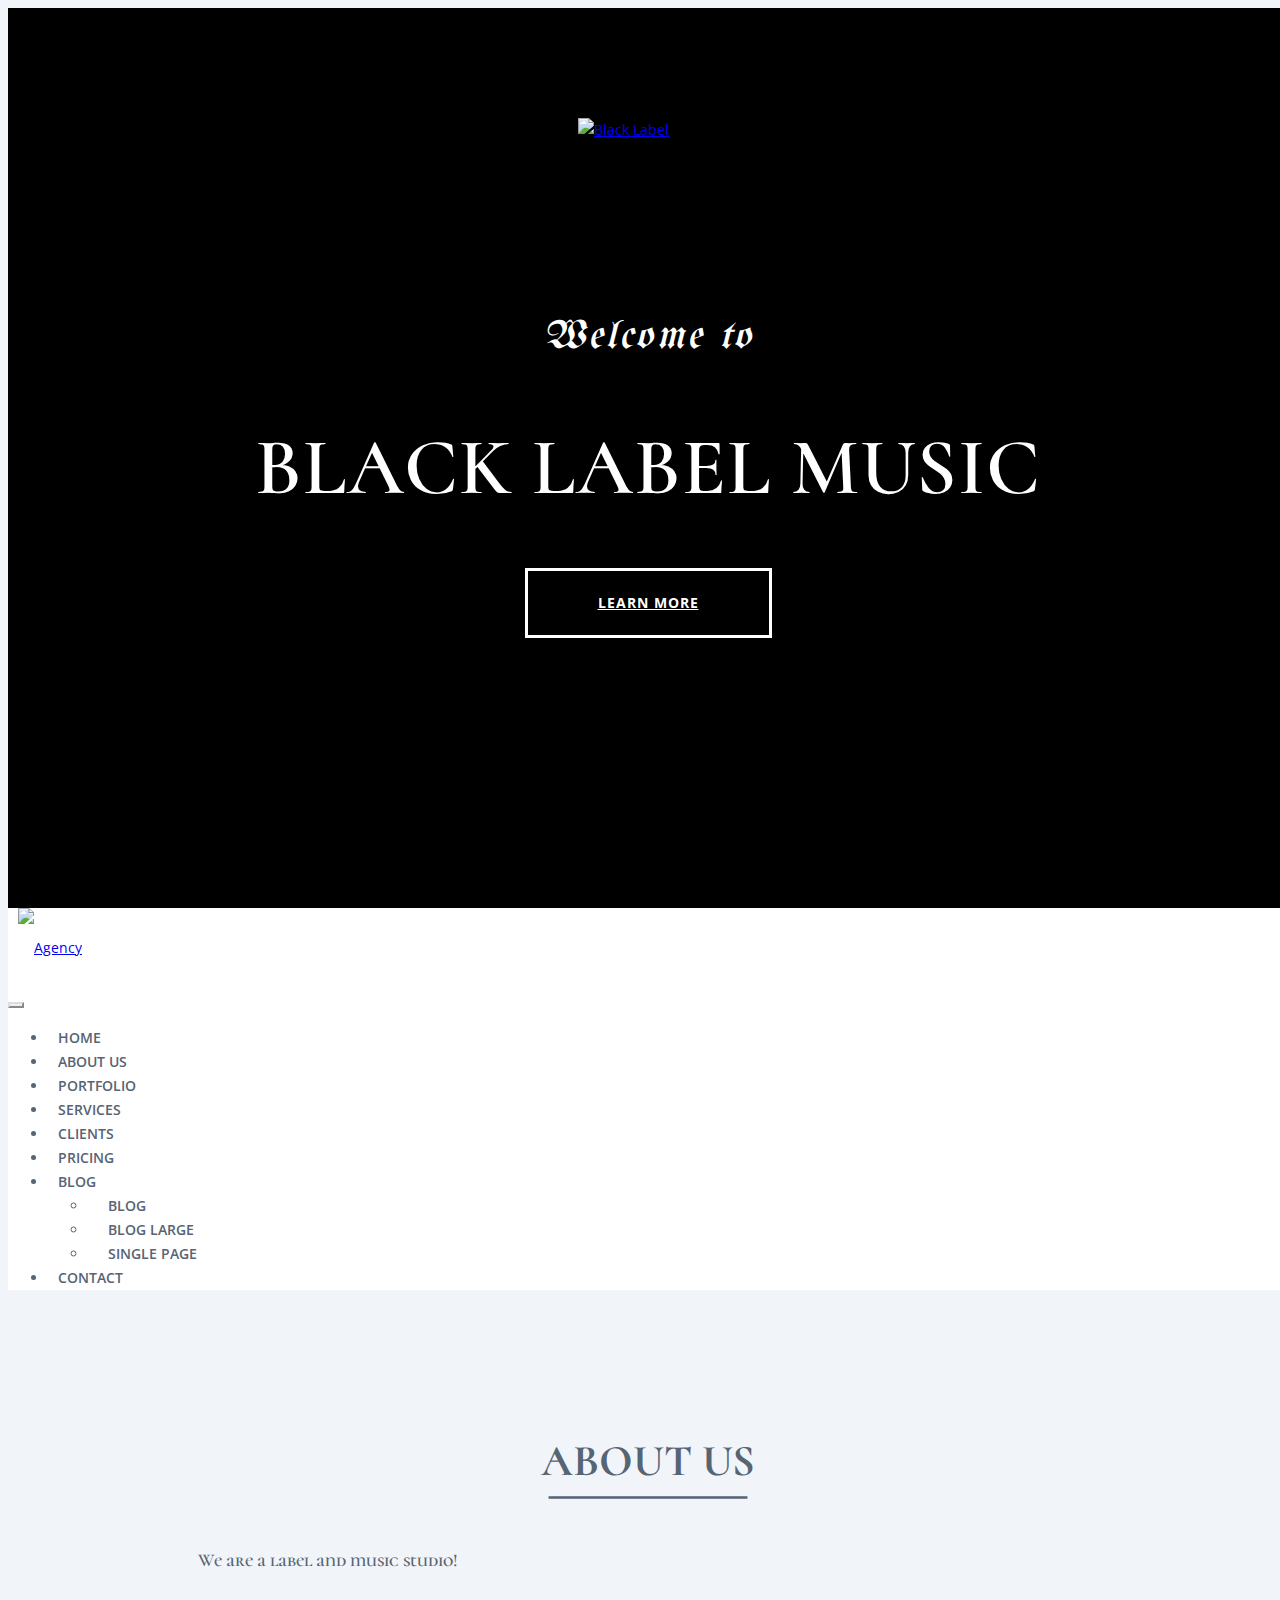
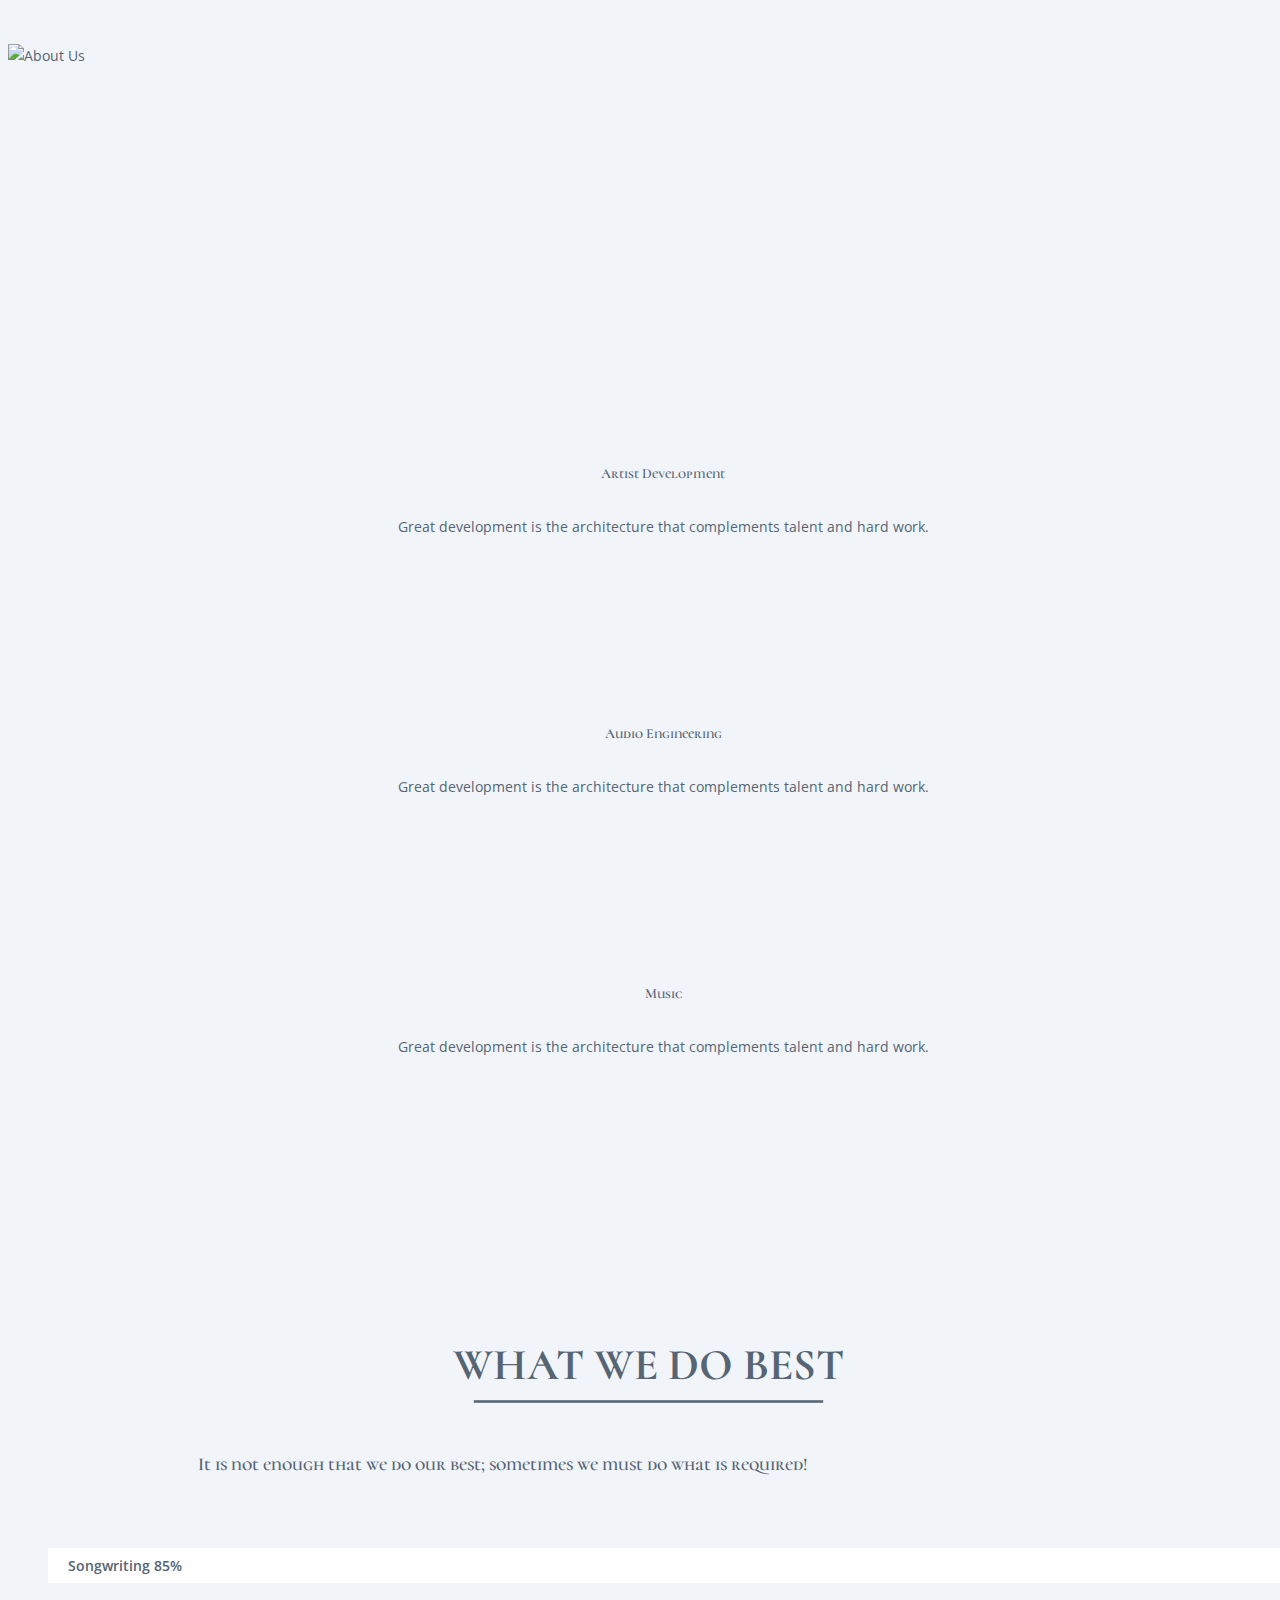
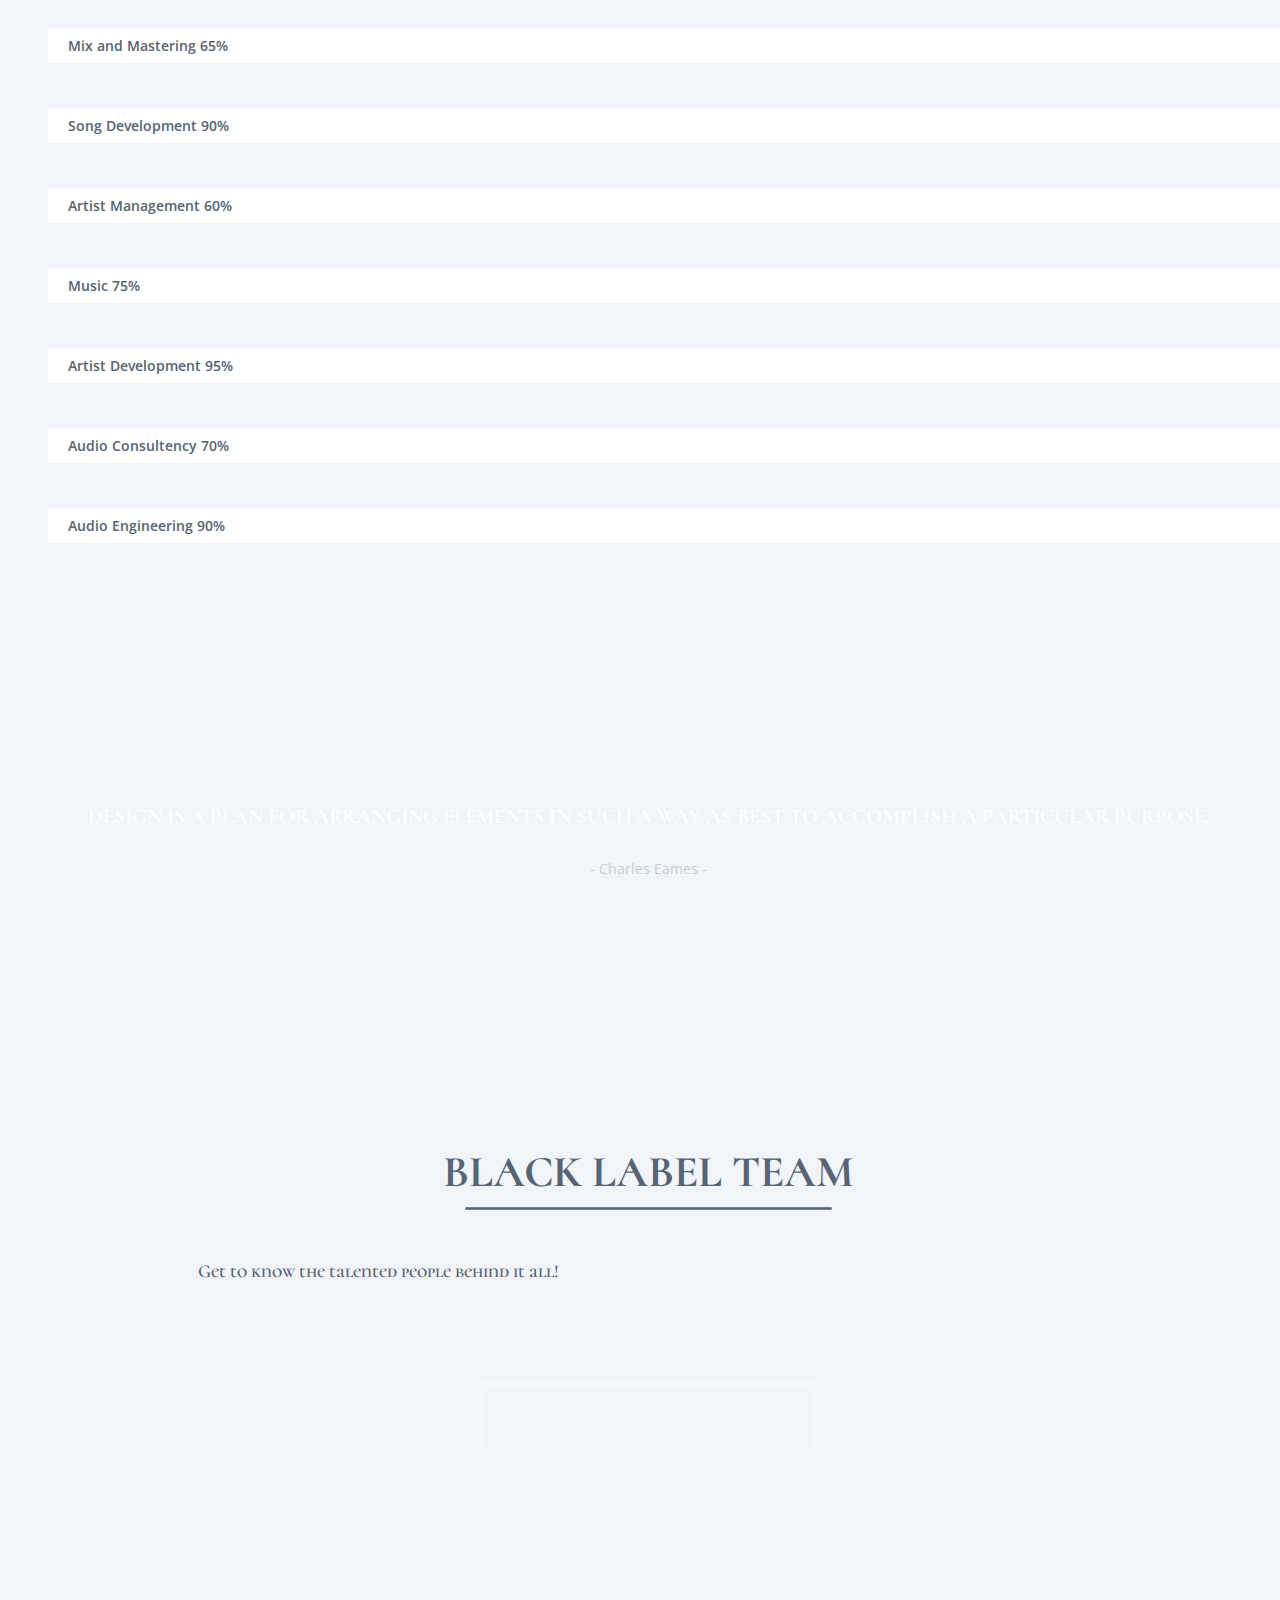
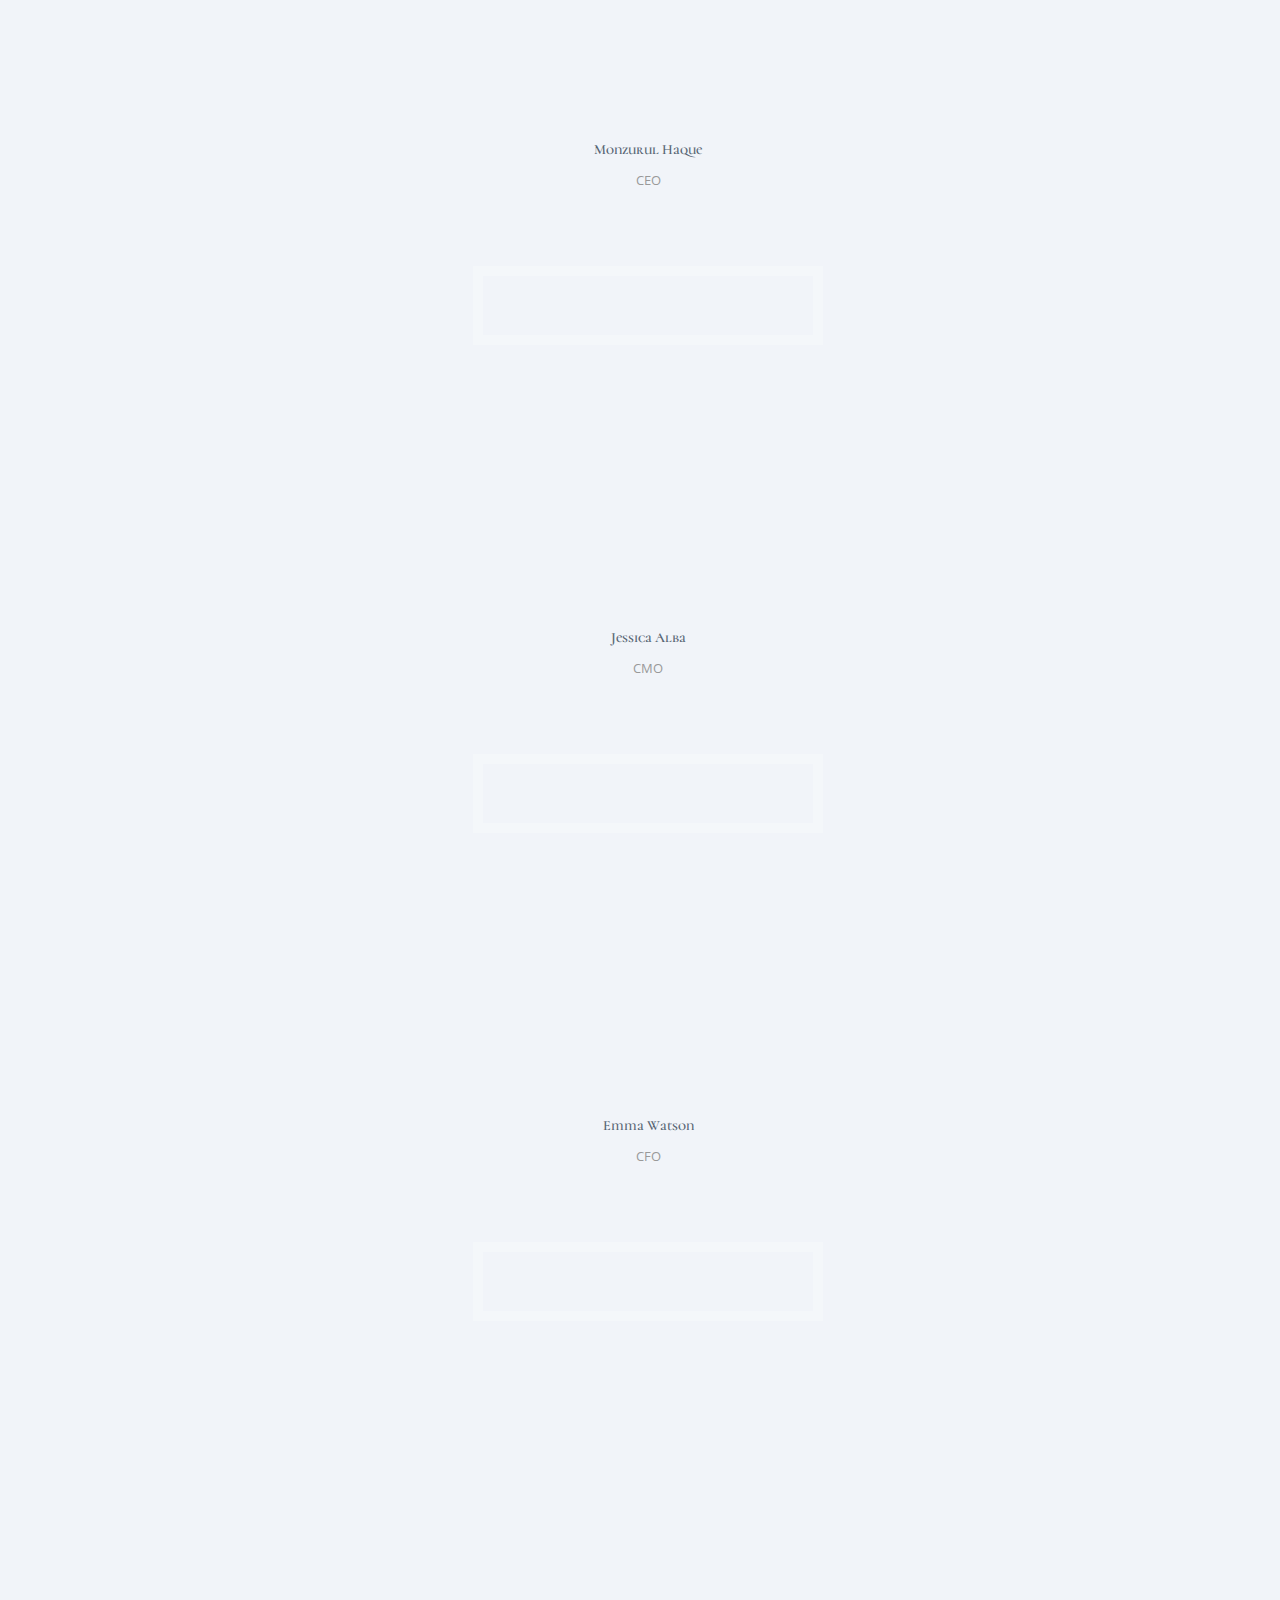
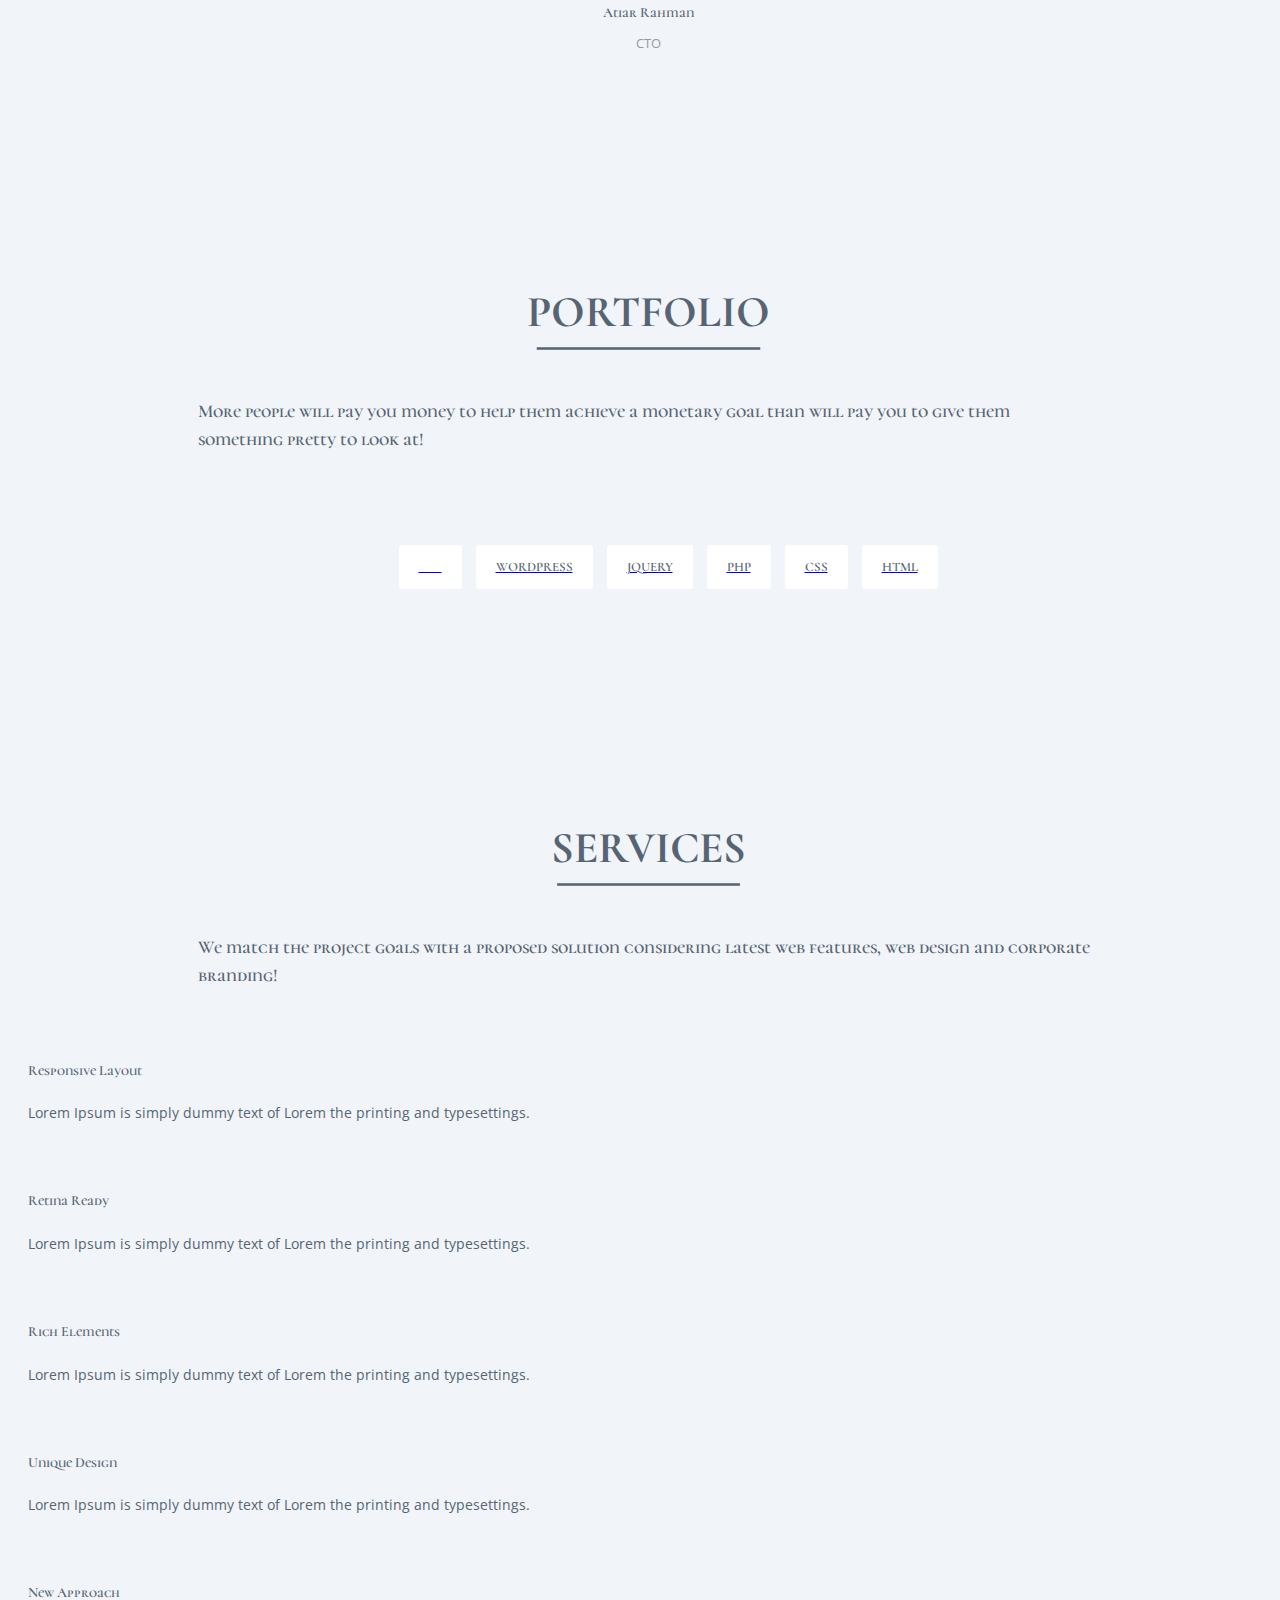
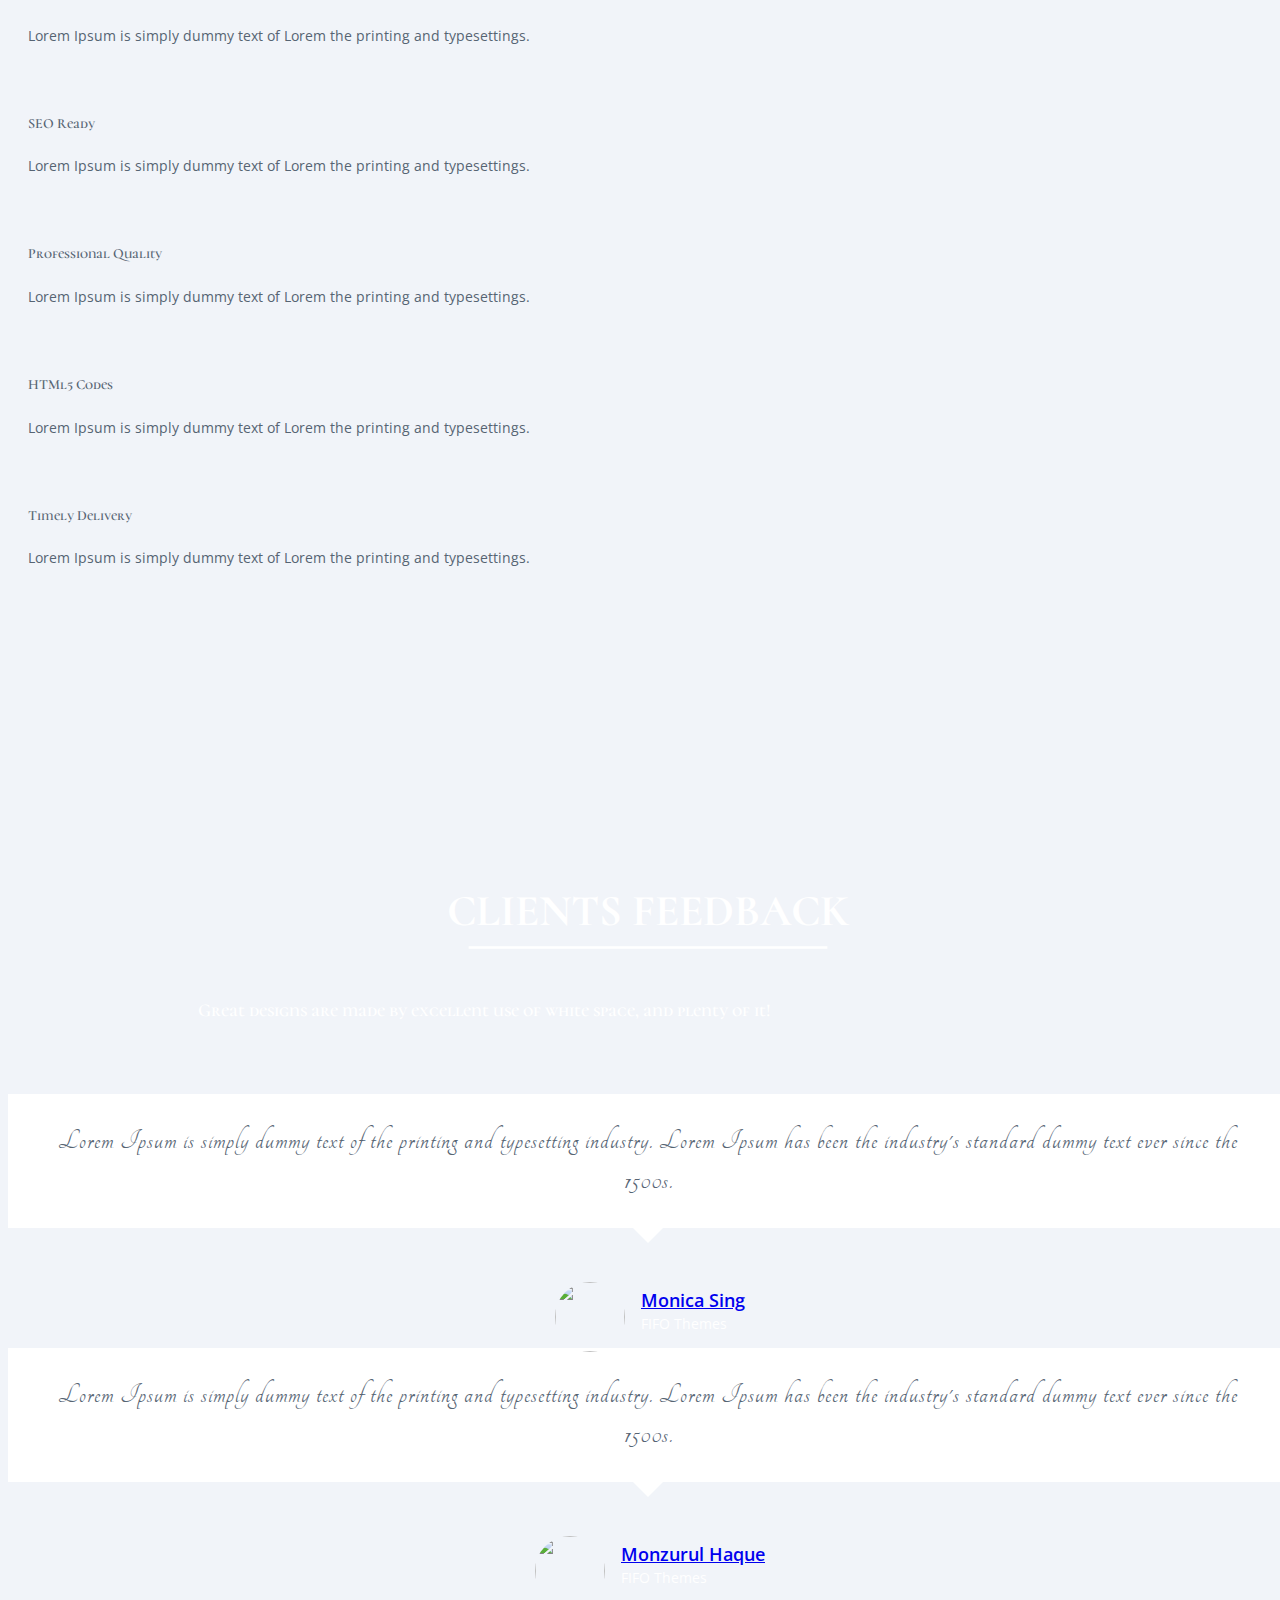
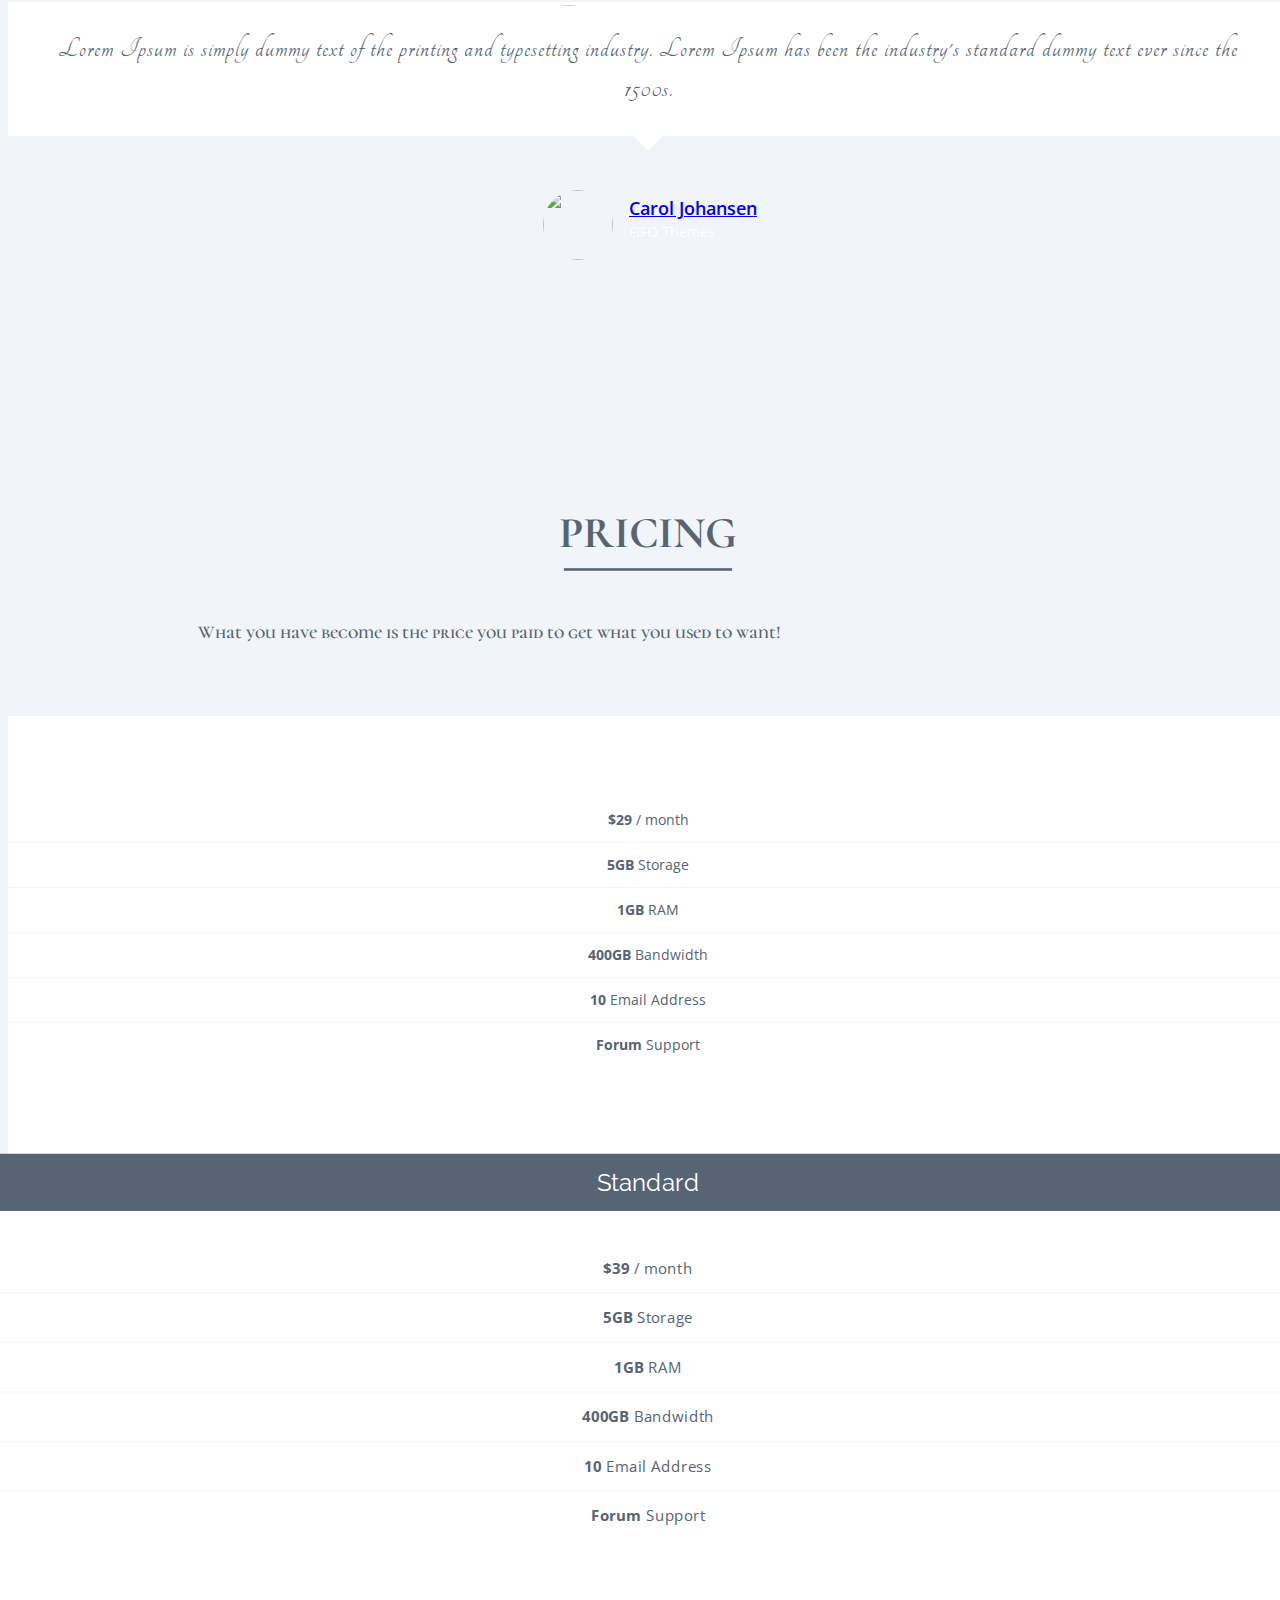
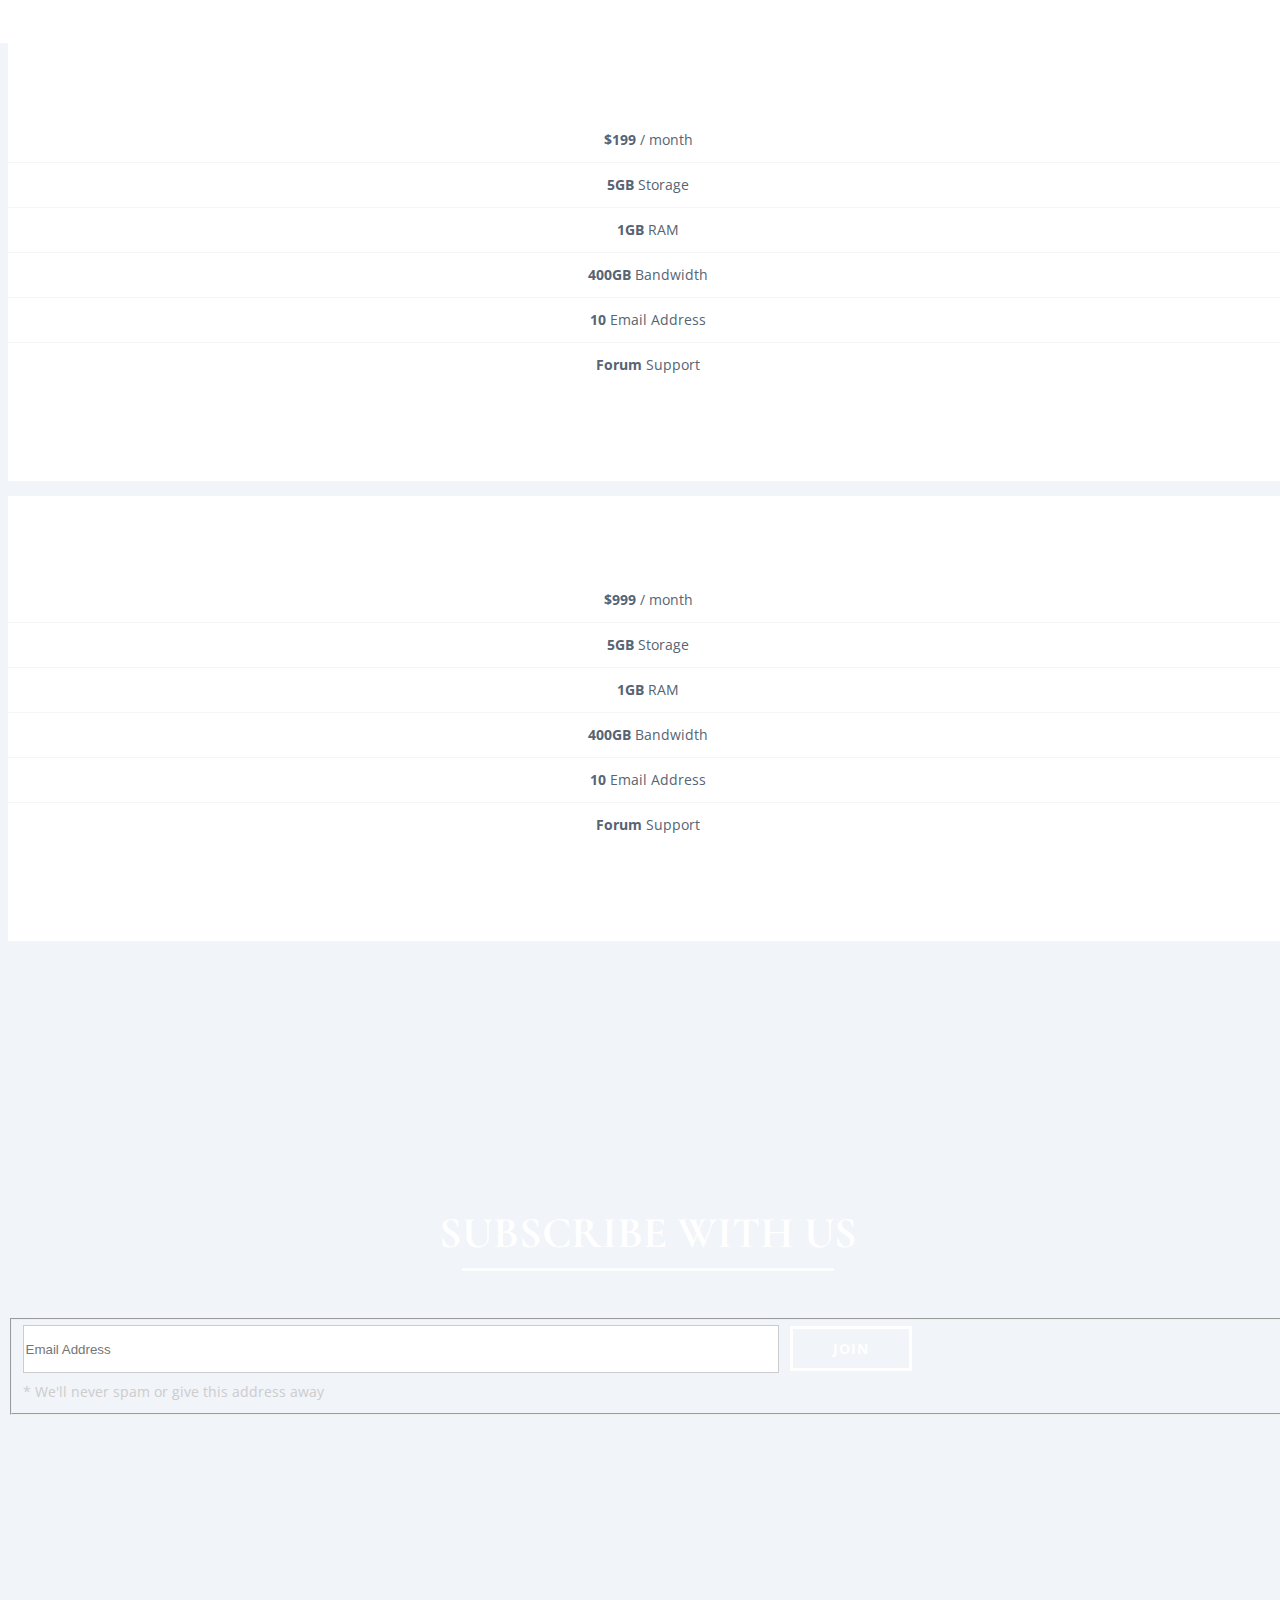
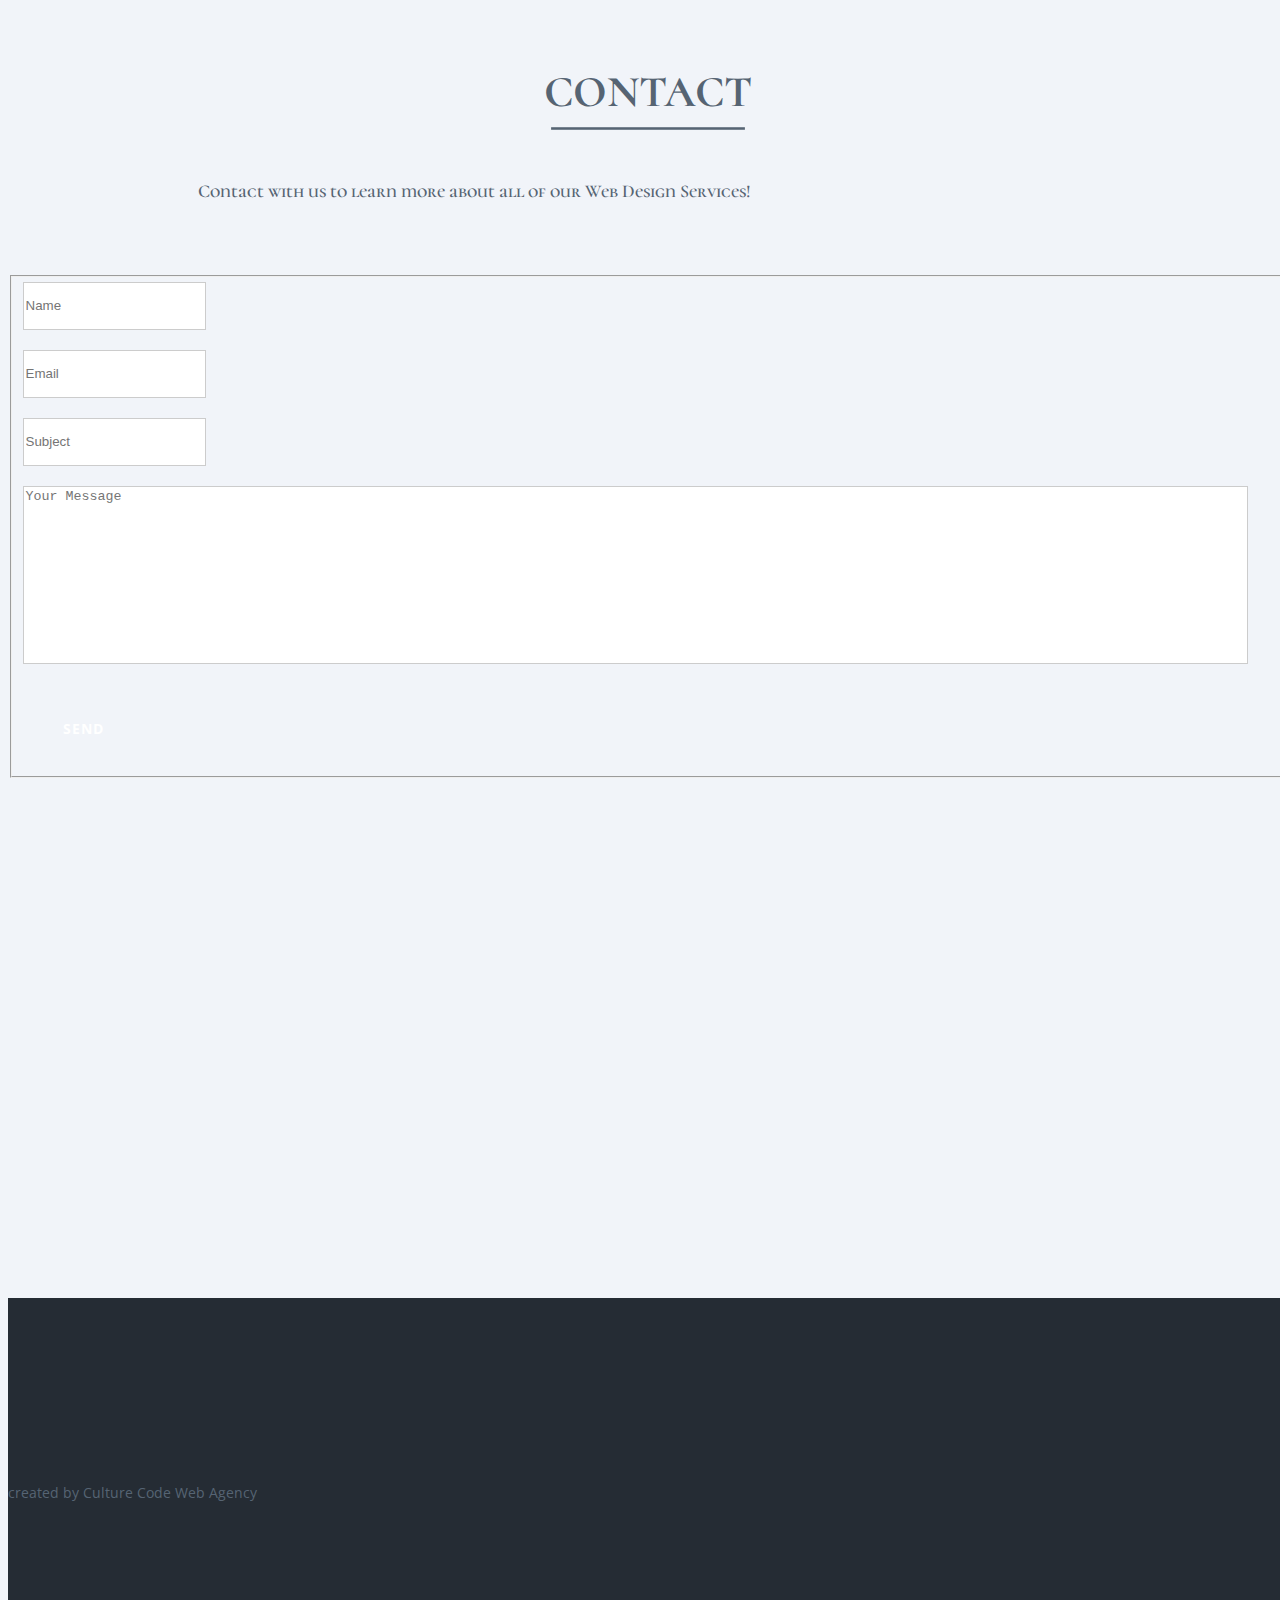
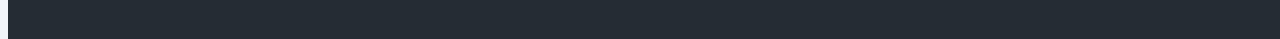
==== HTML/index-video-bg.html @ bd3c9318 "updated the video, and took away black label large logo" ====
<!DOCTYPE html>
<!--[if IE 8]>			<html class="ie ie8"> <![endif]-->
<!--[if IE 9]>			<html class="ie ie9"> <![endif]-->
<!--[if gt IE 9]><!-->	<html> <!--<![endif]-->
<head>
      <meta charset="utf-8">
      <title>Black Label Music | Culture Code Web Agency</title>
      <meta name="description" content="Black Label Music created by Culture Code Web Agency">
      <meta name="author" content="FIFOTHEMES.COM">
      <!-- Mobile Metas -->
      <meta name="viewport" content="width=device-width, initial-scale=1.0">
      <!-- Google Fonts -->
      <link href='http://fonts.googleapis.com/css?family=Open+Sans:400,300,600,700' rel='stylesheet' type='text/css'>
      <link href='http://fonts.googleapis.com/css?family=Raleway:400,500,600,700' rel='stylesheet' type='text/css'>
      <link href='http://fonts.googleapis.com/css?family=Pacifico' rel='stylesheet' type='text/css'>
      <link rel="stylesheet" type="text/css" href="http://fonts.googleapis.com/css?family=Tangerine" />
      <link href="https://fonts.googleapis.com/css?family=UnifrakturMaguntia" rel="stylesheet">
      <link href="https://fonts.googleapis.com/css?family=Cormorant+Unicase" rel="stylesheet">
      <!-- Library CSS -->
      <link rel="stylesheet" href="css/bootstrap.min.css">
      <link rel="stylesheet" href="css/bootstrap-theme.min.css">
      <link rel="stylesheet" href="css/team-member.css" media="screen">
      <link rel="stylesheet" href="css/fonts/font-awesome/css/font-awesome.css">
      <link rel="stylesheet" href="css/animations.css" media="screen">
      <link rel="stylesheet" href="css/prettyPhoto.css" media="screen">
      <link rel="stylesheet" href="css/jquery.bxslider.css" media="screen">
      <link rel="stylesheet" href="css/YTPlayer.css" media="screen">
      <!-- Theme CSS -->
      <link rel="stylesheet" href="css/style.css">
      <link rel="stylesheet" href="css/global.css">
      <!-- Skin -->
      <link rel="stylesheet" href="css/colors/golden.css" class="colors">


      <!-- Favicons -->
      <link rel="shortcut icon" href="img/ico/favicon.ico">
      <link rel="apple-touch-icon" href="img/ico/apple-touch-icon.png">
      <link rel="apple-touch-icon" sizes="72x72" href="img/ico/apple-touch-icon-72.png">
      <link rel="apple-touch-icon" sizes="114x114" href="img/ico/apple-touch-icon-114.png">
      <link rel="apple-touch-icon" sizes="144x144" href="img/ico/apple-touch-icon-144.png">
      <!-- The HTML5 shim, for IE6-8 support of HTML5 elements -->
      <!--[if lt IE 9]>
      <script src="//html5shim.googlecode.com/svn/trunk/html5.js"></script>
      <script src="js/respond.min.js"></script>
      <![endif]-->
      <!--[if IE]>
      <link rel="stylesheet" href="css/ie.css">
      <![endif]-->
</head>
<body data-spy="scroll" data-target="#navigation" data-offset="150">
      <!-- Page Preloader -->
       <div class="page-mask">
            <div class="page-loader">

                <div class="spinner"></div>
            </div>
      </div>
      <!-- /Page Preloader -->

      <!-- Warpper -->
      <div class="wrap">
              <!--Video Section-->
              <section id="section" class="content-section video-section">
                     <div class="video-overlay">
                            <div id="P1" class="player" style="display:block; margin: auto; background: rgba(0,0,0,0.5)" data-property="{videoURL:'https://www.youtube.com/watch?time_continue=2&v=if_h72zJk7s',containment:'.video-section',startAt:0,mute:false,autoPlay:true,loop:true,opacity:1}"></div>
                            <div class="container">
                                   <div class="row">
                                          <div class="col-lg-12 light">
                                                 <!-- Top Logo -->
                                                 <div class="top-logo">
                                                        <div class="scrollNormal">
                                                               <a href="#section2">
                                                                     <img width="140" height="140" alt="Black Label" src="img/blacklabel.png">
                                                               </a>
                                                        </div>
                                                        <div class="scrollDown">
                                                               <a href="#section2">
                                                                     <img width="140" height="140" alt="Agency" src="img/logo2_welcome.png">
                                                               </a>
                                                        </div>
                                                 </div>
                                                 <!-- /Top Logo -->

                                                 <p class="welcome">Welcome to</p>
                                                 <h1>Black Label Music</h1>
                                                 <a href="#section2" class="btn btn-1 img-btn">Learn More</a>
                                          </div>
                                   </div>
                            </div>
                     </div>
            </section>
            <!--Video Section Ends Here-->


            <!-- Header -->
            <header id="section1" class="parallax-slider">



                  <!-- Navigation -->
                  <div id="navigation">
                        <nav class="navbar navbar-custom cl-effect-21" role="navigation">
                              <div class="container">
                                    <div class="row">
                                          <div class="col-md-2 mob-logo">
                                                <div class="row">
                                                      <div class="site-logo">
                                                            <a href="index-image-slider.html"><img src="img/logo.png" alt="Agency"></a>
                                                      </div>
                                                </div>
                                          </div>


                                          <div class="col-md-10 mob-menu">
                                                <div class="row">
                                                      <!-- Brand and toggle get grouped for better mobile display -->
                                          <div class="navbar-header">
                                                <button type="button" class="navbar-toggle" data-toggle="collapse" data-target="#menu">
                                                <i class="fa fa-bars"></i>
                                                </button>
                                          </div>
                                                      <!-- Collect the nav links, forms, and other content for toggling -->
                                                      <div class="collapse navbar-collapse" id="menu">
                                                            <ul class="nav navbar-nav navbar-right">
                                                                  <li class="active"><a href="#section">Home</a></li>
                                                                  <li><a href="#section2">About Us</a></li>
                                                                  <li><a href="#section3">Portfolio</a></li>
                                                                  <li><a href="#section4">Services</a></li>
                                                                  <li><a href="#section5">Clients</a></li>
                                                                  <li><a href="#section6">Pricing</a></li>
                                                                  <li class="dropdown nav-toggle">
                                                                        <a href="#" class="dropdown-toggle" data-toggle="dropdown">Blog<b class="caret"></b></a>
                                                                        <ul class="dropdown-menu">
                                                                              <li><a class="external" href="blog.html">Blog</a></li>
                                                                              <li><a class="external" href="blog-big.html">Blog Large</a></li>
                                                                              <li><a class="external" href="single-post.html">Single Page</a></li>
                                                                        </ul>
                                                                  </li>
                                                                  <li><a href="#section7">Contact</a></li>
                                                            </ul>
                                                      </div>
                                                      <!-- /.Navbar-collapse -->
                                                </div>
                                          </div>
                                    </div>
                              </div>
                              <!-- /.container -->
                        </nav>
                  </div>
                  <!-- /Navigation -->
            </header>
            <!-- /Header -->

            <!-- Section 2 -->
            <section id="section2" class="about">
                  <div class="container">
                        <!-- Title row -->
                        <div class="row">
                              <div class="col-md-12 big-title wow bounceIn">
                                    <h2>About Us</h2>
                              </div>

                              <div class="clearfix"></div>

                              <div class="col-md-12 sub-title text-center wow slideInRight">
                                    <h3>We are a label and music studio!</h3>
                              </div>
                        </div>
                        <!-- /Title row -->

                        <div class="row">
                              <div class="col-md-12">
                                    <img src="img/blacklabel.png" alt="About Us" class="img-responsive">
                              </div>
                        </div>


                  </div>

                  <!-- Service wrap -->
                  <div class="about-wrap">
                        <div class="parallax-layer">
                              <div class="icons"></div>
                        </div>
                        <div class="parallax-layer">
                              <div class="texture"></div>
                        </div>
                        <div class="container">
                              <!-- Content row -->
                              <div class="row">
                                    <!-- Content box 1 -->
                                    <div class="col-lg-4 col-md-4 col-sm-4 col-xs-12">
                                          <div class="content-box big ch-item wow fadeInLeft">
                                                <div class="ch-info-wrap">
                                                      <div class="ch-info">
                                                            <div class="ch-info-front ch-img-1">
                                                                  <i class="fa fa-arrows-alt"></i>
                                                            </div>
                                                      </div>
                                                </div>
                                                <div class="content-box-info">
                                                      <h4>Artist Development</h4>
                                                      <p>
                                                         Great development is the architecture that complements talent and hard work.
                                                      </p>
                                                </div>
                                          </div>
                                    </div>
                                    <!-- /Content box 1 -->

                                    <!-- Content box 2 -->
                                    <div class="col-lg-4 col-md-4 col-sm-4 col-xs-12">
                                          <div class="content-box big ch-item wow fadeInDown">
                                                <div class="ch-info-wrap">
                                                      <div class="ch-info">
                                                            <div class="ch-info-front ch-img-1">
                                                                  <i class="fa fa-eye"></i>
                                                            </div>
                                                      </div>
                                                </div>
                                                <div class="content-box-info">
                                                      <h4>Audio Engineering</h4>
                                                      <p>
                                                         Great development is the architecture that complements talent and hard work.
                                                      </p>
                                                </div>
                                          </div>
                                    </div>
                                    <!-- /Content box 2 -->

                                    <!-- Content box 3 -->
                                    <div class="col-lg-4 col-md-4 col-sm-4 col-xs-12">
                                          <div class="content-box big ch-item wow fadeInRight">
                                                <div class="ch-info-wrap">
                                                      <div class="ch-info">
                                                            <div class="ch-info-front ch-img-1">
                                                                  <i class="fa fa-rocket"></i>
                                                            </div>
                                                      </div>
                                                </div>
                                                <div class="content-box-info">
                                                      <h4>Music</h4>
                                                      <p>
                                                         Great development is the architecture that complements talent and hard work.
                                                      </p>
                                                </div>
                                          </div>
                                    </div>
                                    <!-- /Content box 3 -->
                              </div>
                              <!-- /Content row -->
                        </div>
                  </div>
                  <!-- /Service wrap -->

                  <!-- What we do best -->
                  <div class="skills-wrap">
                        <div class="container">
                              <!-- Title row -->
                              <div class="row">
                                    <div class="col-md-12 big-title wow bounceIn">
                                          <h2>What we do best</h2>
                                    </div>

                                    <div class="clearfix"></div>

                                    <div class="col-md-12 sub-title text-center wow slideInRight">
                                          <h3>It is not enough that we do our best; sometimes we must do what is required!</h3>
                                    </div>
                              </div>
                              <!-- /Title row -->

                              <!-- Expertise progress bars -->
                              <div class="skills">
                                    <ul class="col-md-6 col-sm-12 col-xs-12 wow fadeInLeft">
                                          <li class="progress">
                                                <div class="progress-bar" data-width="85">
                                                      Songwriting 85%
                                                </div>
                                          </li>
                                          <li class="progress">
                                                <div class="progress-bar" data-width="65">
                                                      Mix and Mastering 65%
                                                </div>
                                          </li>
                                          <li class="progress">
                                                <div class="progress-bar" data-width="90">
                                                      Song Development 90%
                                                </div>
                                          </li>
                                          <li class="progress">
                                                <div class="progress-bar" data-width="60">
                                                      Artist Management 60%
                                                </div>
                                          </li>
                                    </ul>
                                    <ul class="col-md-6 col-sm-12 col-xs-12 wow fadeInRight">
                                          <li class="progress">
                                                <div class="progress-bar" data-width="75">
                                                      Music 75%
                                                </div>
                                          </li>
                                          <li class="progress">
                                                <div class="progress-bar" data-width="95">
                                                      Artist Development 95%
                                                </div>
                                          </li>
                                          <li class="progress">
                                                <div class="progress-bar" data-width="70">
                                                      Audio Consultency 70%
                                                </div>
                                          </li>
                                          <li class="progress">
                                                <div class="progress-bar" data-width="90">
                                                      Audio Engineering 90%
                                                </div>
                                          </li>
                                    </ul>
                              </div>
                              <!-- /Expertise progress bars -->
                        </div>
                  </div>
                  <!-- /What we do best -->


                  <!-- Quote of the day -->
                  <div class="quote-wrap light">
                        <div class="texture-layer">
                              <div class="container">
                                    <h2>
                                          <i class="fa fa-quote-left wow fadeInLeft"></i>
                                          <span class="wow bounceIn">
                                                Design is a plan for arranging elements in such a way as best to accomplish a particular purpose.
                                          </span>
                                          <i class="fa fa-quote-right wow" data-animate="fadeInRight"></i>
                                    </h2>
                                    <p class="animated wow" data-animate="fadeInUp">- Charles Eames -</p>
                              </div>
                        </div>
                  </div>
                  <!-- /Quote of the day -->

                  <!-- Agency team -->
                  <div class="team-wrap">
                        <div class="container">
                              <!-- Title row -->
                              <div class="row">
                                    <div class="col-md-12 big-title wow bounceIn">
                                          <h2>Black Label Team</h2>
                                    </div>

                                    <div class="clearfix"></div>

                                    <div class="col-md-12 sub-title text-center wow slideInRight">
                                          <h3>Get to know the talented people behind it all!</h3>
                                    </div>
                              </div>
                              <!-- /Title row -->

                              <!-- Team members row 1-->
                              <div class="row">
                                    <!-- item 1 -->
                                    <div class="col-lg-3 col-md-3 col-sm-6 col-xs-12 item wow fadeInLeft">
                                          <div class="team-member">
                                                <div class="team-member-holder">
                                                      <div class="team-member-image">
                                                            <img alt="" src="img/team/team-member-1.jpg">
                                                            <div class="team-member-links">
                                                                  <div class="team-member-links-list">
                                                                        <a target="_blank" class="facebook team-member-links-item" href="#"><i class="fa fa-facebook"></i></a>
                                                                        <a target="_blank" class="twitter team-member-links-item" href="#"><i class="fa fa-twitter"></i></a>
                                                                        <a target="_blank" class="linkedin team-member-links-item" href="#"><i class="fa fa-linkedin"></i></a>
                                                                        <p>
                                                                              Lorem ipsum dolor sit amet, quis adipiscing elit.
                                                                        </p>
                                                                  </div>
                                                            </div>
                                                      </div>
                                                      <div class="team-member-meta">
                                                            <h4 class="team-member-name">Monzurul Haque</h4>
                                                            <div class="team-member-role">
                                                                  CEO
                                                            </div>
                                                      </div>
                                                </div>
                                          </div>
                                    </div>
                                    <!-- End -->
                                    <!-- item 2 -->
                                    <div class="col-lg-3 col-md-3 col-sm-6 col-xs-12 item wow fadeInDown">
                                          <div class="team-member">
                                                <div class="team-member-holder">
                                                      <div class="team-member-image">
                                                            <img alt="" src="img/team/team-member-2.jpg">
                                                            <div class="team-member-links">
                                                                  <div class="team-member-links-list">
                                                                        <a target="_blank" class="facebook team-member-links-item" href="#"><i class="fa fa-facebook"></i></a>
                                                                        <a target="_blank" class="twitter team-member-links-item" href="#"><i class="fa fa-twitter"></i></a>
                                                                        <a target="_blank" class="linkedin team-member-links-item" href="#"><i class="fa fa-linkedin"></i></a>
                                                                        <p>
                                                                              Lorem ipsum dolor sit amet, quis adipiscing elit.
                                                                        </p>
                                                                  </div>
                                                            </div>
                                                      </div>
                                                      <div class="team-member-meta">
                                                            <h4 class="team-member-name">Jessica Alba</h4>
                                                            <div class="team-member-role">
                                                                  CMO
                                                            </div>
                                                      </div>
                                                </div>
                                          </div>
                                    </div>
                                    <!-- End -->
                                    <!-- item 3 -->
                                    <div class="col-lg-3 col-md-3 col-sm-6 col-xs-12 item wow fadeInDown">
                                          <div class="team-member">
                                                <div class="team-member-holder">
                                                      <div class="team-member-image">
                                                            <img alt="" src="img/team/team-member-3.jpg">
                                                            <div class="team-member-links">
                                                                  <div class="team-member-links-list">
                                                                        <a target="_blank" class="facebook team-member-links-item" href="#"><i class="fa fa-facebook"></i></a>
                                                                        <a target="_blank" class="twitter team-member-links-item" href="#"><i class="fa fa-twitter"></i></a>
                                                                        <a target="_blank" class="linkedin team-member-links-item" href="#"><i class="fa fa-linkedin"></i></a>
                                                                        <p>
                                                                              Lorem ipsum dolor sit amet, quis adipiscing elit.
                                                                        </p>
                                                                  </div>
                                                            </div>
                                                      </div>
                                                      <div class="team-member-meta">
                                                            <h4 class="team-member-name">Emma Watson</h4>
                                                            <div class="team-member-role">
                                                                  CFO
                                                            </div>
                                                      </div>
                                                </div>
                                          </div>
                                    </div>
                                    <!-- End -->
                                    <!-- item 4 -->
                                    <div class="col-lg-3 col-md-3 col-sm-6 col-xs-12 item wow fadeInRight">
                                          <div class="team-member">
                                                <div class="team-member-holder">
                                                      <div class="team-member-image">
                                                            <img alt="" src="img/team/team-member-4.jpg">
                                                            <div class="team-member-links">
                                                                  <div class="team-member-links-list">
                                                                        <a target="_blank" class="facebook team-member-links-item" href="#"><i class="fa fa-facebook"></i></a>
                                                                        <a target="_blank" class="twitter team-member-links-item" href="#"><i class="fa fa-twitter"></i></a>
                                                                        <a target="_blank" class="linkedin team-member-links-item" href="#"><i class="fa fa-linkedin"></i></a>
                                                                        <p>
                                                                              Lorem ipsum dolor sit amet, quis adipiscing elit.
                                                                        </p>
                                                                  </div>
                                                            </div>
                                                      </div>
                                                      <div class="team-member-meta">
                                                            <h4 class="team-member-name">Atiar Rahman</h4>
                                                            <div class="team-member-role">
                                                                  CTO
                                                            </div>
                                                      </div>
                                                </div>
                                          </div>
                                    </div>
                                    <!-- End -->
                              </div>
                              <!-- /Team members row 1-->
                        </div>
                  </div>
                  <!-- /Agency team -->

                  <!-- Fun Facts -->
                  <!-- <div class="fun-wrap">
                        <div class="texture-layer">
                              <div class="container">
                                     <!-- Title row -->
                                    <!-- <div class="row">
                                          <div class="col-md-12 big-title light wow bounceIn">
                                                <h2>Some Fun Facts</h2>
                                          </div>
                                    </div> -->
                                    <!-- /Title row -->
<!--
                                    <div class="row">
                                          <div class="col-md-3 wow fadeInLeft">
                                                <div class="fun-box">
                                                      <i class="fa fa-clock-o"></i>
                                                      <span class="fun" data-from="0" data-to="4555" data-speed="5000" data-refresh-interval="50"></span>
                                                      <p>Hours of work</p>
                                                </div>
                                          </div>

                                          <div class="col-md-3 wow fadeInDown">
                                                <div class="fun-box">
                                                      <i class="fa fa-users"></i>
                                                      <span class="fun" data-from="0" data-to="101" data-speed="5000" data-refresh-interval="50"></span>
                                                      <p>Satisfied client</p>
                                                </div>
                                          </div>

                                          <div class="col-md-3 wow fadeInDown">
                                                <div class="fun-box">
                                                      <i class="fa fa-check"></i>
                                                      <span class="fun" data-from="0" data-to="222" data-speed="5000" data-refresh-interval="50"></span>
                                                      <p>Projects Completed</p>
                                                </div>
                                          </div>

                                          <div class="col-md-3 wow fadeInRight">
                                                <div class="fun-box">
                                                      <i class="fa fa-trophy"></i>
                                                      <span class="fun" data-from="0" data-to="49" data-speed="5000" data-refresh-interval="50"></span>
                                                      <p>Awards Won</p>
                                                </div>
                                          </div>
                                    </div>
                              </div>
                        </div>
                  </div> -->
                  <!-- /Fun Facts -->
            </section>
            <!-- /Section 2 -->

            <!-- Section 3 -->
            <section id="section3" class="portfolio">
                  <!-- Title row -->
                        <div class="row">
                              <div class="col-md-12 big-title wow bounceIn">
                                    <h2>Portfolio</h2>
                              </div>

                              <div class="clearfix"></div>

                              <div class="col-md-12 sub-title text-center wow slideInRight">
                                    <h3>More people will pay you money to help them achieve a monetary goal than will pay you to give them something pretty to look at!</h3>
                              </div>
                        </div>
                  <!-- /Title row -->

                  <!-- Portfolio Filters -->
                  <div id="filters" class="wow fadeInLeft">

                      <ul class="clearfix">
                        <li><a id="all" href="#" data-filter="*" class="active"><h5>All</h5></a></li>
                        <li><a href="#" data-filter=".wordpress"><h5>Wordpress</h5></a></li>
                        <li><a href="#" data-filter=".jquery"><h5>jQuery</h5></a></li>
                        <li><a href="#" data-filter=".php"><h5>PHP</h5></a></li>
                        <li><a href="#" data-filter=".css"><h5>CSS</h5></a></li>
                        <li><a href="#" data-filter=".html"><h5>HTML</h5></a></li>
                      </ul>
                  </div>
                  <!-- /Portfolio Filters -->

                  <!-- Portfolio Wrap -->
                    <div id="portfolio-wrap">

                        <!-- Portfolio Item With PrettyPhoto  -->
                        <div class="portfolio-item one-four wordpress html css">
                              <div class="img-holder">
                                    <img class="img-responsive" src="img/portfolio/portfolio2.jpg" alt="">
                                    <div class="img-overlay"></div>
                                    <div class="overlay-effect">
                                        <span class="RoundBg"><a data-gal="prettyPhoto[galname]" href="img/portfolio/portfolio2.jpg"><i class="fa fa-search"></i></a>
                                        </span>
                                        <span class="RoundBg"><a href=""><i class="fa fa-link"></i></a>
                                        </span>
                                    </div>
                                </div>
                        </div>
                        <!-- /Portfolio Item With PrettyPhoto  -->

                        <!-- Portfolio Item With PrettyPhoto  -->
                        <div class="portfolio-item one-four php jquery">
                              <div class="img-holder">
                                    <img class="img-responsive" src="img/portfolio/portfolio3.jpg" alt="">
                                    <div class="img-overlay"></div>
                                    <div class="overlay-effect">
                                        <span class="RoundBg"><a data-gal="prettyPhoto[galname]" href="img/portfolio/portfolio3.jpg"><i class="fa fa-search"></i></a>
                                        </span>
                                        <span class="RoundBg"><a href=""><i class="fa fa-link"></i></a>
                                        </span>
                                    </div>
                                </div>
                        </div>
                        <!-- /Portfolio Item With PrettyPhoto  -->

                        <!-- Portfolio Item With PrettyPhoto  -->
                        <div class="portfolio-item one-four wordpress css html">
                              <div class="img-holder">
                                    <img class="img-responsive" src="img/portfolio/portfolio4.jpg" alt="">
                                    <div class="img-overlay"></div>
                                    <div class="overlay-effect">
                                        <span class="RoundBg"><a data-gal="prettyPhoto[galname]" href="img/portfolio/portfolio4.jpg"><i class="fa fa-search"></i></a>
                                        </span>
                                        <span class="RoundBg"><a href=""><i class="fa fa-link"></i></a>
                                        </span>
                                    </div>
                                </div>
                        </div>
                        <!-- /Portfolio Item With PrettyPhoto  -->

                        <!-- Portfolio Item With PrettyPhoto  -->
                        <div class="portfolio-item one-four branding jquery">
                              <div class="img-holder">
                                    <img class="img-responsive" src="img/portfolio/portfolio5.jpg" alt="">
                                    <div class="img-overlay"></div>
                                    <div class="overlay-effect">
                                        <span class="RoundBg"><a data-gal="prettyPhoto[galname]" href="img/portfolio/portfolio5.jpg"><i class="fa fa-search"></i></a>
                                        </span>
                                        <span class="RoundBg"><a href=""><i class="fa fa-link"></i></a>
                                        </span>
                                    </div>
                                </div>
                        </div>
                        <!-- /Portfolio Item With PrettyPhoto  -->


                        <!-- Portfolio Item With PrettyPhoto  -->
                        <div class="portfolio-item one-four php html css">
                              <div class="img-holder">
                                    <img class="img-responsive" src="img/portfolio/portfolio6.jpg" alt="">
                                    <div class="img-overlay"></div>
                                    <div class="overlay-effect">
                                        <span class="RoundBg"><a data-gal="prettyPhoto[galname]" href="img/portfolio/portfolio6.jpg"><i class="fa fa-search"></i></a>
                                        </span>
                                        <span class="RoundBg"><a href=""><i class="fa fa-link"></i></a>
                                        </span>
                                    </div>
                                </div>
                        </div>
                        <!-- /Portfolio Item With PrettyPhoto  -->

                        <!-- Portfolio Item With PrettyPhoto  -->
                        <div class="portfolio-item one-four wordpress jquery">
                              <div class="img-holder">
                                    <img class="img-responsive" src="img/portfolio/portfolio7.jpg" alt="">
                                    <div class="img-overlay"></div>
                                    <div class="overlay-effect">
                                        <span class="RoundBg"><a data-gal="prettyPhoto[galname]" href="img/portfolio/portfolio7.jpg"><i class="fa fa-search"></i></a>
                                        </span>
                                        <span class="RoundBg"><a href=""><i class="fa fa-link"></i></a>
                                        </span>
                                    </div>
                                </div>
                        </div>
                        <!-- /Portfolio Item With PrettyPhoto  -->

                        <!-- Portfolio Item With PrettyPhoto  -->
                        <div class="portfolio-item one-four css php html jquery">
                              <div class="img-holder">
                                    <img class="img-responsive" src="img/portfolio/portfolio8.jpg" alt="">
                                    <div class="img-overlay"></div>
                                    <div class="overlay-effect">
                                        <span class="RoundBg"><a data-gal="prettyPhoto[galname]" href="img/portfolio/portfolio8.jpg"><i class="fa fa-search"></i></a>
                                        </span>
                                        <span class="RoundBg"><a href=""><i class="fa fa-link"></i></a>
                                        </span>
                                    </div>
                                </div>
                        </div>
                        <!-- /Portfolio Item With PrettyPhoto  -->

                        <!-- Portfolio Item With PrettyPhoto  -->
                        <div class="portfolio-item one-four wordpress php css">
                              <div class="img-holder">
                                    <img class="img-responsive" src="img/portfolio/portfolio1.jpg" alt="">
                                    <div class="img-overlay"></div>
                                    <div class="overlay-effect">
                                        <span class="RoundBg"><a data-gal="prettyPhoto[galname]" href="img/portfolio/portfolio1.jpg"><i class="fa fa-search"></i></a>
                                        </span>
                                        <span class="RoundBg"><a href=""><i class="fa fa-link"></i></a>
                                        </span>
                                    </div>
                                </div>
                        </div>
                        <!-- /Portfolio Item With PrettyPhoto  -->





                   </div>
                  <!-- /Portfolio Wrap -->
            </section>
            <!-- /Section 3 -->

            <!-- Section 4 -->
            <section id="section4" class="services">
                  <div class="service-wrap">
                        <div class="container">
                              <!-- Title row -->
                              <div class="row">
                                    <div class="col-md-12 big-title wow bounceIn">
                                          <h2>Services</h2>
                                    </div>

                                    <div class="clearfix"></div>

                                    <div class="col-md-12 sub-title text-center wow slideInRight">
                                          <h3>We match the project goals with a proposed solution considering latest web features, web design and corporate branding!</h3>
                                    </div>
                              </div>
                              <!-- /Title row -->

                              <!-- Service row 1 -->
                              <div class="row">
                                    <div class="col-lg-4 col-md-4 col-sm-4 col-xs-12 wow fadeIn">
                                          <div class="service-box">
                                                <div class="service-icon">
                                                      <i class="fa fa-arrows-alt"></i>
                                                </div>
                                                <div class="service-box-content">
                                                      <h4>Responsive Layout</h4>
                                                      <p>
                                                            Lorem Ipsum is simply dummy text of Lorem the printing and typesettings.
                                                      </p>
                                                </div>
                                          </div>
                                    </div>
                                    <div class="col-lg-4 col-md-4 col-sm-4 col-xs-12 wow fadeIn">
                                          <div class="service-box">
                                                <div class="service-icon">
                                                      <i class="fa fa-eye"></i>
                                                </div>
                                                <div class="service-box-content">
                                                      <h4>Retina Ready</h4>
                                                      <p>
                                                            Lorem Ipsum is simply dummy text of Lorem the printing and typesettings.
                                                      </p>
                                                </div>
                                          </div>
                                    </div>
                                    <div class="col-lg-4 col-md-4 col-sm-4 col-xs-12 wow fadeIn">
                                          <div class="service-box">
                                                <div class="service-icon">
                                                      <i class="fa fa-edit"></i>
                                                </div>
                                                <div class="service-box-content">
                                                      <h4>Rich Elements</h4>
                                                      <p>
                                                            Lorem Ipsum is simply dummy text of Lorem the printing and typesettings.
                                                      </p>
                                                </div>
                                          </div>
                                    </div>
                              </div>
                              <!-- Service row 1 -->

                              <!-- Service row 2 -->
                              <div class="row">
                                    <div class="col-lg-4 col-md-4 col-sm-4 col-xs-12 wow fadeIn">
                                          <div class="service-box">
                                                <div class="service-icon">
                                                      <i class="fa fa-leaf"></i>
                                                </div>
                                                <div class="service-box-content">
                                                      <h4>Unique Design</h4>
                                                      <p>
                                                            Lorem Ipsum is simply dummy text of Lorem the printing and typesettings.
                                                      </p>
                                                </div>
                                          </div>
                                    </div>
                                    <div class="col-lg-4 col-md-4 col-sm-4 col-xs-12 wow fadeIn">
                                          <div class="service-box">
                                                <div class="service-icon">
                                                      <i class="fa fa-cog"></i>
                                                </div>
                                                <div class="service-box-content">
                                                      <h4>New Approach</h4>
                                                      <p>
                                                            Lorem Ipsum is simply dummy text of Lorem the printing and typesettings.
                                                      </p>
                                                </div>
                                          </div>
                                    </div>
                                    <div class="col-lg-4 col-md-4 col-sm-4 col-xs-12 wow fadeIn">
                                          <div class="service-box">
                                                <div class="service-icon">
                                                      <i class="fa fa-search"></i>
                                                </div>
                                                <div class="service-box-content">
                                                      <h4>SEO Ready</h4>
                                                      <p>
                                                            Lorem Ipsum is simply dummy text of Lorem the printing and typesettings.
                                                      </p>
                                                </div>
                                          </div>
                                    </div>
                              </div>
                              <!-- Service row 2 -->

                              <!-- Service row 3 -->
                              <div class="row">
                                    <div class="col-lg-4 col-md-4 col-sm-4 col-xs-12 wow fadeIn">
                                          <div class="service-box">
                                                <div class="service-icon">
                                                      <i class="fa fa-rocket"></i>
                                                </div>
                                                <div class="service-box-content">
                                                      <h4>Professional Quality</h4>
                                                      <p>
                                                            Lorem Ipsum is simply dummy text of Lorem the printing and typesettings.
                                                      </p>
                                                </div>
                                          </div>
                                    </div>
                                    <div class="col-lg-4 col-md-4 col-sm-4 col-xs-12 wow fadeIn">
                                          <div class="service-box">
                                                <div class="service-icon">
                                                      <i class="fa fa-code"></i>
                                                </div>
                                                <div class="service-box-content">
                                                      <h4>HTMl5 Codes</h4>
                                                      <p>
                                                            Lorem Ipsum is simply dummy text of Lorem the printing and typesettings.
                                                      </p>
                                                </div>
                                          </div>
                                    </div>
                                    <div class="col-lg-4 col-md-4 col-sm-4 col-xs-12 wow fadeIn">
                                          <div class="service-box">
                                                <div class="service-icon">
                                                      <i class="fa fa-clock-o"></i>
                                                </div>
                                                <div class="service-box-content">
                                                      <h4>Timely Delivery</h4>
                                                      <p>
                                                            Lorem Ipsum is simply dummy text of Lorem the printing and typesettings.
                                                      </p>
                                                </div>
                                          </div>
                                    </div>
                              </div>
                              <!-- Service row 3 -->
                        </div>
                  </div>
            </section>
            <!-- /Section 4 -->

            <!-- Section 5 -->
            <section id="section5" class="clients">
                  <div class="testimonial-wrap">
                        <div class="texture-layer">
                              <div class="container">
                                    <!-- Title row -->
                                    <div class="row">
                                          <div class="col-md-12 big-title light wow bounceIn">
                                                <h2>Clients Feedback</h2>
                                          </div>

                                          <div class="clearfix"></div>

                                          <div class="col-md-12 sub-title text-center light wow slideInRight">
                                                <h3>Great designs are made by excellent use of white space, and plenty of it!</h3>
                                          </div>
                                    </div>
                                    <!-- /Title row -->

                                    <!-- Testimonial row-->
                                    <div class="row">
                                          <div class="testimonials">
                                                <div class="col-md-1">
                                                      <div class="carousel-controls">
                                                            <a class="prev" href="#testimonials-carousel" data-slide="prev">
                                                                  <i class="fa fa-angle-left"></i>
                                                            </a>

                                                      </div>
                                                </div>
                                                <div class="col-md-10">
                                                <div id="testimonials-carousel" class="testimonials-carousel carousel slide">
                                                      <div class="carousel-inner">
                                                            <div class="item active">
                                                                  <div class="col-lg-12 col-md-12 col-sm-12 col-xs-12">
                                                                        <div class="testimonial item">
                                                                              <p>
                                                                                     Lorem Ipsum is simply dummy text of the printing and typesetting industry. Lorem Ipsum has been the industry's standard dummy text ever since the 1500s.
                                                                              </p>
                                                                              <div class="testimonials-arrow"></div>
                                                                              <div class="author">
                                                                                    <div class="testimonial-image ">
                                                                                          <img alt="" src="img/testimonial/team-member-1.jpg">
                                                                                    </div>
                                                                                    <div class="testimonial-author-info">
                                                                                          <a href="#"><span class="color">Monica Sing</span></a> FIFO Themes
                                                                                    </div>
                                                                              </div>
                                                                        </div>
                                                                  </div>
                                                            </div>
                                                            <div class="item">
                                                                  <div class="col-lg-12 col-md-12 col-sm-12 col-xs-12">
                                                                        <div class="testimonial item">
                                                                              <p>
                                                                                     Lorem Ipsum is simply dummy text of the printing and typesetting industry. Lorem Ipsum has been the industry's standard dummy text ever since the 1500s.
                                                                              </p>
                                                                              <div class="testimonials-arrow"></div>
                                                                              <div class="author">
                                                                                    <div class="testimonial-image ">
                                                                                          <img alt="" src="img/testimonial/team-member-2.jpg">
                                                                                    </div>
                                                                                    <div class="testimonial-author-info">
                                                                                          <a href="#"><span class="color">Monzurul Haque</span></a> FIFO Themes
                                                                                    </div>
                                                                              </div>
                                                                        </div>
                                                                  </div>
                                                            </div>
                                                            <div class="item">
                                                                  <div class="col-lg-12 col-md-12 col-sm-12 col-xs-12">
                                                                        <div class="testimonial item">
                                                                              <p>
                                                                                     Lorem Ipsum is simply dummy text of the printing and typesetting industry. Lorem Ipsum has been the industry's standard dummy text ever since the 1500s.
                                                                              </p>
                                                                              <div class="testimonials-arrow"></div>
                                                                              <div class="author">
                                                                                    <div class="testimonial-image ">
                                                                                          <img alt="" src="img/testimonial/team-member-3.jpg">
                                                                                    </div>
                                                                                    <div class="testimonial-author-info">
                                                                                          <a href="#"><span class="color">Carol Johansen</span></a> FIFO Themes
                                                                                    </div>
                                                                              </div>
                                                                        </div>
                                                                  </div>
                                                            </div>
                                                      </div>
                                                </div>
                                          </div>
                                          <div class="col-md-1">
                                                      <div class="carousel-controls pull-right">
                                                            <a class="next" href="#testimonials-carousel" data-slide="next">
                                                                  <i class="fa fa-angle-right"></i>
                                                            </a>

                                                      </div>
                                                </div>
                                          </div>
                                    </div>
                                    <!-- /Testimonial row-->
                              </div>
                        </div>
                  </div>





            </section>
            <!-- /Section 5 -->

            <!-- Section 6 -->
            <section id="section6" class="pricing">
                  <div class="container">
                        <div class="row flat">
                              <!-- Title row -->
                              <div class="row">
                                    <div class="col-md-12 big-title wow bounceIn">
                                          <h2>Pricing</h2>
                                    </div>

                                    <div class="clearfix"></div>

                                    <div class="col-md-12 sub-title text-center wow slideInRight">
                                          <h3>What you have become is the price you paid to get what you used to want!</h3>
                                    </div>
                              </div>
                              <!-- /Title row -->

                              <div class="row">
                                    <div class="col-lg-3 col-md-3 col-sm-6 col-xs-12 wow fadeInLeft">
                                          <ul class="plan plan1">
                                                <li class="plan-name">
                                                      Basic
                                                </li>
                                                <li class="plan-price">
                                                      <strong>$29</strong> / month
                                                </li>
                                                <li>
                                                      <strong>5GB</strong> Storage
                                                </li>
                                                <li>
                                                      <strong>1GB</strong> RAM
                                                </li>
                                                <li>
                                                      <strong>400GB</strong> Bandwidth
                                                </li>
                                                <li>
                                                      <strong>10</strong> Email Address
                                                </li>
                                                <li>
                                                      <strong>Forum</strong> Support
                                                </li>
                                                <li class="plan-action">
                                                      <a href="#" class="btn btn-2 btn-2c">Signup</a>
                                                </li>
                                          </ul>
                                    </div>

                                    <div class="col-lg-3 col-md-3 col-sm-6 col-xs-12">
                                          <ul class="plan plan2 featured">
                                                <li class="plan-name">
                                                      Standard
                                                </li>
                                                <li class="plan-price">
                                                      <strong>$39</strong> / month
                                                </li>
                                                <li>
                                                      <strong>5GB</strong> Storage
                                                </li>
                                                <li>
                                                      <strong>1GB</strong> RAM
                                                </li>
                                                <li>
                                                      <strong>400GB</strong> Bandwidth
                                                </li>
                                                <li>
                                                      <strong>10</strong> Email Address
                                                </li>
                                                <li>
                                                      <strong>Forum</strong> Support
                                                </li>
                                                <li class="plan-action">
                                                      <a href="#" class="btn btn-2 btn-2c">Signup</a>
                                                </li>
                                          </ul>
                                    </div>

                                    <div class="col-lg-3 col-md-3 col-sm-6 col-xs-12 wow fadeInDown">
                                          <ul class="plan plan3">
                                                <li class="plan-name">
                                                      Advanced
                                                </li>
                                                <li class="plan-price">
                                                      <strong>$199</strong> / month
                                                </li>
                                                <li>
                                                      <strong>5GB</strong> Storage
                                                </li>
                                                <li>
                                                      <strong>1GB</strong> RAM
                                                </li>
                                                <li>
                                                      <strong>400GB</strong> Bandwidth
                                                </li>
                                                <li>
                                                      <strong>10</strong> Email Address
                                                </li>
                                                <li>
                                                      <strong>Forum</strong> Support
                                                </li>
                                                <li class="plan-action">
                                                      <a href="#" class="btn btn-2 btn-2c">Signup</a>
                                                </li>
                                          </ul>
                                    </div>

                                    <div class="col-lg-3 col-md-3 col-sm-6 col-xs-12 wow fadeInRight">
                                          <ul class="plan plan4">
                                                <li class="plan-name">
                                                      Mighty
                                                </li>
                                                <li class="plan-price">
                                                      <strong>$999</strong> / month
                                                </li>
                                                <li>
                                                      <strong>5GB</strong> Storage
                                                </li>
                                                <li>
                                                      <strong>1GB</strong> RAM
                                                </li>
                                                <li>
                                                      <strong>400GB</strong> Bandwidth
                                                </li>
                                                <li>
                                                      <strong>10</strong> Email Address
                                                </li>
                                                <li>
                                                      <strong>Forum</strong> Support
                                                </li>
                                                <li class="plan-action">
                                                      <a href="#" class="btn btn-2 btn-2c">Signup</a>
                                                </li>
                                          </ul>
                                    </div>
                              </div>
                        </div>
                  </div>
            </section>
            <!-- /Section 6 -->

            <!-- Section 7 -->
            <section id="section7" class="contacts">
                  <!-- Subscription Wrap -->
                  <div class="subscription-wrap light">
                        <div class="texture-layer">
                              <div class="container">
                                    <!-- Title row -->
                                    <div class="row">
                                          <div class="col-md-12 big-title light wow bounceIn">
                                                <h2>Subscribe with us</h2>
                                          </div>
                                    </div>
                                    <!-- /Title row -->

                                    <!-- Subscription form -->
                                    <div class="row text-center">
                                          <div class="col-md-2"></div>

                                          <div class="col-md-8">
                                                <form method="post" action="#" id="signup">
                                                      <fieldset>
                                                            <span id="response"></span>

                                                            <input class="form-control subEmail wow fadeInLeft" type="text" placeholder="Email Address" id="subEmail" name="subEmail">
                                                            <button class="btn btn-1 wow fadeInRight">Join</button>

                                                            <div id="no-spam" class="wow fadeInUp">* We'll never spam or give this address away</div>
                                                      </fieldset>
                                                </form>
                                          </div>

                                          <div class="col-md-2"></div>
                                    </div>
                                    <!-- /Subscription form -->
                              </div>
                        </div>
                  </div>
                  <!-- /Subscription Wrap -->

                  <!-- Contact form -->
                  <div class="contact-form">
                        <div class="container">
                              <!-- Title row -->
                              <div class="row">
                                    <div class="col-md-12 big-title wow bounceIn">
                                          <h2>Contact</h2>
                                    </div>

                                    <div class="clearfix"></div>

                                    <div class="col-md-12 sub-title text-center wow slideInRight">
                                          <h3>Contact with us to learn more about all of our Web Design Services!</h3>
                                    </div>
                              </div>
                              <!-- /Title row -->

                              <!-- Form element row -->
                              <div class="row text-center">
                                    <div class="col-md-2"></div>

                                    <div class="col-md-8">
                                          <form method="post" class="reply" id="contact">
                                                <fieldset>
                                                      <div class="row">
                                                            <div class="col-lg-6 col-md-6 col-sm-6 col-xs-12 wow fadeInLeft">
                                                                  <div class="row">
                                                                        <div class="col-md-12">
                                                                              <input class="form-control" id="name" name="name" type="text" placeholder="Name" value="" required>
                                                                        </div>
                                                                        <div class="col-md-12">
                                                                              <input class="form-control" type="email" id="email" name="email" placeholder="Email" value="" required>
                                                                        </div>
                                                                        <div class="col-md-12">
                                                                              <input class="form-control" type="text" id="subject" name="subject" placeholder="Subject" value="" required>
                                                                        </div>
                                                                  </div>
                                                            </div>

                                                            <div class="col-lg-6 col-md-6 col-sm-6 col-xs-12 wow fadeInRight">
                                                                  <div class="row">
                                                                        <div class="col-md-12">
                                                                              <textarea class="form-control" id="text" name="text" rows="3" cols="40" placeholder="Your Message" required></textarea>
                                                                        </div>
                                                                  </div>
                                                            </div>
                                                      </div>
                                                      <div class="row">
                                                            <div class="col-md-12 wow fadeInUp">
                                                                  <button type="submit" class="btn btn-2 btn-2c">Send</button>
                                                                  <div class="success alert-success alert" style="display:none">Your message has been sent successfully.</div>
                                                                  <div class="error alert-danger alert" style="display:none">E-mail must be valid and message must be longer than 100 characters.</div>
                                                            </div>
                                                      </div>
                                                </fieldset>
                                          </form>
                                    </div>

                                    <div class="col-md-2"></div>
                              </div>
                              <!-- /Form element row -->
                        </div>
                  </div>
                  <!-- /Contact form -->

                  <!-- Google Map -->
                  <div class="map-wrap">
                        <div class="wow fadeInUp">
                              <div id="maps" class="google-maps">
                              </div>
                        </div>
                  </div>
                  <!-- /Google Map -->

                  <footer class="footer-wrap text-center">
                        <div class="container">
                              <ul class="social social-icons-footer-bottom wow fadeInDown">
                                    <li class="facebook"><a href="#" data-toggle="tooltip" title="Facebook"><i class="fa fa-facebook"></i></a></li>
                                    <li class="twitter"><a href="#" data-toggle="tooltip" title="Twitter"><i class="fa fa-twitter"></i></a></li>
                                    <li class="dribbble"><a href="#" data-toggle="tooltip" title="Dribble"><i class="fa fa-dribbble"></i></a></li>
                                    <li class="linkedin"><a href="#" data-toggle="tooltip" title="LinkedIn"><i class="fa fa-linkedin"></i></a></li>
                                     <li class="rss"><a href="#" data-toggle="tooltip" title="Rss"><i class="fa fa-rss"></i></a></li>
                              </ul>

                              <p class="site-info wow fadeInUp"> created by Culture Code Web Agency</p>
                        </div>
                  </footer>
            </section>
            <!-- /Section 7 -->

            <!-- Scroll To Top -->
            <a href="#" class="scrollup"><i class="fa fa-angle-up"></i></a>
      </div>
      <!-- /Warpper -->



      <!-- The Scripts -->
      <script src="js/jquery.min.js"></script>
      <script src="js/jquery-migrate-1.0.0.js"></script>
      <script src="js/jquery-ui.js"></script>
      <script src="js/bootstrap.min.js"></script>
      <script src="js/jquery.parallax.js"></script>
      <script src="js/jquery.hparallax.js"></script>
      <script src="js/jquery.wait.js"></script>
      <script src="js/appear.js"></script>
      <script src="js/fappear.js"></script>
      <script src="js/modernizr-2.6.2.min.js"></script>
      <script src="js/jquery.bxslider.min.js"></script>
      <script src="js/jquery.maximage.js"></script>
      <script src="js/jquery.cycle.all.js"></script>
      <script src="js/jquery.prettyPhoto.js"></script>
      <script src="js/jquery.sticky.js"></script>
      <script src="js/jquery.isotope.js"></script>
      <script src="js/imagesloaded.pkgd.min.js"></script>
      <script src="js/jquery.countTo.js"></script>
      <script src="js/skrollr.min.js"></script>
      <script src="js/jquery.scrollTo.min.js"></script>
      <script src="js/jquery.nav.js"></script>
      <script src="js/wow.js"></script>
      <script src="http://maps.google.com/maps/api/js?sensor=false"></script>
      <script src="js/jquery.gmap.min.js"></script>
      <script src="js/jquery.mb.YTPlayer.js"></script>
      <script src="js/tytabs.js"></script>
      <script src="js/custom.js"></script>

</body>
</html>
---- HTML/css/style.css ----
/*-------------------------------------------------

 =  Table of Css

 1.General code
 2.Form code
 3.Logo
 4.Slider
 5.Button
 6.Header
 7.Title code
 8.Section code
 9.About section
 10.Service section
 11.Parallax Section
 12.Pricing Section
 13.Portfolio Section
 14.Accordion Tab
 15.Testimonial section
 16.Team section
 17.Progress bar section
 18.Fun facts section
 19.Quote section
 20.Subscription section
 21.Contact form section
 22.Footer section
 23.Blog page
 24.Responsive Media Quaries
-------------------------------------------------*/

/*-------------------------------------------------------*/
/* 1. General code
/*-------------------------------------------------------*/

html,
body {
        height:100%;
        width:100%;
        color: #566473;
        background:#F1F4F9;
        font-family: "Open Sans",Helvetica,Arial,sans-serif;
        font-size: 14px;
        line-height: 24px;
}

body {
    overflow-x:hidden
}

h1, h2, h3, h4, h5, h6 {
    color: #566473;
    font-family: 'Raleway',sans-serif;
    /* font-family: 'UnifrakturMaguntia', cursive; */
    font-family: 'Cormorant Unicase', serif;
    font-weight: 600;
}

h1 {
    font-size:36px;
    letter-spacing:1px;
    text-transform:uppercase;
    margin-bottom: 15px;
}


.wrap {
    height: 100%;
    width: 100%;
}


.divider {
    padding: 0 0 100px;
}

.divider-xs {
    padding: 50px 0;
}

.light, .light h2, .light h3 {
    color:#fff!important;
}


/* List styles */
ul.why {

    list-style:none;
    padding:0;
    margin:0;
}

ul.why li {
    margin: 15px 0;
}

ul.why li:before {
    content: "\f00c";
    font-family: FontAwesome;
    position: relative;
    color: #fff;
    background: #777777;
    border-radius: 100%;
    margin: 0 7px 0 0;
    padding: 3px;
}



/*-------------------------------------------------------*/
/* 2. Form code
/*-------------------------------------------------------*/

input.form-control, textarea.form-control {
    border: solid 1px #CCC;
    background: #fff !important;
    box-shadow: none !important;
}

.form-control {
    height: 44px;
}


input:hover, textarea:hover,
input:focus, textarea:focus {
    border-color: #C9C9C9;
}



/*-------------------------------------------------------*/
/* 3. Logo
/*-------------------------------------------------------*/

.top-logo {
    height: 140px;
    margin: 0 auto;
    position: relative;
    width: 140px;
    z-index: 9999;
    outline: 0;

    -webkit-transition:all .5s ease-in-out;
    -moz-transition:all .5s ease-in-out;
    -o-transition:all .5s ease-in-out;
    transition:all .5s ease-in-out;
}

.top-logo a {
    outline: 0;
}

.top-logo .scrollNormal {
    opacity:1;
    filter:alpha(opacity=100);
    position:absolute;
    top:0;
    left:50%;
    margin-left:-70px;
    -webkit-transition:all .5s ease-in-out;
    -moz-transition:all .5s ease-in-out;
    -o-transition:all .5s ease-in-out;
    transition:all .5s ease-in-out
}

.top-logo .scrollDown {
    opacity:0;
    filter:alpha(opacity=0);
    position:absolute;
    top:0;
    left:50%;
    margin-left:-70px;
    -webkit-transition:all .5s ease-in-out;
    -moz-transition:all .5s ease-in-out;
    -o-transition:all .5s ease-in-out;
    transition:all .5s ease-in-out
}

.top-logo:hover .scrollNormal {
    opacity:0;
    filter:alpha(opacity=0);
    -webkit-transform:rotate(360deg);
    -moz-transform:rotate(360deg);
    -ms-transform:rotate(360deg);
    -o-transform:rotate(360deg);
    transform:rotate(360deg)
}

.top-logo:hover .scrollDown {
    opacity:1;
    filter:alpha(opacity=100);
    -webkit-transform:rotate(-360deg);
    -moz-transform:rotate(-360deg);
    -ms-transform:rotate(-360deg);
    -o-transform:rotate(-360deg);
    transform:rotate(-360deg)
}

/* Logo */

.site-logo {
    display: inline-block;
    line-height: 80px;
}

#navigation .site-logo a, #navigation .site-logo a:hover, #navigation .site-logo a:focus, #navigation .site-logo a:before, #navigation .site-logo a:after {
    background: transparent !important;
}


/*-------------------------------------------------------*/
/* 4. Slider
/*-------------------------------------------------------*/

/* Home Fullwidth Parallax Slider */

ul.fullwidth-slider {
    position: relative;
    display: block;
    width: 100%;
    margin: 0;
    padding: 0;
    background-color: #222222;
    z-index: 0;
    -webkit-backface-visibility: visible;
    background-position: center center;
    background-repeat: no-repeat;
}

ul.fullwidth-slider li.slide {
    position: relative;
    display: none;
    overflow: hidden;
    float: left;
    width: 100%;
    height: 100%;
    z-index: 0;
    background-attachment:absolute ;
    background-size: cover;
    background-repeat: no-repeat;
    background-position: center;
    -webkit-backface-visibility: visible;
}

ul.fullwidth-slider li.slide .caption {
    position: relative;
    height: 100%;
    width:100%;
}

ul.fullwidth-slider li.slide .caption .caption-inside {
    position: absolute;
    top: 0px;
    width:100%;
}

ul.fullwidth-slider li.slide .caption .slide-caption {
    height: 100%;
    z-index: 0;
    display: table;
    position: relative;
    top: 0;
    width:80%;
    margin-left:10%;
    margin-right:10%;
}

ul.fullwidth-slider li.slide .caption .slide-caption .vertical-align-middle{
    display: table-cell;
    vertical-align: middle;
    text-align:center;
}

.vertical-align-middle p {
    margin:20px 0;
    color:#fff;
}

.vertical-align-middle.dark p, .vertical-align-middle.dark h1 {
    color:#222;
}

ul.fullwidth-slider, ul.fullwidth-slider .caption-inside {
    height: 700px;
}

.parallax-slider .bx-wrapper .bx-next {
    right:50px;
}

.parallax-slider .bx-wrapper .bx-prev {
    left:50px;
}

.video-section {
    min-width: 100%;
    min-height: 100%;
    top:0;
    left:0;
    background-color:black;
    text-align: center;
}

.video-section .container {
    padding-top: 0;
}

.video-section .top-logo {
    margin-bottom: 50px;
}

.video-section .video-overlay {
    background: url(../img/texture_layer.png) repeat;
    background-color: rgba(0, 0, 0, 0.5);
    padding: 110px 0 32px;
    height: 100%;
    /* Incase of overlay problems just increase the min-height*/
}


.video-section .buttonBar {
    display:none;
}

.player {
    font-size: 1px;
}



/* Home Full Screen Slider */

.slider-container {
    width: 100%;
    height: 100%;
    position: relative;
}

#slider_left i, #slider_right i, .bx-prev i, .bx-next i {
    font-size: 80px;
    color: #fff;
}

#slider_left {
    top:50%;
    height:60px;
    position:absolute;
    left:50px;
    width:32px;
    z-index:1000;
    margin-top:-40px;
    cursor:pointer;
}

#slider_right {
    top:50%;
    height:60px;
    position:absolute;
    right:50px;
    width:32px;
    z-index:1000;
    margin-top:-40px;
    cursor:pointer;
}


div.mc-image {
    -webkit-transition: opacity 1s ease-in-out;
    -moz-transition: opacity 1s ease-in-out;
    -o-transition: opacity 1s ease-in-out;
    transition: opacity 1s ease-in-out;
    -webkit-background-size: cover;
    -moz-background-size: cover;
    -o-background-size: cover;
    background-size: cover;
    background-position:center center;
    background-repeat:no-repeat;
    height:100%;
    overflow:hidden;
    width:100%;
}

#slider_left:hover, #slider_right:hover {
    margin-top:-38px;
}
#slider_left:active, #slider_right:active {
    margin-top:-38px;
}

.slide-content {
    height: 100%;
    display: table;
    margin: 0 auto;
    position: relative;
    text-align: center;
}

.slide-content h1, .slide-caption h1, .video-section h1 {
    color:inherit;
    font-size:80px;
    font-weight: 600;
    line-height:80px;
    margin:10px 0 30px;
    letter-spacing:1px;
    text-transform: uppercase;
}

ul.text-slide {
    padding-left: 0;
    margin: 10px 0 30px;
}

.text-slide li {
    color:inherit;
    font-size:80px;
    font-weight: 600;
    line-height:180px;
    letter-spacing:1px;
    text-transform: uppercase;
}

.text-slide li span.text-color {
    background: #FFFFFF;
    padding-right: 25px;
    padding-left: 25px;
    -webkit-border-radius: 5px;
    -moz-border-radius: 5px;
    border-radius: 5px;
}

.img-btn {
    margin-top: 30px;
}

.welcome {
    /* font-family: "Pacifico","Times New Roman",Times,serif; */

    font-family: 'UnifrakturMaguntia', cursive;
    font-size: 40px;
    line-height:40px;
    font-style: italic;
    padding:10px 0 30px;
    letter-spacing:3px;
}

.slide-content p {
    margin:10px 0;
}

.slide-content a {
    margin:10px 0;
}

.align-center {
    display: table-cell;
    text-align: center;
    vertical-align: middle;
}

.bg-overlay {
    width:100%;
    height:100%;
    z-index: 100;
}

.bx-wrapper .bx-viewport {
    border: none;
    box-shadow: none;
    left: 0;
    background: transparent;
}

.bx-wrapper .bx-controls-direction a {
    text-indent: 1px;
}



/*-------------------------------------------------------*/
/* 5. Button
/*-------------------------------------------------------*/

/* General button style (reset) */

.btn {
    border: none;
    font-family: inherit;
    font-size: inherit;
    color: inherit;
    background: none;
    cursor: pointer;
    padding: 20px 70px;
    display: inline-block;
    text-transform: uppercase;
    letter-spacing: 1px;
    font-weight: 700;
    outline: none;
    position: relative;
    -webkit-transition: all 0.3s;
    -moz-transition: all 0.3s;
    transition: all 0.3s;
    z-index: 101;
}

.btn:after {
    content: '';
    position: absolute;
    z-index: -1;
    -webkit-transition: all 0.3s;
    -moz-transition: all 0.3s;
    transition: all 0.3s;
}

.btn:focus {
    outline: none;
    color: white;
}

/* Button 1 */
.btn-1 {
    border: 3px solid #fff;
    color: #fff;
    outline: none;
}


/* Button 1b */
.btn-1:after {
    width: 100%;
    height: 0;
    top: 0;
    left: 0;
    background: #fff;
}

.btn-1:hover:after,
.btn-1:active:after {
    height: 100%;
}


/* Button 2 */
.btn-2 {
    color: #fff;
    -webkit-transition: none;
    -moz-transition: none;
    transition: none;
}

/* Button 2c */
.btn-2 {
    border-radius: 5px;
}

.btn-2:hover {
    color: #fff;
    top: 2px;
}

.btn-2:active {
    color: #fff;
    top: 6px;
}

.subscribe-btn {
    background-image: none;
    border: medium none;
    color: #FFFFFF;
    font-size: 16px;
    height: 44px;
    padding: 6px 16px;
    text-shadow: none !important;
}



/*-------------------------------------------------------*/
/* 6. Header
/*-------------------------------------------------------*/
/* Navbar */

.navbar-custom .navbar-toggle {
    border-color: #DDDDDD;
}

.is-sticky .navbar-custom {
    background-color: white;
}

.navbar-custom {
    background-color: #fff;
    width: 100%;
    min-height: 80px;
    position: relative;
    border-radius: 0;
    margin-bottom: 0;
    z-index: 9999;
}

.navbar-custom .navbar-nav > li > a {
    color: #566473;
    font-size: 14px;
    font-weight: 600;
    margin: 15px 0;
    outline: none;
    text-decoration: none;
    text-transform: uppercase;

}

.dropdown-menu > li > a {
    color: #566473 !important;
    font-size: 14px;
    font-weight: 600;
    padding: 10px 20px;
    outline: none;
    text-decoration: none;
    text-transform: uppercase;

}

.nav .open > a, .nav .open > a:hover, .nav .open > a:focus {
    background-color: transparent;
}

.dropdown-menu {
    box-shadow: none;
    border: none;
    border-radius: 0;
}



.caret {
    margin-left: 5px;
}

.dropdown-menu > li > a:hover,
.dropdown-menu > li > a:focus,
.dropdown-menu > .active > a,
.dropdown-menu > .active > a:hover,
.dropdown-menu > .active > a:focus {
    background-color: #E0E1E7;
    background-image: none;
    background-repeat: no-repeat;

}

.navbar-nav > li > a:hover, .navbar-nav > li > a:focus, .navbar-nav > li.active > a {
    background-color: transparent;
}

ul.navbar-right {
    padding-right: 0;
}

#navigation {
    width: 100%;
    z-index: 9999;
}
#navigation-sticky-wrapper {
    height: 80px;
}


nav a:hover,
nav a:focus {
    outline: none;
}



/*-------------------------------------------------------*/
/* 7. Title code
/*-------------------------------------------------------*/

/* Big title second border slides up */

.big-title {
    text-align: center;
}

.big-title h2 {
    padding: 12px 10px 10px;
    color: #566473;
    font-size: 44px;
    line-height: 50px;
    margin: 0 auto 50px;
    text-align: center;
    text-transform: uppercase;
    text-shadow: none;
    font-weight: 700;
    position: relative;
    display: inline-block;
}

.big-title h2::before,
.big-title h2::after {
    position: absolute;
    top: 100%;
    left: 0;
    width: 100%;
    height: 3px;
    background: #566473;
    content: '';
    -webkit-transition: -webkit-transform 0.3s;
    -moz-transition: -moz-transform 0.3s;
    transition: transform 0.3s;
    -webkit-transform: scale(0.85);
    -moz-transform: scale(0.85);
    transform: scale(0.85);
}

.big-title h2::after {
    opacity: 0;
    -webkit-transition: top 0.3s, opacity 0.3s, -webkit-transform 0.3s;
    -moz-transition: top 0.3s, opacity 0.3s, -moz-transform 0.3s;
    transition: top 0.3s, opacity 0.3s, transform 0.3s;
}

.big-title h2:hover::before,
.big-title h2:hover::after,
.big-title h2:focus::before,
.big-title h2:focus::after {
    -webkit-transform: scale(1);
    -moz-transform: scale(1);
    transform: scale(1);
}

.big-title h2:hover::after,
.big-title h2:focus::after {
    top: 0%;
    opacity: 1;
}


/* big title light */

.big-title.light h2::before,
.big-title.light h2::after {
    background: white;
}


/* Sub title */

.sub-title h3 {
    font-size: 18px;
    line-height: 28px;
    margin: 0 auto 70px;
    max-width: 900px;
    text-transform: none;
}

/* Effect 21: borders slight translate */
.cl-effect-21 a {
    padding: 10px;
    text-shadow: none;
    -webkit-transition: color 0.3s;
    -moz-transition: color 0.3s;
    transition: color 0.3s;
}

.cl-effect-21 a::before,
.cl-effect-21 a::after,
.cl-effect-21 .active a::before,
.cl-effect-21 .active a::after  {
    position: absolute;
    left: 0;
    width: 100%;
    height: 2px;
    content: '';
    opacity: 0;
    -webkit-transition: opacity 0.3s, -webkit-transform 0.3s;
    -moz-transition: opacity 0.3s, -moz-transform 0.3s;
    transition: opacity 0.3s, transform 0.3s;
    -webkit-transform: translateY(-10px);
    -moz-transform: translateY(-10px);
    transform: translateY(-10px);
}

.cl-effect-21 a::before,
.cl-effect-21 .active a::before {
    top: 0;
    -webkit-transform: translateY(-10px);
    -moz-transform: translateY(-10px);
    transform: translateY(-10px);
}

.cl-effect-21 a::after,
.cl-effect-21 .active a::after {
    bottom: 0;
    -webkit-transform: translateY(10px);
    -moz-transform: translateY(10px);
    transform: translateY(10px);
}

.cl-effect-21 a:hover::before,
.cl-effect-21 a:focus::before,
.cl-effect-21 a:hover::after,
.cl-effect-21 a:focus::after,
.cl-effect-21 .active a::before,
.cl-effect-21 .active a:focus::before,
.cl-effect-21 .active a::after,
.cl-effect-21 .active a:focus::after {
    opacity: 1;
    -webkit-transform: translateY(0px);
    -moz-transform: translateY(0px);
    transform: translateY(0px);
}


/*-------------------------------------------------------*/
/* 8. Section code
/*-------------------------------------------------------*/

section {
    margin: 0 auto;
    position: relative;
}

section.page-title {
    padding: 70px 0 30px;
}

section.blog-small .container, section.blog .container {
    padding-top: 30px;
    padding-bottom: 120px;
}

section .container, footer .container {
    padding-top: 120px;
    padding-bottom: 120px;
}

section.portfolio {
    padding: 120px 0 0;
}



/*-------------------------------------------------------*/
/* 9. About section
/*-------------------------------------------------------*/

div.content-box {
    clear: both;
}

div.content-box h4 {
    line-height: 32px;
    margin: 0 0 5px;
    font-weight: 600;
}

div.content-box div.content-box-info {
    padding-left: 135px;
}

div.content-box.big {
    padding:15px;
    margin-top: 52px;
    -webkit-transition: background .5s ease-in-out;
    -moz-transition: background .5s ease-in-out;
    -o-transition: background .5s ease-in-out;
    -ms-transition: background .5s ease-in-out;
    transition: background .5s ease-in-out;
}


div.content-box.big .ch-info-wrap {
    margin: -52px auto 35px;
    position:relative;
    left:auto;
    top:auto;
}

div.content-box.big:hover {
}

div.content-box.big div.content-box-info {
    padding-left: 0;
    text-align:center;
    margin:25px 0 0;
}

div.content-box.big div.content-box-info p {
    text-align:center;
    margin-top: 25px;
}



/*-------------------------------------------------------*/
/* 10. Service section
/*-------------------------------------------------------*/


.service-reasons div.content-box.big {
    transition:none;
    margin-top: 30px;
    border: 1px solid #fff;
}

.services p,.content p {
    text-align: left;
}

.service-box {
    display: table;
    margin-bottom: 50px;
}

.service-icon, .service-box-content {
    display: table-cell;
    vertical-align: top;
}

.service-icon {
    text-align: center;
}

.service-icon i {
    color: white;
    line-height: 60px;
    font-size: 26px;
    height: 60px;
    width: 60px;
    border-radius: 50%;
    margin-right: 20px;

    -webkit-transition: background .5s ease-in-out;
    -moz-transition: background .5s ease-in-out;
    -o-transition: background .5s ease-in-out;
    -ms-transition: background .5s ease-in-out;
    transition: background .5s ease-in-out;
}

.service-box-content h4 {
    margin-top: 0;
}


.service-box:hover .service-icon i {
    background: #566473;
}


/* Circle items */
.ch-item {
    width: 100%;
    height: 100%;
    position: relative;
    cursor: default;
}

.ch-info-wrap i {
    color: #FFFFFF;
    font-size: 40px;
    line-height: 100px;
    position: relative;
    z-index: 5;
}

.ch-info-wrap {
    position: absolute;
    width: 100px;
    height: 100px;
    border-radius: 50%;

    top: 10px;
    left: 10px;
}

.ch-info {
    position: absolute;
    width: 100px;
    height: 100px;
    border-radius: 50%;
    text-align:center;
}

.ch-info-front {

    -webkit-transition: all 0.4s ease-in-out;
    -moz-transition: all 0.4s ease-in-out;
    -o-transition: all 0.4s ease-in-out;
    -ms-transition: all 0.4s ease-in-out;
    transition: all 0.4s ease-in-out;
}

.ch-info > div {
    display: block;
    position: absolute;
    width: 100%;
    height: 100%;
    border-radius: 50%;
    background-position: center center;

    -webkit-backface-visibility: hidden; /*Just for webkit to have a smooth font*/
}

.ch-item:hover .ch-info-front {
    background: #566473 !important
}


/*-------------------------------------------------------*/
/* 11. Parallax Section
/*-------------------------------------------------------*/


.clients, .contacts, .about {
    position: static;
}

.parallax-layer {
    height: 500px;
    width: 1600px;
    position: absolute;
}

.icons {
  background: url(../img/bg_icons.png) no-repeat;
  height: 552px;
  width: 1600px;
  position: absolute;
  top: 0;
  left: 50%;
  margin: 0 0 0 -800px;
}

.texture {
  background: url(../img/bg_pattern.png) no-repeat;
  height: 352px;
  width: 1600px;
  position: absolute;
  top: 0;
  left: 50%;
  margin: 0 0 0 -800px;
}

.texture-layer, .bg-overlay {
    background: url(../img/texture_layer.png) repeat;
}

.featuresss, .image-parallax  {
    background-position: center center;
    background-repeat: no-repeat;
    background-size: cover;
    background-attachment: fixed !important;
}

.image-parallax {
    height: 100%;
    width: 100%;
    position: relative;
}

.image-parallax .slide-content {
    width: 90%;
    margin-right:5%;
    margin-left: 5%;
}

.about-wrap {
   position: relative;
   overflow: hidden;
}


.testimonial-wrap {
    background: url('../img/plx2.jpg') 50% 0 no-repeat fixed;

}

.quote-wrap {
    background: url('../img/plx5.jpg') 50% 0 no-repeat fixed;
}

.subscription-wrap {
    background: url('../img/plx4.jpg') 50% 0 no-repeat fixed;
}

.fun-wrap {
    background: url('../img/plx3.jpg') 50% 0 no-repeat fixed;
}


.parallax-overlay {
    /* background: rgba(22, 26, 72, 0.6); */
    background: rgba(37, 39, 88, 0.9);
    width:100%;
    height:100%;
    z-index: 100;
}



/*-------------------------------------------------------*/
/* 12. Pricing Section
/*-------------------------------------------------------*/

.flat .plan {
  list-style: none;
  padding: 0 0 20px;
  margin: 0 0 15px;
  background: #fff;
  text-align: center;
}
.flat .plan li {
  padding: 10px 15px;
  color: #566473;
  border-top: 1px solid #f5f5f5;
  -webkit-transition: 300ms;
  transition: 300ms;
}
.flat .plan li.plan-price {
  border-top: 0;
}
.flat .plan li.plan-name {
  padding: 15px;
  font-size: 22px;
  line-height: 22px;
  color: #fff;
  margin-bottom: 30px;
  border-top: 0;
  font-family: "Raleway", Helvetica, Arial;
}

.flat .plan li.plan-action {
  margin-top: 10px;
  border-top: 0;
}

.flat .plan li.plan-action .btn {
    margin: 0;
    padding: 10px 30px;
}

.flat .plan.featured {
  -webkit-transform: scale(1.1);
  -ms-transform: scale(1.1);
  transform: scale(1.1);
}
.flat .plan.featured li.plan-name {
  background: #566473;
}

.flat .plan:hover li.plan-name {
  background: #566473;
}


/*-------------------------------------------------------*/
/* 13. Portfolio Section
/*-------------------------------------------------------*/

/* Portfolio Filters */

#filters {
    margin-top: 10px;
    margin-bottom: 40px;
    text-align: center;
    display: block;
    float: none;
    z-index: 2;
    position: relative;
}


#filters ul li {
    display: inline-block;
    margin:0 5px;
}

#filters ul li a {
    display: block;
}

#filters ul li a h5 {
    padding: 10px 20px;
    text-transform:uppercase;
    background-color:#fff;
    border-radius:3px;
    font-size:13px;
    transition:all 0.3s ease 0s;
    -moz-transition:all 0.3s ease 0s;
    -webkit-transition:all 0.3s ease 0s;
    -o-transition:all 0.3s ease 0s;
}

#filters ul li a:hover h5, #filters ul li a.active h5 {
    color: #fff;
}

#filters ul li a:hover {
    text-decoration: none;
}



/* Portfolio Items */

    #portfolio-wrap {
        position: relative;
        padding: 0;
        width: 100%;
        margin: 0 auto;
        display: block;
    }

    #portfolio-wrap .one-four {
        margin: 0!important;
        line-height:0;
        width: 25%;
        padding: 0;
        position:relative;
    }

    .portfolio-item {
        padding: 0;
        position: relative;
        overflow: hidden;
    }

.portfolio-item .img-holder {
    display:block;
    overflow:hidden;
    position: relative;
}

.img-holder img {
    -webkit-transition: all .5s ease-in-out;
    -moz-transition: all .5s ease-in-out;
    -o-transition: all .5s ease-in-out;
    -ms-transition: all .5s ease-in-out;
    transition: all .5s ease-in-out;
}

.img-holder:hover img {
    -webkit-transform:rotate(7deg) scale(1.2);
    -moz-transform:rotate(7deg) scale(1.2);
    -ms-transform:rotate(7deg) scale(1.2);
    -o-transform:rotate(7deg) scale(1.2);
    transform:rotate(7deg) scale(1.2);
}


.img-holder .img-overlay {
    background:none repeat scroll 0 0 rgba(0,0,0,0.5);
    bottom:0;
    display:block;
    height:100%;
    left:0;
    opacity:0;
    position:absolute;
    right:0;
    top:0;
    -webkit-transition:all 0.2s ease 0s;
    -moz-transition:all 0.2s ease 0s;
    -o-transition:all 0.2s ease 0s;
    transition:all 0.2s ease 0s;
    width:100%;
}

.img-holder:hover .img-overlay {
    opacity: 1;
}

.RoundBg {
    background-color:#ffffff;
    border:medium none;
    display:inline-block !important;
    float:none !important;
    font-size:14px;
    font-weight:normal;
    height:40px;
    line-height:40px;
    margin:0 2px;
    text-align:center;
    width:40px;
    -webkit-border-radius:250px 250px 250px;
    border-radius:250px 250px 250px;
    -webkit-box-shadow:0 0 1px rgba(0,0,0,0.5),inset 0 0 2px rgba(0,0,0,.1);
    box-shadow:0 0 1px rgba(0,0,0,0.5),inset 0 0 2px rgba(0,0,0,.1);
}
.RoundBg > a {
    color:#222222;
    display:block;
    font-weight: normal;
}

.img-holder .overlay-effect {
    visibility:hidden;
    opacity:0;
    position:absolute;
    text-align:center;
    width:100%;
    top:50%;
    margin-top:-20px;
    -webkit-transform:scale(0.2);
    -moz-transform:scale(0.2);
    -ms-transform:scale(0.2);
    -o-transform:scale(0.2);
    transform:scale(0.2);
}
.img-holder:hover .overlay-effect {
    opacity:1;
    visibility:visible;
    -webkit-transform:scale(1);
    -moz-transform:scale(1);
    -ms-transform:scale(1);
    -o-transform:scale(1);
    transform: scale(1);
}

.img-holder .overlay-effect {
    -webkit-transition:all 0.3s ease 0s;
    -moz-transition:all 0.3s ease 0s;
    -o-transition:all 0.3s ease 0s;
    transition: all 0.3s ease 0s;
}

/* Portfolio Isotope Transitions */

    .isotope, .isotope .isotope-item {
        -webkit-transition-duration: 0.8s;
        -moz-transition-duration: 0.8s;
        -ms-transition-duration: 0.8s;
        -o-transition-duration: 0.8s;
        transition-duration: 0.8s;
    }

    .isotope {
        -webkit-transition-property: height, width;
        -moz-transition-property: height, width;
        -ms-transition-property: height, width;
        -o-transition-property: height, width;
        transition-property: height, width;
    }

    .isotope .isotope-item {
        -webkit-transition-property: -webkit-transform, opacity;
        -moz-transition-property: -moz-transform, opacity;
        -ms-transition-property: -ms-transform, opacity;
        -o-transition-property: -o-transform, opacity;
        transition-property: transform, opacity;
    }

    .isotope.no-transition, .isotope.no-transition .isotope-item, .isotope .isotope-item.no-transition {
        -webkit-transition-duration: 0s;
        -moz-transition-duration: 0s;
        -ms-transition-duration: 0s;
        -o-transition-duration: 0s;
        transition-duration: 0s;
    }



/*-------------------------------------------------------*/
/* 14. Accordion Tab
/*-------------------------------------------------------*/

.accordionMod .panel-heading .accordion-toggle {
    position: relative;
    cursor: pointer;
    margin: 0;
    padding: 10px 40px;
}

.accordion-body,.panel-heading {
    background: #fff;
    border-radius: 0;
    padding: 0;
}

.accordionMod .panel-heading .accordion-toggle .icon:before {
    content: "\f067";
    font-family: FontAwesome;
    font-weight: 300;
    display: block;
    width: 14px;
    height: 14px;
    position: absolute;
    left: 15px;
    top: 11px;
}

.accordionMod .panel-heading .accordion-toggle .iconActive:before {
    content: "\f068";
    font-family: FontAwesome;
}

.accordionMod .panel-heading .current {
    color: #fff;
}

.panel-group .panel {
    border-radius: 0;
    box-shadow: none;
    border: none;
}

.panel-group .panel + .panel {
    margin-top: 10px;
}

/* Tabs */
#horizontal-tabs {
    margin-bottom:30px;
}

#horizontal-tabs ul.tabs li {

    cursor: pointer;
    float: left;
    font-size: 15px;
    padding: 12px;
}



#horizontal-tabs ul.tabs li.current {
    background: #fff;
    cursor: default;
}

#horizontal-tabs ul.tabs {
    overflow: hidden;
    background: #E0E1E7;
    list-style:none;
    margin:0;
    padding:0;
}

#horizontal-tabs .contents {
    background: #fff;
}

#horizontal-tabs .tabscontent.no-padding {
    padding-left: 0;
    padding-right: 0;
}

#horizontal-tabs .tabscontent {
    display: none;
    overflow: hidden;
    padding: 20px 20px 0;
}

.tabs ul.posts li {
    margin-bottom: 15px;
    padding-bottom: 10px;
    overflow: hidden;
    border-bottom: 1px solid #f8f8f8;
}

.tabs ul.posts li img {
    height: 68px;
    width: 68px;
    -webkit-transition: all .4s ease-in 0;
    -moz-transition: all .4s ease-in 0;
    -o-transition: all .4s ease-in 0;
    -ms-transition: all .4s ease-in 0;
    transition: all .4s ease-in 0;
    float: left;
}



/*-------------------------------------------------------*/
/* 15. Testimonial section
/*-------------------------------------------------------*/

/* Carousel controls */

.carousel-controls a {
    font-size: 60px;
    font-weight: 600;
    color: #fff;
    outline: 0;
    line-height: 100px
}


/* Testimonials */
.testimonial p {
    background: #fff;
    font-family: "Tangerine", "Open Sans", Arial;
    font-size: 30px;
    letter-spacing:1px;
    line-height: 40px;
    margin: 0;
    padding: 27px 25px;
    text-align: center;
}

.our-clients .testimonial p, .our-clients .testimonials-arrow {
    border: none;
}


.testimonials-arrow {
    display: block;
    content: "";
    margin: -14px auto 40px;
    width: 24px;
    height: 24px;
    background-color: #fff;
    -webkit-transform: rotate(45deg);
    -moz-transform: rotate(45deg);
    -o-transform: rotate(45deg);
    -ms-transform: rotate(45deg);
    transform: rotate(45deg);
    border-top: 0;
}

.testimonial .author {
    margin: 0 auto;
    display: table;
}

.testimonial-image {
    float: left;
    height: 70px;
    position: relative;
    width: 70px;
}

.testimonial-image img {
    border-radius: 50px;
    height: 70px !important;
    width: 70px !important;
    padding:4px;
}


.testimonial-author-info {
    padding: 10px 0 0 90px;
    color: #fff;
}

.widget .testimonial-author-info {
    color: #566473;
}

.testimonial-author-info a {
    display:block;
    font-size: 18px;
    font-weight: 600;
}



/*-------------------------------------------------------*/
/* 16. Team section
/*-------------------------------------------------------*/

/* Team member*/

.team-wrap .container {
    padding-bottom: 50px;
}

.team-member {
    display: block;
    margin: 0 auto 50px;
    width: 100%;
    max-width: 350px;
    padding: 0;
}

.team-member-image {
    float: none;
    overflow: hidden;
    height: 0;
    width: 100%;
    padding-bottom: 100%;
}

.team-member-image img {
    max-width: 100%;
    -webkit-transition: all .5s ease-in-out;
    -moz-transition: all .5s ease-in-out;
    -o-transition: all .5s ease-in-out;
    -ms-transition: all .5s ease-in-out;
    transition: all .5s ease-in-out;
}

.team-member-image:hover img {
    -webkit-transform:rotate(10deg) scale(1.2);
    -moz-transform:rotate(10deg) scale(1.2);
    -ms-transform:rotate(10deg) scale(1.2);
    -o-transform:rotate(10deg) scale(1.2);
    transform:rotate(10deg) scale(1.2);
}

.team-member-links p {
    font-size: 14px;
    line-height: 24px;
    color: #fff;
    padding: 7px;
}

.team-member-links {
    top: 0;
    min-height: 1px;
    box-shadow: 0 0 0 10px rgba(255,255,255,0.25) inset;
    -webkit-transition: all 0.25s ease;
    -o-transition: all 0.25s ease;
    -ms-transition: all 0.25s ease;
    transition: all 0.25s ease;
}

.team-member:hover .team-member-links {
    box-shadow: 0 0 0 175px rgba(50,50,50,0.75) inset;
}

.team-member-links-list {
    filter: progid:DXImageTransform.Microsoft.Alpha(opacity=0);
    opacity: 0;
    -webkit-transition: opacity 0.25s ease;
    -o-transition: opacity 0.25s ease;
    -ms-transition: opacity 0.25s ease;
    transition: opacity 0.25s ease;
}

.team-member:hover .team-member-links-list {
    filter: progid:DXImageTransform.Microsoft.Alpha(opacity=100);
    opacity: 1;
}

.team-member-links-item {
    font-size: 22px;
    line-height: 22px;
    height: 22px;
    width: 22px;
    margin: 5px 5px 20px;
    position: relative;
    color: #fff;
}

.team-member-meta {
    margin-left: 0;
    min-height: 1px;
    padding: 15px 0 0;
    text-align: center;
}

.team-member-name {
    margin-bottom: 6px;
}

.team-member-role {
    font-size: 13px;
    margin-bottom: 10px;
    color: #999;
}

.team-member-description p {
    margin-bottom: 0;
    text-align:center;
}

.member-social.dark a {
    background: #9e9e9e;
    -webkit-transition: background .5s ease-in-out;
    -moz-transition: background .5s ease-in-out;
    -o-transition: background .5s ease-in-out;
    -ms-transition: background .5s ease-in-out;
    transition: background .5s ease-in-out;
}

.team .item .team-member-links a {
    -webkit-transition: all .5s ease-in-out;
    -moz-transition: all .5s ease-in-out;
    -o-transition: all .5s ease-in-out;
    -ms-transition: all .5s ease-in-out;
    transition: all .5s ease-in-out;
}

.member-social a {
    width: 36px;
    float: left;
    text-align: center;
    margin: 0 6px 6px 0;
    padding: 7px 0 6px;
    border-radius: 2px;
}

.member-social a i {
    display: block!important;
    font-size: 20px;
    color: #fff;
    margin: 0 auto!important;
}



/*-------------------------------------------------------*/
/* 17. Progress bar section
/*-------------------------------------------------------*/

.skills-wrap .container {
    padding-bottom: 70px;
}

.progress {
    height: 35px;
    line-height: 35px;
    margin-bottom: 45px;
    background: #fff;
    border-radius: 0;
    box-shadow: none;
    list-style: none;
}

.progress-bar {
    font-weight: 600;
    line-height: 35px;
    padding-left: 20px;
    text-align: left;
}



/*-------------------------------------------------------*/
/* 18. Fun facts section
/*-------------------------------------------------------*/

.fun-box {
    text-align: center;
    padding: 50px 20px;
    margin-top: 50px;
    background: rgba(255, 255, 255, 0.1);
}

.fun-box i {
    display: block;
    font-size: 60px;
    font-weight: 700;
    color: white;
}

.fun-box p {
    color: white;
    font-size: 16px;
    text-transform: uppercase;
    margin-bottom: 0;
}

.fun {
    font-size: 44px;
    font-weight: 700;
    line-height: 70px;
    text-shadow:1px 1px 1px #444;
}



/*-------------------------------------------------------*/
/* 19. Quote section
/*-------------------------------------------------------*/

.quote-wrap {
    text-align: center;
    text-transform: uppercase;
}

.quote-wrap h2 {
    line-height: 44px;
}

.quote-wrap p, .quote-wrap i {
    text-transform: none;
    color: #ccc;
}


/*-------------------------------------------------------*/
/* 20. Subscription section
/*-------------------------------------------------------*/

#signup .subEmail {
    width:60%;
}

#signup input {
    display: inline-block;
    margin-right: 7px;
}

#signup .btn{
    padding: 10px 40px;
}

#no-spam {
    margin-top: 7px;
    color:#ccc;
}



/*-------------------------------------------------------*/
/* 21. Contact form section
/*-------------------------------------------------------*/

#contact input {
    margin-bottom: 20px;
}

#contact textarea {
    height: 172px;
    resize: none;
}

#contact .btn {
    padding: 10px 40px;
    margin-top: 20px;
    margin-bottom:20px;
}



/*-------------------------------------------------------*/
/* 22. Footer section
/*-------------------------------------------------------*/

.footer-wrap {
    background: #252C34;
}

.social-icons-footer-bottom a {
    color: #546374;
}

.social-icons-footer-bottom a:hover {
    text-decoration: none;
}

.social-icons-footer-bottom li {
    display: inline-block;
    margin-right: 20px;
    list-style: none;
    -webkit-transition: all .2s ease-in-out 0;
    -moz-transition: all .2s ease-in-out 0;
    -o-transition: all .2s ease-in-out 0;
    -ms-transition: all .2s ease-in-out 0;
    transition: all .2s ease-in-out 0;
}

.social-icons-footer-bottom li i {
    display: inline-block;
    font-family: FontAwesome;
    font-size: 24px;
    font-style: normal;
    font-variant: normal;
    font-weight: 400;
    line-height: 30px;
    padding-top: 0;
    text-align: center;
    text-decoration: inherit;
    text-transform: none;
}

.site-info {
    margin-top: 25px;
}

.scrollup {
    width: 40px;
    height: 40px;
    -ms-filter: progid:DXImageTransform.Microsoft.Alpha(Opacity=80);
    filter: alpha(opacity=80);
    opacity: 0.8;
    position: fixed;
    bottom: 100px;
    right: 15px;
    display: none;
    text-align: center;
    color: #fafafa;
    font-size: 28px;
    background: #576370;
    z-index: 9999;
    outline: none;
}

.scrollup i {
    line-height: 38px;
}

a.scrollup:hover i,a.scrollup:focus i {
    text-decoration: none;
    color: #fafafa;
    outline: none;
}

.google-maps {
    height: 400px;
}



/*-------------------------------------------------------*/
/* 23. Blog page
/*-------------------------------------------------------*/

.page article.post {
    border-bottom: none;
}

.post-header h3.content-title {
    text-align: left !important;
    margin-bottom: 15px;
    margin-top: 0;
}


.blog-divider {
    margin:50px 0 70px;
    background-color: #D3D4D8;
    height: 1px;
}

.blog-entry-meta {
    font-size: 0;
}

.blog-entry-meta-date {
    display: inline-block;
    margin-right: 25px;
    margin-bottom: 10px;
    font-size: 14px;
    vertical-align: top;
}

.author-content, .comment-des {
    border-style:solid;
    border-width: 1px 1px 3px;
    background: #fff;
    border-color:transparent;
    padding: 20px;
    margin-top: 30px;
}

.blog-entry-meta-author {
    display: none;
    margin-right: 15px;
    margin-bottom: 10px;
    font-size: 14px;
    vertical-align: top;
}

.blog-entry-meta-tags {
    display: none;
    margin-right: 25px;
    margin-bottom: 10px;
    font-size: 14px;
    vertical-align: top;
}

.blog-entry-meta-comments {
    display: none;
    margin-bottom: 10px;
    font-size: 14px;
    vertical-align: top;
}

ol.commentlist, ol.commentlist li {
    list-style: none;
    padding: 0;
}

.comment-wrapper h3 {
    margin-bottom: 30px;
}

.blog-entry-meta i {
    margin-right: 4px;
}



.blog.meta_author .blog-entry-meta-author {
    display: inline-block;
}

.blog.meta_tags .blog-entry-meta-tags {
    display: inline-block;
}

.blog.meta_comments .blog-entry-meta-comments {
    display: inline-block;
}

.blog.meta_authortags .blog-entry-meta-author,.blog.meta_authortags .blog-entry-meta-tags {
    display: inline-block;
}

.blog.meta_authorcomments .blog-entry-meta-author,.blog.meta_authorcomments .blog-entry-meta-comments {
    display: inline-block;
}

.blog.meta_tagscomments .blog-entry-meta-tags,.blog.meta_tagscomments .blog-entry-meta-comments {
    display: inline-block;
}

.blog-entry-meta-author,.blog-entry-meta-tags,.blog-entry-meta-comments {
    display: inline-block;
}

.post-content {
    padding-bottom: 10px;
    padding-top: 5px;
}

.post-image img {
    -webkit-transition: all .5s ease-in-out;
    -moz-transition: all .5s ease-in-out;
    -o-transition: all .5s ease-in-out;
    -ms-transition: all .5s ease-in-out;
    transition: all .5s ease-in-out;
}

.post-image:hover img {
    -webkit-transform:rotate(4deg) scale(1.2);
    -moz-transform:rotate(4deg) scale(1.2);
    -ms-transform:rotate(4deg) scale(1.2);
    -o-transform:rotate(4deg) scale(1.2);
    transform:rotate(4deg) scale(1.2);
}

.blog-small article .post-image {
    float:left;
    width: 43%;
    margin-bottom:25px;
}

.blog-small article .post-content-wrap {
    float:left;
    width: 50%;
    margin:0 0 0 4%;
}

.blog-small article .post-image {
    float: left;
    margin-bottom: 25px;
    width: 43%;
}

.post-image {
    border-radius: 2px;
    margin-bottom: 30px;
    overflow: hidden;
    position: relative;
}

.post-image a {
    display: block;
    position: relative;
}

.post-date a.date {
    background: #fff;
    display: block;
    float: left;
    margin-right: 20px;
    padding: 10px 0 0;
    text-align: center;
    text-decoration: none;
    width: 55px;
}

.post-date a.date strong {
    display: block;
    font-size: 27px;
    font-weight: normal;
    margin-bottom: 10px;
}

.post-date a.date i {
    border-top: 1px solid #F3F3F3;
    color: #FFFFFF;
    display: block;
    font-size: 11px;
    font-style: normal;
}

.post-footer .btn {
    padding: 12px 25px;
}

.blog-small .blog-entry-meta-author, .blog-small .blog-entry-meta-tags, .blog-small .blog-entry-meta-comments {
    font-size:11px;
}

/* Sidebar */
.sidebar ul.slide li {
    padding-left: 0;
    -webkit-transition: all .5s ease-in-out;
    -moz-transition: all .5s ease-in-out;
    -o-transition: all .5s ease-in-out;
    -ms-transition: all .5s ease-in-out;
    transition: all .5s ease-in-out;
}

.sidebar ul.slide li:hover {
    padding-left: 5px;
    -webkit-transition: all .5s ease-in-out;
    -moz-transition: all .5s ease-in-out;
    -o-transition: all .5s ease-in-out;
    -ms-transition: all .5s ease-in-out;
    transition: all .5s ease-in-out;
}

.sidebar p {
    text-align: left !important;
    margin: 0 0 2px;
}

.sidebar .widget, .widget {
    margin-bottom: 50px;
}

.widget ul {
    list-style: none;
    padding: 0;
}

.search-input {
    height: 44px !important;
    width: 218px;
}


.recent-post-img {
    margin: 0 13px 5px 0;
}

.sidebar .testimonials-title h3 {
    margin: 0 0 20px !important;
}

.category ul li:before {
    content: "\f105";
    font-family: FontAwesome;
    font-size: 16px;
    font-style: normal;
    font-weight: 400;
    padding-right: 10px;
}

.widget.category ul li {
    margin-bottom: 7px;
    border-bottom: 1px solid #D3D4D8;
    padding: 3px 0;
}

.widget .ads-img img {
    margin-bottom: 30px;
    max-width: 100%;
}


/* Author Info */
.about-author {
    margin-top: 30px;
}

.author-content {
    padding: 20px;
}

.author-content .avatar {
    float: left;
    margin: 0 20px 0 0;

}

.avatar {
    border-radius: 100%;
}

.avatar img {
    border-radius: 100%;
}

.author-content .data {
    margin: -10px 0 0;
}


/* Comments Section */
.comments-sec {
    float: left;
    width: 100%;
    margin: -5px 0 25px;
}

ol.commentlist li {
    float: left;
    padding: 10px 0 15px;
}

ol.commentlist {
    float: left;
    width: 100%;
    margin: 0;
}

ol li ol.childlist {
    float: right;
    width: 88%;
    margin: 0;
    padding-left:0;
}

ol.commentlist li ol.childlist li:first-child {
    padding: 25px 0 0;
}

ol.commentlist li:first-child {
    margin: 0 0 7px;
    padding: 25px 0 0;
}

.avatar img {
    float: left;
    max-width: 70px;
}

.comment-des p {
    line-height: 23px;
    margin: 0;
}

.comment-des {
    float: left;
    background: #fff;
    color: #888;
    margin: -70px 0 0 100px;
    padding: 19px 22px 22px;
}



.comment:before {
    position: absolute;
    display: block;
    content: "";
    margin-left: 93px;
    margin-top: 25px;
    width: 15px;
    height: 15px;
    background-color: #fff;
    border: none;
    -webkit-transform: rotate(45deg);
    -moz-transform: rotate(45deg);
    -o-transform: rotate(45deg);
    -ms-transform: rotate(45deg);
    transform: rotate(45deg);
    border-right: none;
    border-top: 0;
    z-index: 1;
}

.comment-des strong {
    float: left;
    padding-right: 5px;
    font-size: 14px;
    color: #777777;
}

.comment-des span {
    float: left;
    color: #999;
}

.comment-by {
    float: left;
    width: 100%;
    padding-bottom: 8px;
    padding-top: 5px;
}

.comment-by span.reply {
    float: right;
    display: inline;
}

.comment-by span.reply a {
    float: right;
    height: 17px;
    margin-left: 5px;
    font-weight: 400;
    color: #999;
}

.comment-by span.reply a i {
    color: #bbb;
    -webkit-transition: all .1s ease-in-out;
    -moz-transition: all .1s ease-in-out;
    -o-transition: all .1s ease-in-out;
    -ms-transition: all .1s ease-in-out;
    transition: all .1s ease-in-out;
}

.comment-by span.reply a:hover,.comment-by span.reply a:hover i {
    color: #a0a0a0;
}

.comment-by span.date {
    color: #999;
    float: left;
    font-weight: 300;
    margin: 0 0 0 2px;
    padding: 0 0 0 9px;
}

.reply label {
    margin: 0 0 4px;
}

.reply label span {
    color: #e24747;
}

.reply input {
    margin: 0 0 20px;
}

.reply textarea {
    min-width: 97.5%;
    min-height: 172px;
    -webkit-resize: vertical;
    -moz-resize: vertical;
    -webkit-resize: vertical;
    -moz-resize: vertical;
    resize: vertical;
    margin: 0 0 18px;
}

.pagination-centered {
    text-align: center;
}

.pager li > a, .pager li > span {
    border: none;
    border-radius: 4px;
}

.blog-small .content-title a, .blog .content-title a {
    color: #566473;
}



/*-------------------------------------------------------*/
/* 24. Responsive Media Quaries
/*-------------------------------------------------------*/

@media(max-width: 979px) {
    section .container, .landing-right .container {
        padding-left: 10px;
        padding-right: 10px;
    }

    #slider_left, #slider_right, .bx-prev, .bx-next {
        display: none;

    }


}

@media(max-width: 767px) {
    .carousel-controls, .testimonials .carousel-controls.pull-right {
        text-align: center;
        float: none !important;
        display: table;
        margin: 0 auto;

        -webkit-transform: rotate(90deg);
        -moz-transform:    rotate(90deg);
        -ms-transform:     rotate(90deg);
        -o-transform:      rotate(90deg);
        trasform: rotate(90deg);
    }

    .slide-content h1, .slide-caption h1, .text-slide li {
        font-size: 50px;
    }

    .text-slide li {
        line-height: 60px;
    }

    .video-section .welcome {
        font-size: 28px;
        padding-top: 0;
        margin-bottom: 0;
    }

    .img-btn {
        margin-top: 0;
    }

    .video-section h1 {
        display: none;
    }

    .big-title h2 {
        font-size: 24px;
    }

    #filters ul {
        padding-left: 0;
    }

    .navbar-custom .navbar-header .navbar-toggle {
        padding: 5px 10px;
    }

    div.content-box.big, .contact-box {
        margin-bottom: 20px;
    }


    .mob-logo {
        display: inline-block;
    }

    .mob-menu {
        margin-top: -67px;

    }

    .navbar-header, .navbar-nav {
        float: none !important;
    }

    #signup .subEmail {
        width: 90%;
    }

    #signup input {
        margin-right: 0;
        margin-bottom: 10px;
    }



}


@media (min-width: 768px) and (max-width: 979px)  {

    .carousel-controls, .testimonials .carousel-controls.pull-right {
        text-align: center;
        float: none !important;
        display: table;
        margin: 0 auto;

        -webkit-transform: rotate(90deg);
        -moz-transform:    rotate(90deg);
        -ms-transform:     rotate(90deg);
        -o-transform:      rotate(90deg);
        trasform: rotate(90deg);
    }

    .slide-content h1, .slide-caption h1, .video-section h1, .text-slide li {
        font-size: 50px;
    }

    .text-slide li {
        line-height: 80px;
    }

    .big-title h2 {
        font-size: 24px;
    }

    #filters ul {
        padding-left: 0;
    }

    .navbar-custom .navbar-header .navbar-toggle {
        padding: 5px 10px;
    }

    .navbar-custom .navbar-nav > li > a {
        margin: 5px 0;
    }

    .navbar-nav > li > a {
        padding-top: 10px;
        padding-bottom: 10px;
    }

    .navbar-collapse {
        max-height: 700px;
    }

    div.content-box.big, .contact-box {
        margin-bottom: 20px;
    }


    .mob-logo {
        display: inline-block;
    }

    .mob-menu .navbar-header {
        margin-top: -67px;

    }

    .navbar-toggle {
        position: relative;
        float: none;
        padding: 9px 10px;
        margin-top: 8px;
        margin-bottom: 8px;
        background-color: transparent;
        border: 1px solid #dddddd;
        border-radius: 4px;
        display: block;
    }


    .navbar-nav, .navbar-nav > li {
        float: none !important;
    }

    .navbar-header {
        float: right;
    }

    .navbar-collapse {
        padding-left: 0;
        max-height: 700px;
    }

    .navbar-collapse.collapse {
        display: none !important;
        height: auto !important;
        overflow: visible !important;
        padding-bottom: 0;
    }

    .navbar-collapse.collapse.in {
        display: block !important;
    }
}


@media (max-width: 767px) {

    .posts-block {
        margin-bottom: 50px;
    }

    .blog-small article .post-image {
        width: 99.7%;
    }

    .blog-small article .post-content-wrap {
        float: left;
        margin: 0;
        padding: 0;
        width: 95%;
    }

}

@media (min-width: 980px) {
    .posts-block {
        padding-right: 30px !important;
    }
}
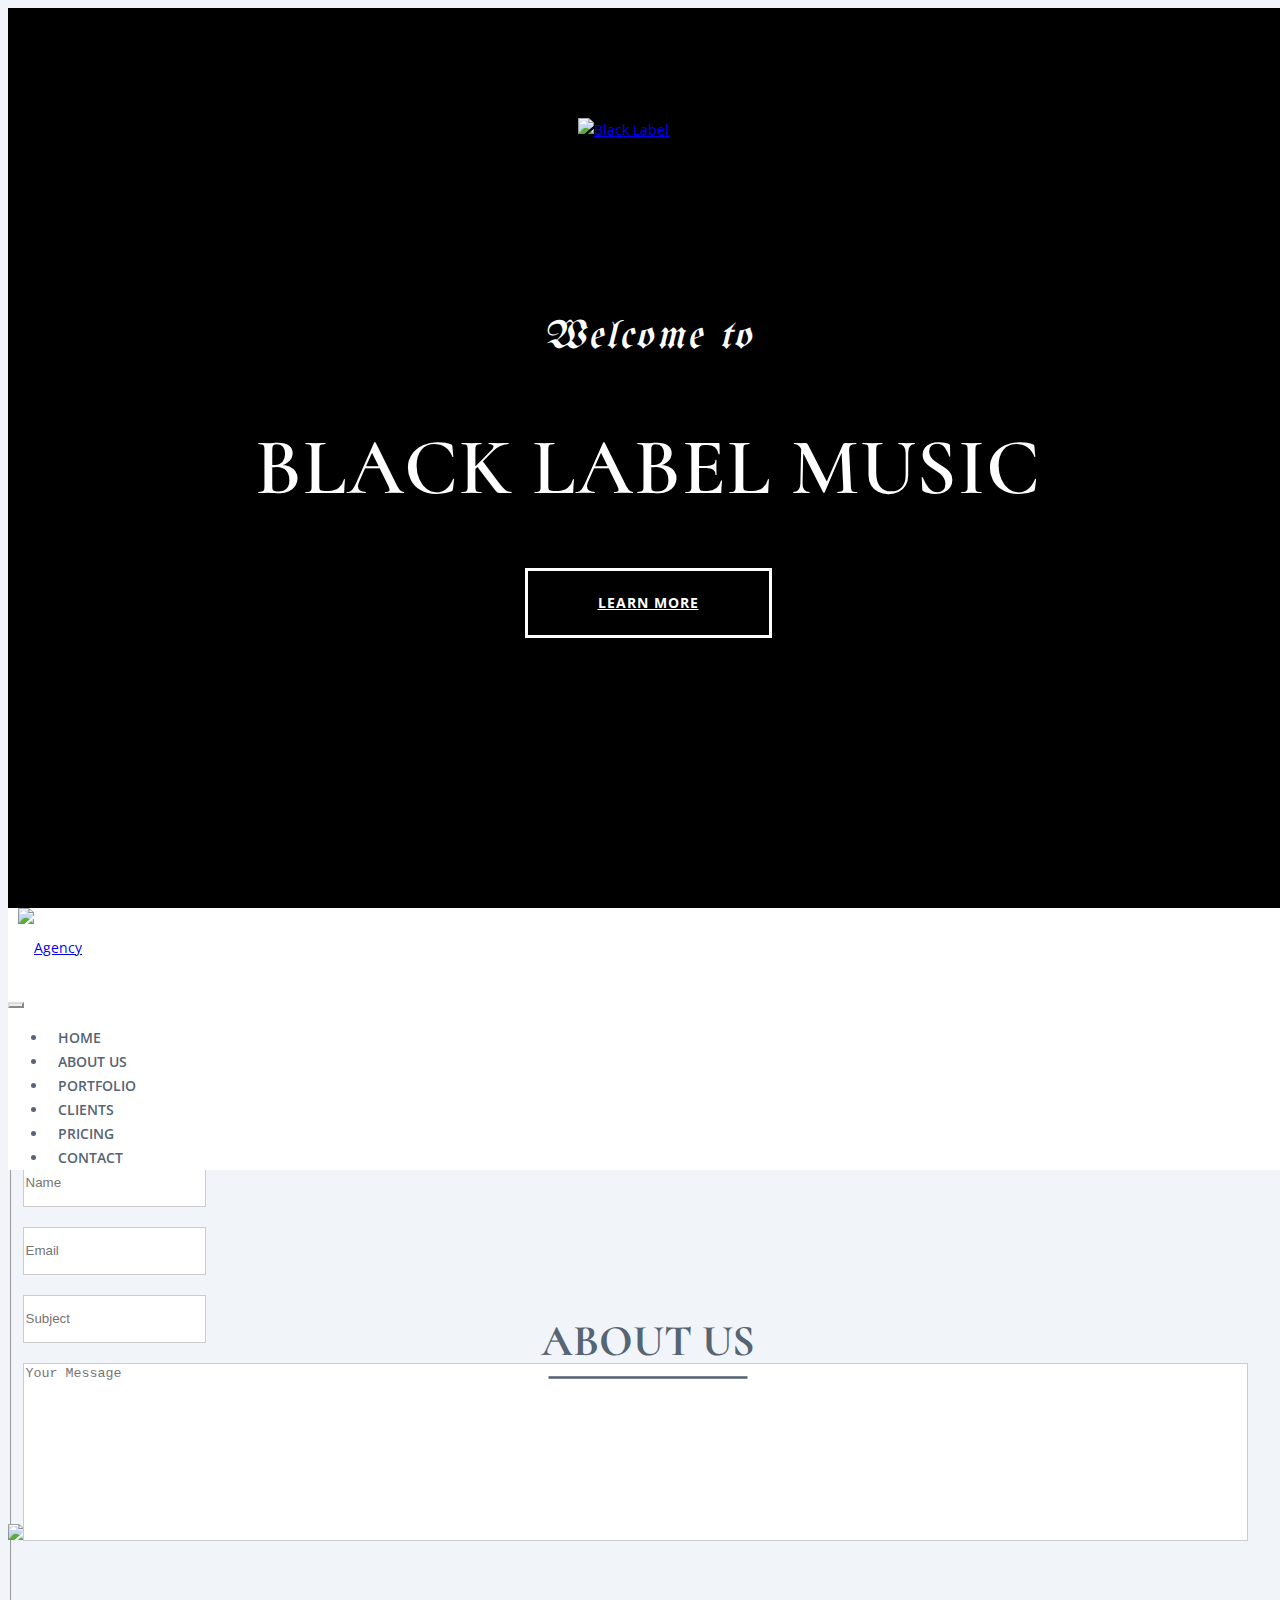
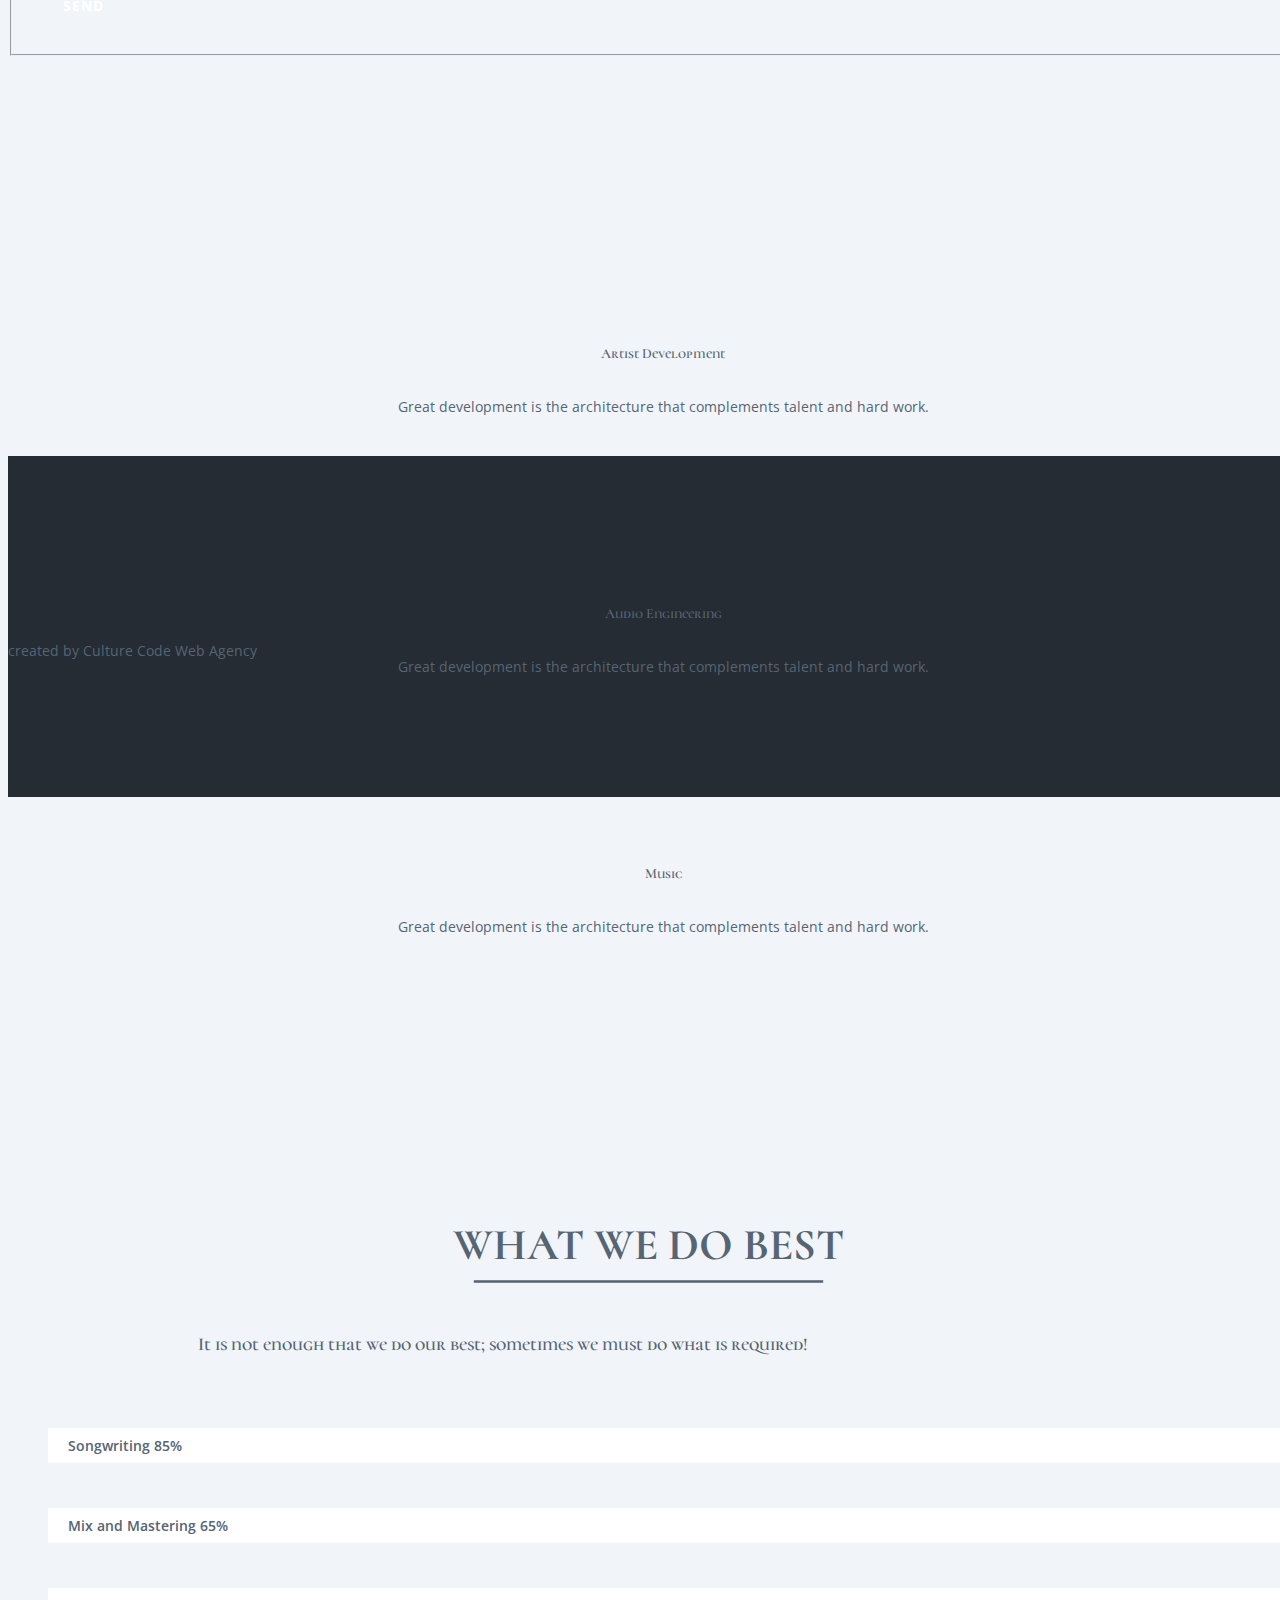
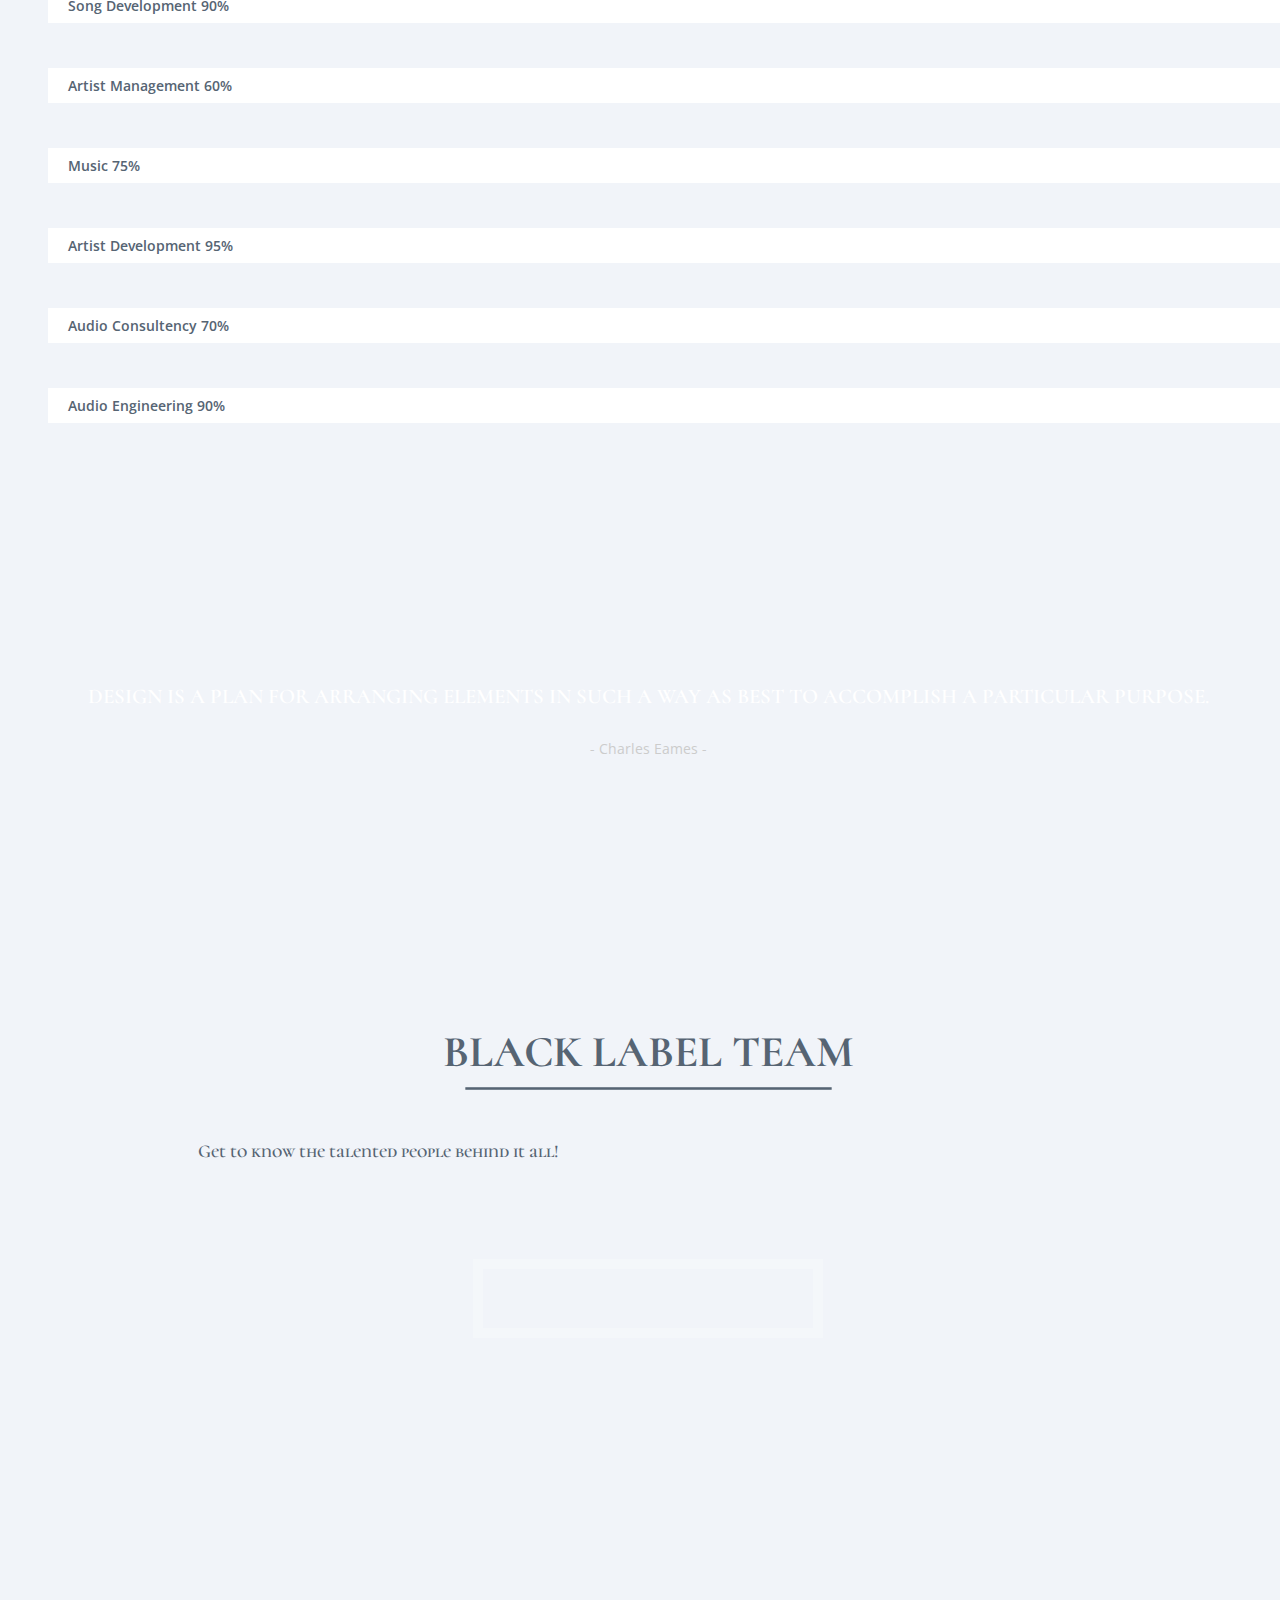
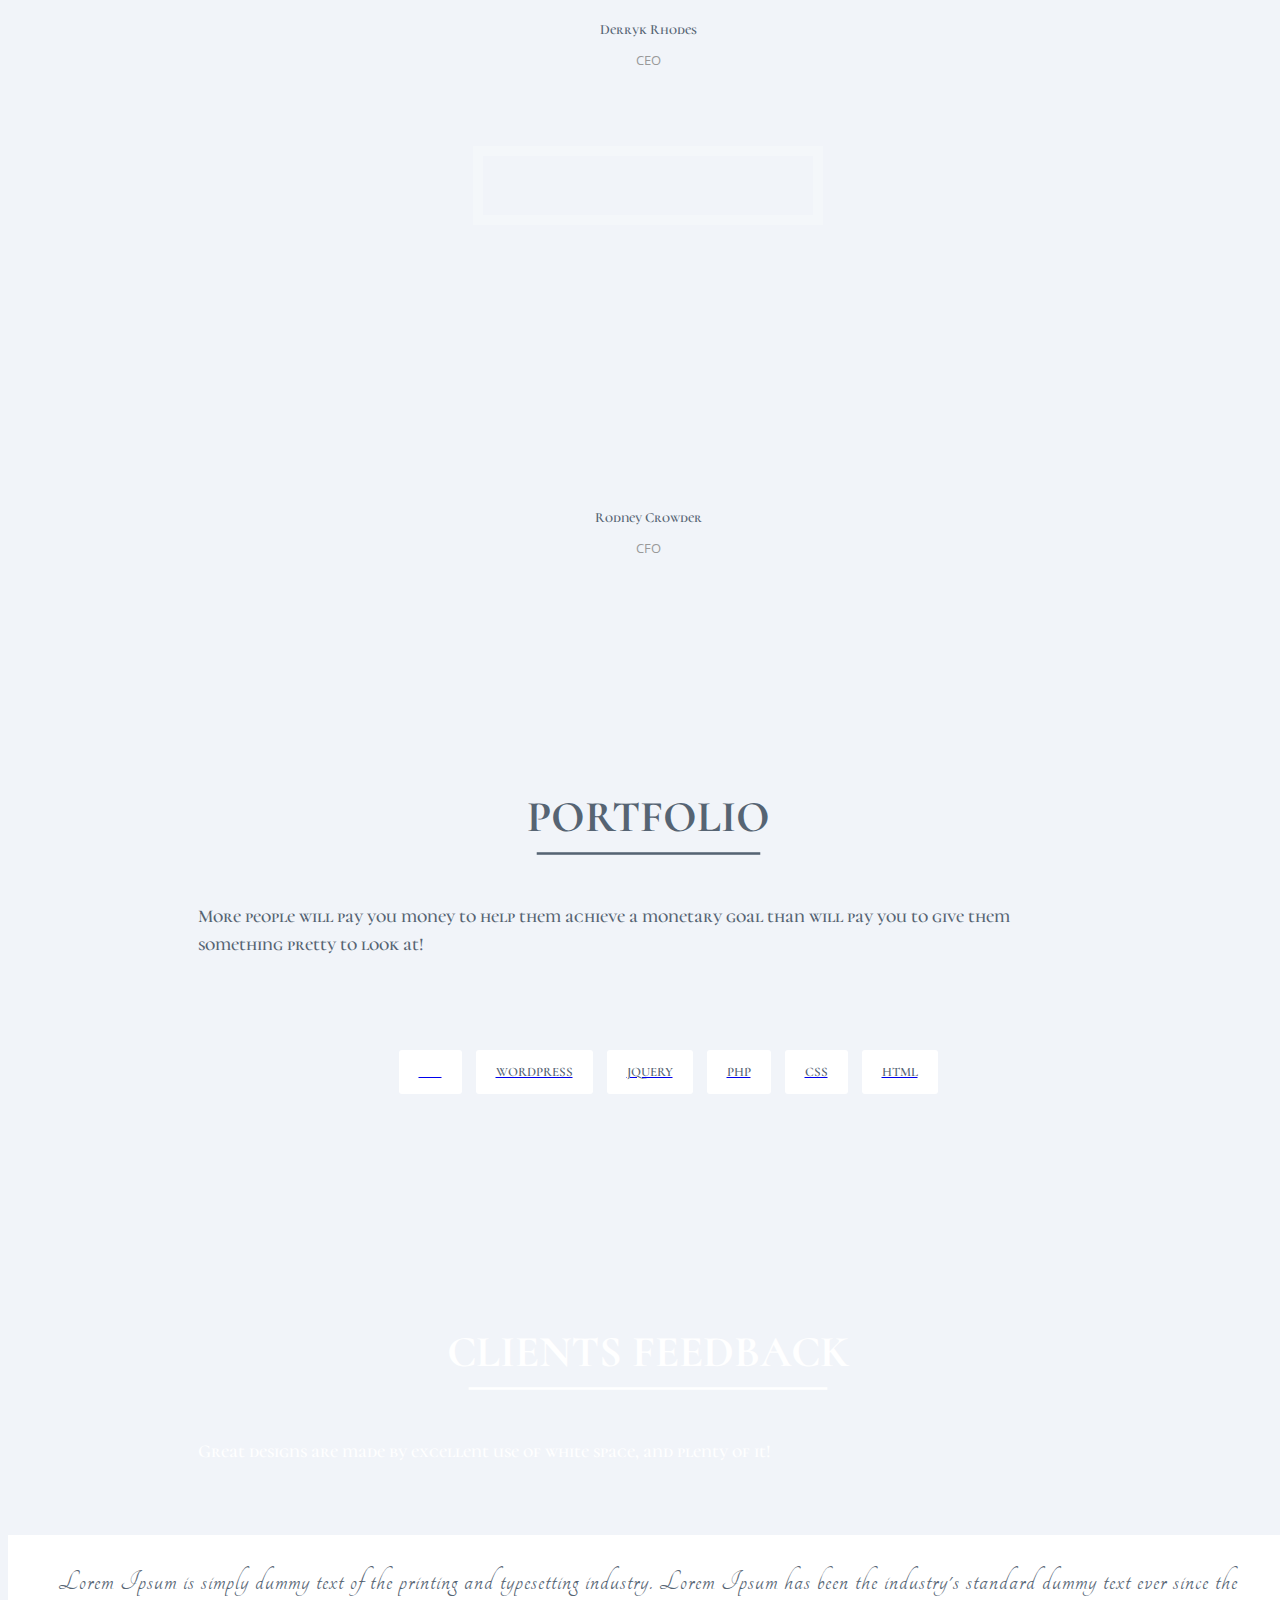
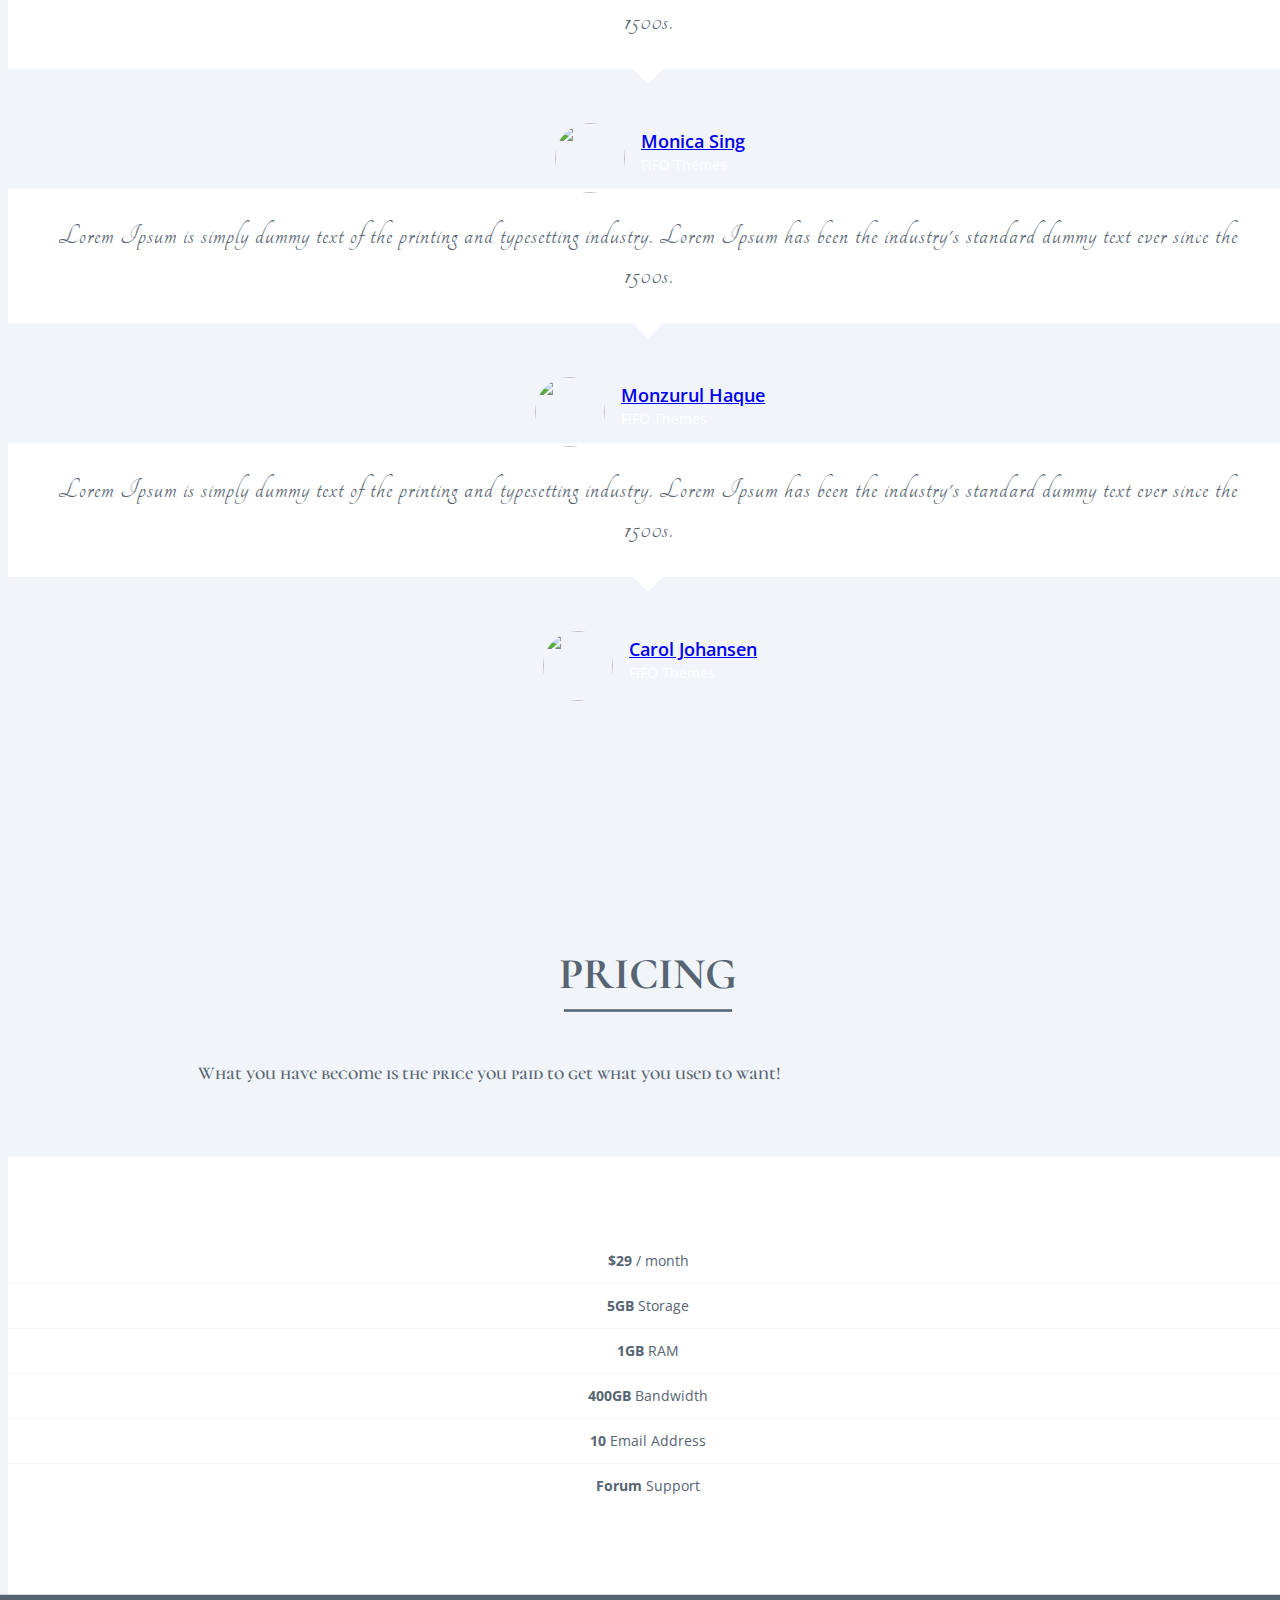
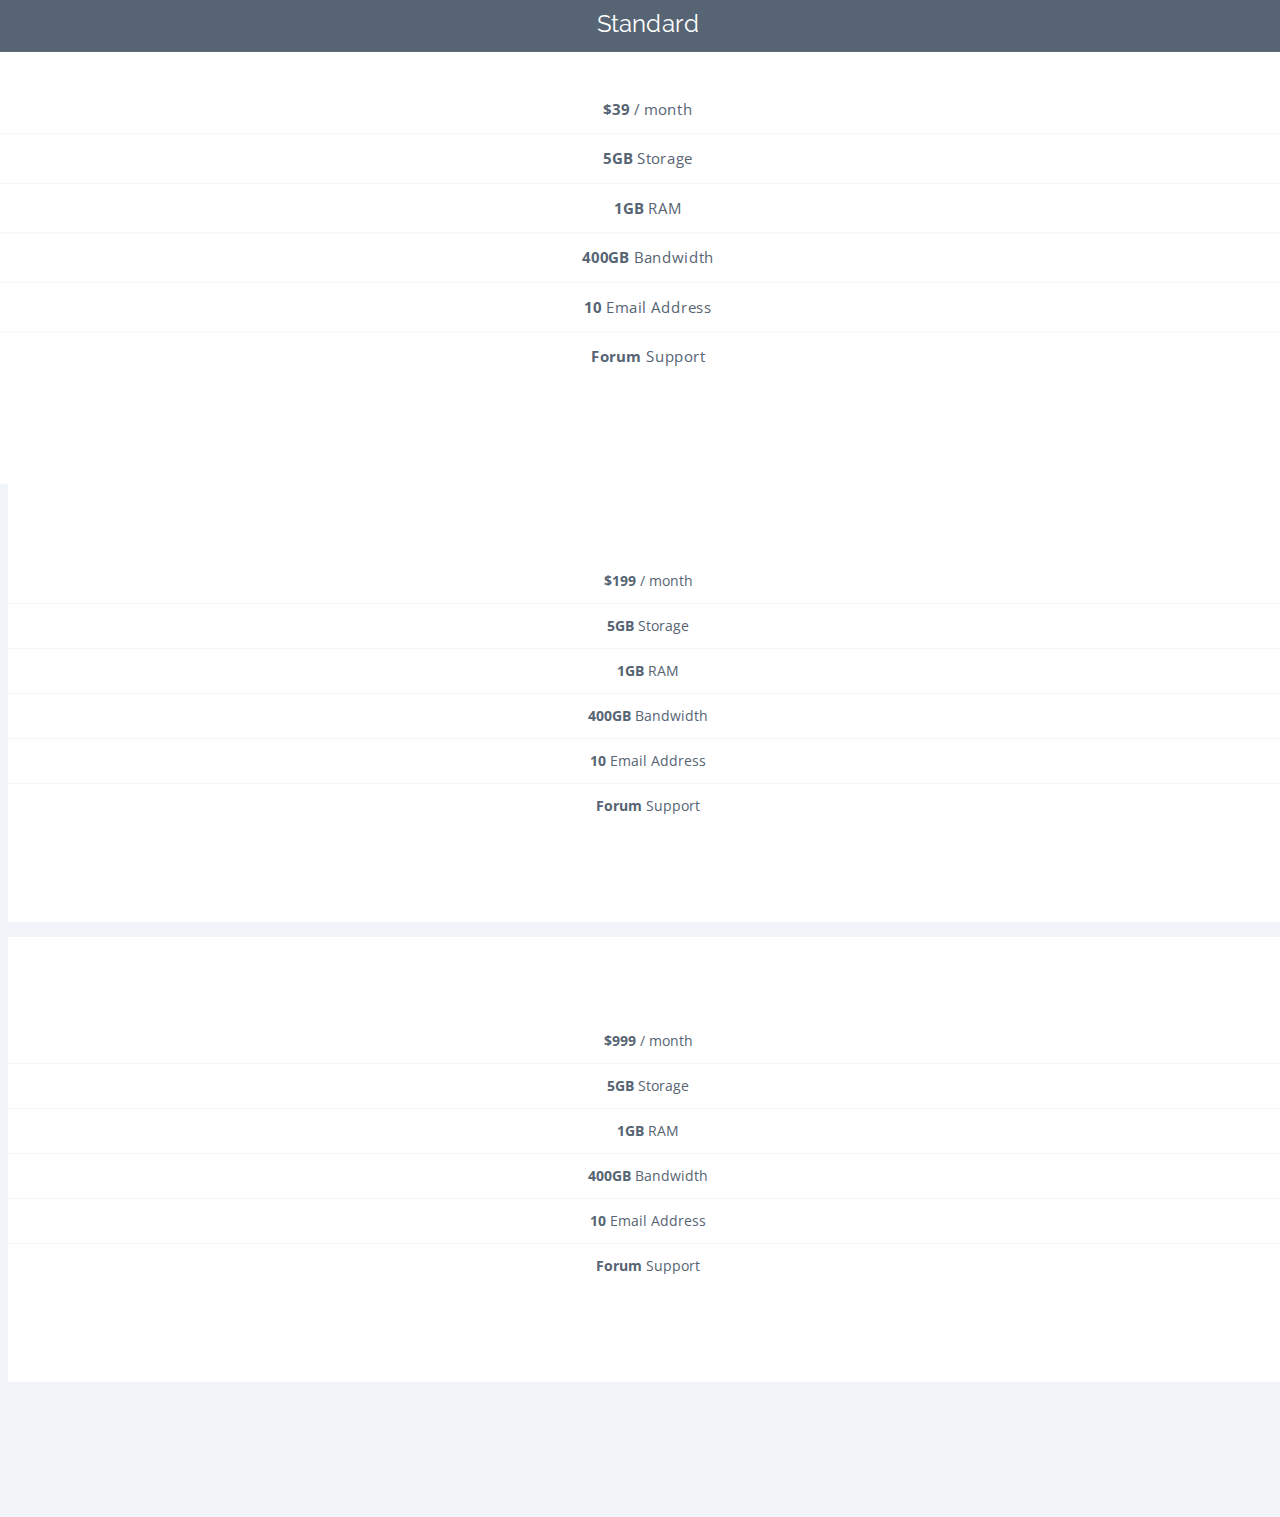
==== commit f01f34d4: "updated team member section and nav bar" ====
--- a/HTML/index-video-bg.html
+++ b/HTML/index-video-bg.html
@@ -125,17 +125,17 @@
                                                                   <li class="active"><a href="#section">Home</a></li>
                                                                   <li><a href="#section2">About Us</a></li>
                                                                   <li><a href="#section3">Portfolio</a></li>
-                                                                  <li><a href="#section4">Services</a></li>
+                                                                  <!-- <li><a href="#section4">Services</a></li> -->
                                                                   <li><a href="#section5">Clients</a></li>
                                                                   <li><a href="#section6">Pricing</a></li>
-                                                                  <li class="dropdown nav-toggle">
+                                                                  <!-- <li class="dropdown nav-toggle">
                                                                         <a href="#" class="dropdown-toggle" data-toggle="dropdown">Blog<b class="caret"></b></a>
                                                                         <ul class="dropdown-menu">
                                                                               <li><a class="external" href="blog.html">Blog</a></li>
                                                                               <li><a class="external" href="blog-big.html">Blog Large</a></li>
                                                                               <li><a class="external" href="single-post.html">Single Page</a></li>
                                                                         </ul>
-                                                                  </li>
+                                                                  </li> -->
                                                                   <li><a href="#section7">Contact</a></li>
                                                             </ul>
                                                       </div>
@@ -163,14 +163,14 @@
                               <div class="clearfix"></div>
 
                               <div class="col-md-12 sub-title text-center wow slideInRight">
-                                    <h3>We are a label and music studio!</h3>
+                                    <h3>We are a premiere recording studio. </h3>
                               </div>
                         </div>
                         <!-- /Title row -->
 
                         <div class="row">
                               <div class="col-md-12">
-                                    <img src="img/blacklabel.png" alt="About Us" class="img-responsive">
+                                    <img src="img/mixer.jpeg" alt="About Us" class="img-responsive">
                               </div>
                         </div>
 
@@ -194,7 +194,8 @@
                                                 <div class="ch-info-wrap">
                                                       <div class="ch-info">
                                                             <div class="ch-info-front ch-img-1">
-                                                                  <i class="fa fa-arrows-alt"></i>
+                                                              <i class="fa fa-microphone" aria-hidden="true"></i>
+
                                                             </div>
                                                       </div>
                                                 </div>
@@ -214,7 +215,9 @@
                                                 <div class="ch-info-wrap">
                                                       <div class="ch-info">
                                                             <div class="ch-info-front ch-img-1">
-                                                                  <i class="fa fa-eye"></i>
+                                                              <i class="fa fa-file-audio-o" aria-hidden="true"></i>
+
+
                                                             </div>
                                                       </div>
                                                 </div>
@@ -234,7 +237,7 @@
                                                 <div class="ch-info-wrap">
                                                       <div class="ch-info">
                                                             <div class="ch-info-front ch-img-1">
-                                                                  <i class="fa fa-rocket"></i>
+                                                              <i class="fa fa-music" aria-hidden="true"></i>
                                                             </div>
                                                       </div>
                                                 </div>
@@ -360,7 +363,7 @@
                               <!-- Team members row 1-->
                               <div class="row">
                                     <!-- item 1 -->
-                                    <div class="col-lg-3 col-md-3 col-sm-6 col-xs-12 item wow fadeInLeft">
+                                    <!-- <div class="col-lg-3 col-md-3 col-sm-6 col-xs-12 item wow fadeInLeft">
                                           <div class="team-member">
                                                 <div class="team-member-holder">
                                                       <div class="team-member-image">
@@ -384,29 +387,29 @@
                                                       </div>
                                                 </div>
                                           </div>
-                                    </div>
+                                    </div> -->
                                     <!-- End -->
                                     <!-- item 2 -->
-                                    <div class="col-lg-3 col-md-3 col-sm-6 col-xs-12 item wow fadeInDown">
+                                    <div class="col-lg-6 col-md-6 col-sm-6 col-xs-12 item wow fadeInDown">
                                           <div class="team-member">
                                                 <div class="team-member-holder">
                                                       <div class="team-member-image">
                                                             <img alt="" src="img/team/team-member-2.jpg">
                                                             <div class="team-member-links">
                                                                   <div class="team-member-links-list">
-                                                                        <a target="_blank" class="facebook team-member-links-item" href="#"><i class="fa fa-facebook"></i></a>
-                                                                        <a target="_blank" class="twitter team-member-links-item" href="#"><i class="fa fa-twitter"></i></a>
-                                                                        <a target="_blank" class="linkedin team-member-links-item" href="#"><i class="fa fa-linkedin"></i></a>
+                                                                        <!-- <a target="_blank" class="facebook team-member-links-item" href="#"><i class="fa fa-facebook"></i></a> -->
+                                                                        <a target="_blank" class="twitter team-member-links-item" href="https://twitter.com/BlackLabelTruth"><i class="fa fa-twitter"></i></a>
+                                                                        <a target="_blank" class="linkedin team-member-links-item" href="https://www.instagram.com/theblacklabeltruth/"><i class="fa fa-instagram"></i></a>
                                                                         <p>
-                                                                              Lorem ipsum dolor sit amet, quis adipiscing elit.
+                                                                              Co-founder, Producer, Lead Audio Engineer
                                                                         </p>
                                                                   </div>
                                                             </div>
                                                       </div>
                                                       <div class="team-member-meta">
-                                                            <h4 class="team-member-name">Jessica Alba</h4>
+                                                            <h4 class="team-member-name">Derryk Rhodes</h4>
                                                             <div class="team-member-role">
-                                                                  CMO
+                                                                  CEO
                                                             </div>
                                                       </div>
                                                 </div>
@@ -414,24 +417,24 @@
                                     </div>
                                     <!-- End -->
                                     <!-- item 3 -->
-                                    <div class="col-lg-3 col-md-3 col-sm-6 col-xs-12 item wow fadeInDown">
+                                    <div class="col-lg-6 col-md-6 col-sm-6 col-xs-12 item wow fadeInDown">
                                           <div class="team-member">
                                                 <div class="team-member-holder">
                                                       <div class="team-member-image">
                                                             <img alt="" src="img/team/team-member-3.jpg">
                                                             <div class="team-member-links">
                                                                   <div class="team-member-links-list">
-                                                                        <a target="_blank" class="facebook team-member-links-item" href="#"><i class="fa fa-facebook"></i></a>
-                                                                        <a target="_blank" class="twitter team-member-links-item" href="#"><i class="fa fa-twitter"></i></a>
-                                                                        <a target="_blank" class="linkedin team-member-links-item" href="#"><i class="fa fa-linkedin"></i></a>
+                                                                        <!-- <a target="_blank" class="facebook team-member-links-item" href="#"><i class="fa fa-facebook"></i></a> -->
+                                                                        <a target="_blank" class="twitter team-member-links-item" href="https://twitter.com/ThaLockSmith"><i class="fa fa-twitter"></i></a>
+                                                                        <a target="_blank" class="Instagram team-member-links-item" href="https://www.instagram.com/thalocksmith/"><i class="fa fa-instagram"></i></a>
                                                                         <p>
-                                                                              Lorem ipsum dolor sit amet, quis adipiscing elit.
+                                                                              Co-founder, Producer, Musician
                                                                         </p>
                                                                   </div>
                                                             </div>
                                                       </div>
                                                       <div class="team-member-meta">
-                                                            <h4 class="team-member-name">Emma Watson</h4>
+                                                            <h4 class="team-member-name">Rodney Crowder</h4>
                                                             <div class="team-member-role">
                                                                   CFO
                                                             </div>
@@ -441,7 +444,7 @@
                                     </div>
                                     <!-- End -->
                                     <!-- item 4 -->
-                                    <div class="col-lg-3 col-md-3 col-sm-6 col-xs-12 item wow fadeInRight">
+                                    <!-- <div class="col-lg-3 col-md-3 col-sm-6 col-xs-12 item wow fadeInRight">
                                           <div class="team-member">
                                                 <div class="team-member-holder">
                                                       <div class="team-member-image">
@@ -467,10 +470,10 @@
                                           </div>
                                     </div>
                                     <!-- End -->
-                              </div>
+                              <!-- </div> -->
                               <!-- /Team members row 1-->
-                        </div>
-                  </div>
+                        <!-- </div>
+                  </div> -->
                   <!-- /Agency team -->
 
                   <!-- Fun Facts -->
@@ -689,11 +692,11 @@
             <!-- /Section 3 -->
 
             <!-- Section 4 -->
-            <section id="section4" class="services">
+            <!-- <section id="section4" class="services">
                   <div class="service-wrap">
                         <div class="container">
                               <!-- Title row -->
-                              <div class="row">
+                              <!-- <div class="row">
                                     <div class="col-md-12 big-title wow bounceIn">
                                           <h2>Services</h2>
                                     </div>
@@ -703,11 +706,11 @@
                                     <div class="col-md-12 sub-title text-center wow slideInRight">
                                           <h3>We match the project goals with a proposed solution considering latest web features, web design and corporate branding!</h3>
                                     </div>
-                              </div>
+                              </div> -->
                               <!-- /Title row -->
 
                               <!-- Service row 1 -->
-                              <div class="row">
+                              <!-- <div class="row">
                                     <div class="col-lg-4 col-md-4 col-sm-4 col-xs-12 wow fadeIn">
                                           <div class="service-box">
                                                 <div class="service-icon">
@@ -751,7 +754,7 @@
                               <!-- Service row 1 -->
 
                               <!-- Service row 2 -->
-                              <div class="row">
+                              <!-- <div class="row">
                                     <div class="col-lg-4 col-md-4 col-sm-4 col-xs-12 wow fadeIn">
                                           <div class="service-box">
                                                 <div class="service-icon">
@@ -791,11 +794,11 @@
                                                 </div>
                                           </div>
                                     </div>
-                              </div>
+                              </div> -->
                               <!-- Service row 2 -->
 
                               <!-- Service row 3 -->
-                              <div class="row">
+                              <!-- <div class="row">
                                     <div class="col-lg-4 col-md-4 col-sm-4 col-xs-12 wow fadeIn">
                                           <div class="service-box">
                                                 <div class="service-icon">
@@ -837,9 +840,9 @@
                                     </div>
                               </div>
                               <!-- Service row 3 -->
-                        </div>
+                        <!-- </div>
                   </div>
-            </section>
+            </section>  -->
             <!-- /Section 4 -->
 
             <!-- Section 5 -->
@@ -1095,13 +1098,13 @@
             <!-- /Section 6 -->
 
             <!-- Section 7 -->
-            <section id="section7" class="contacts">
+            <!-- <section id="section7" class="contacts">
                   <!-- Subscription Wrap -->
-                  <div class="subscription-wrap light">
+                  <!-- <div class="subscription-wrap light">
                         <div class="texture-layer">
                               <div class="container">
                                     <!-- Title row -->
-                                    <div class="row">
+                                    <!-- <div class="row">
                                           <div class="col-md-12 big-title light wow bounceIn">
                                                 <h2>Subscribe with us</h2>
                                           </div>
@@ -1109,7 +1112,7 @@
                                     <!-- /Title row -->
 
                                     <!-- Subscription form -->
-                                    <div class="row text-center">
+                                    <!-- <div class="row text-center">
                                           <div class="col-md-2"></div>
 
                                           <div class="col-md-8">
@@ -1130,7 +1133,7 @@
                                     <!-- /Subscription form -->
                               </div>
                         </div>
-                  </div>
+                  </div> -->
                   <!-- /Subscription Wrap -->
 
                   <!-- Contact form -->
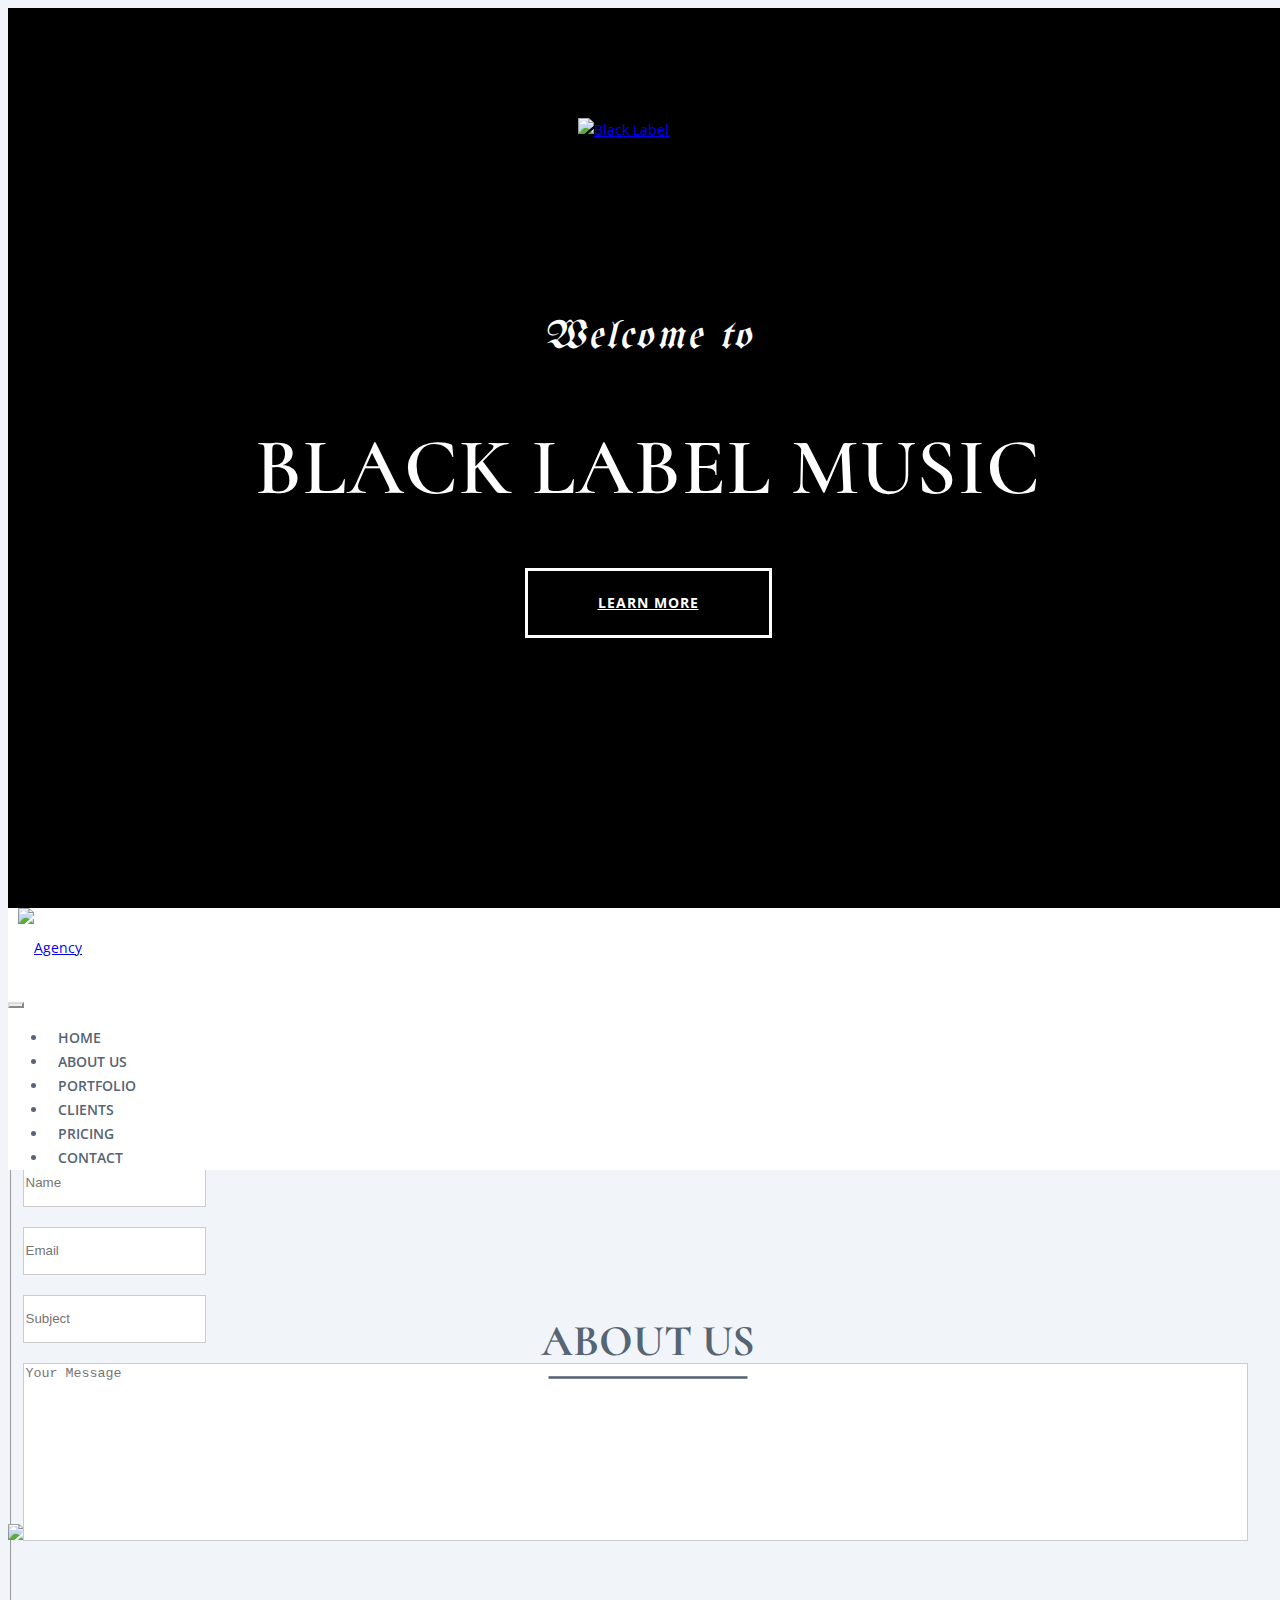
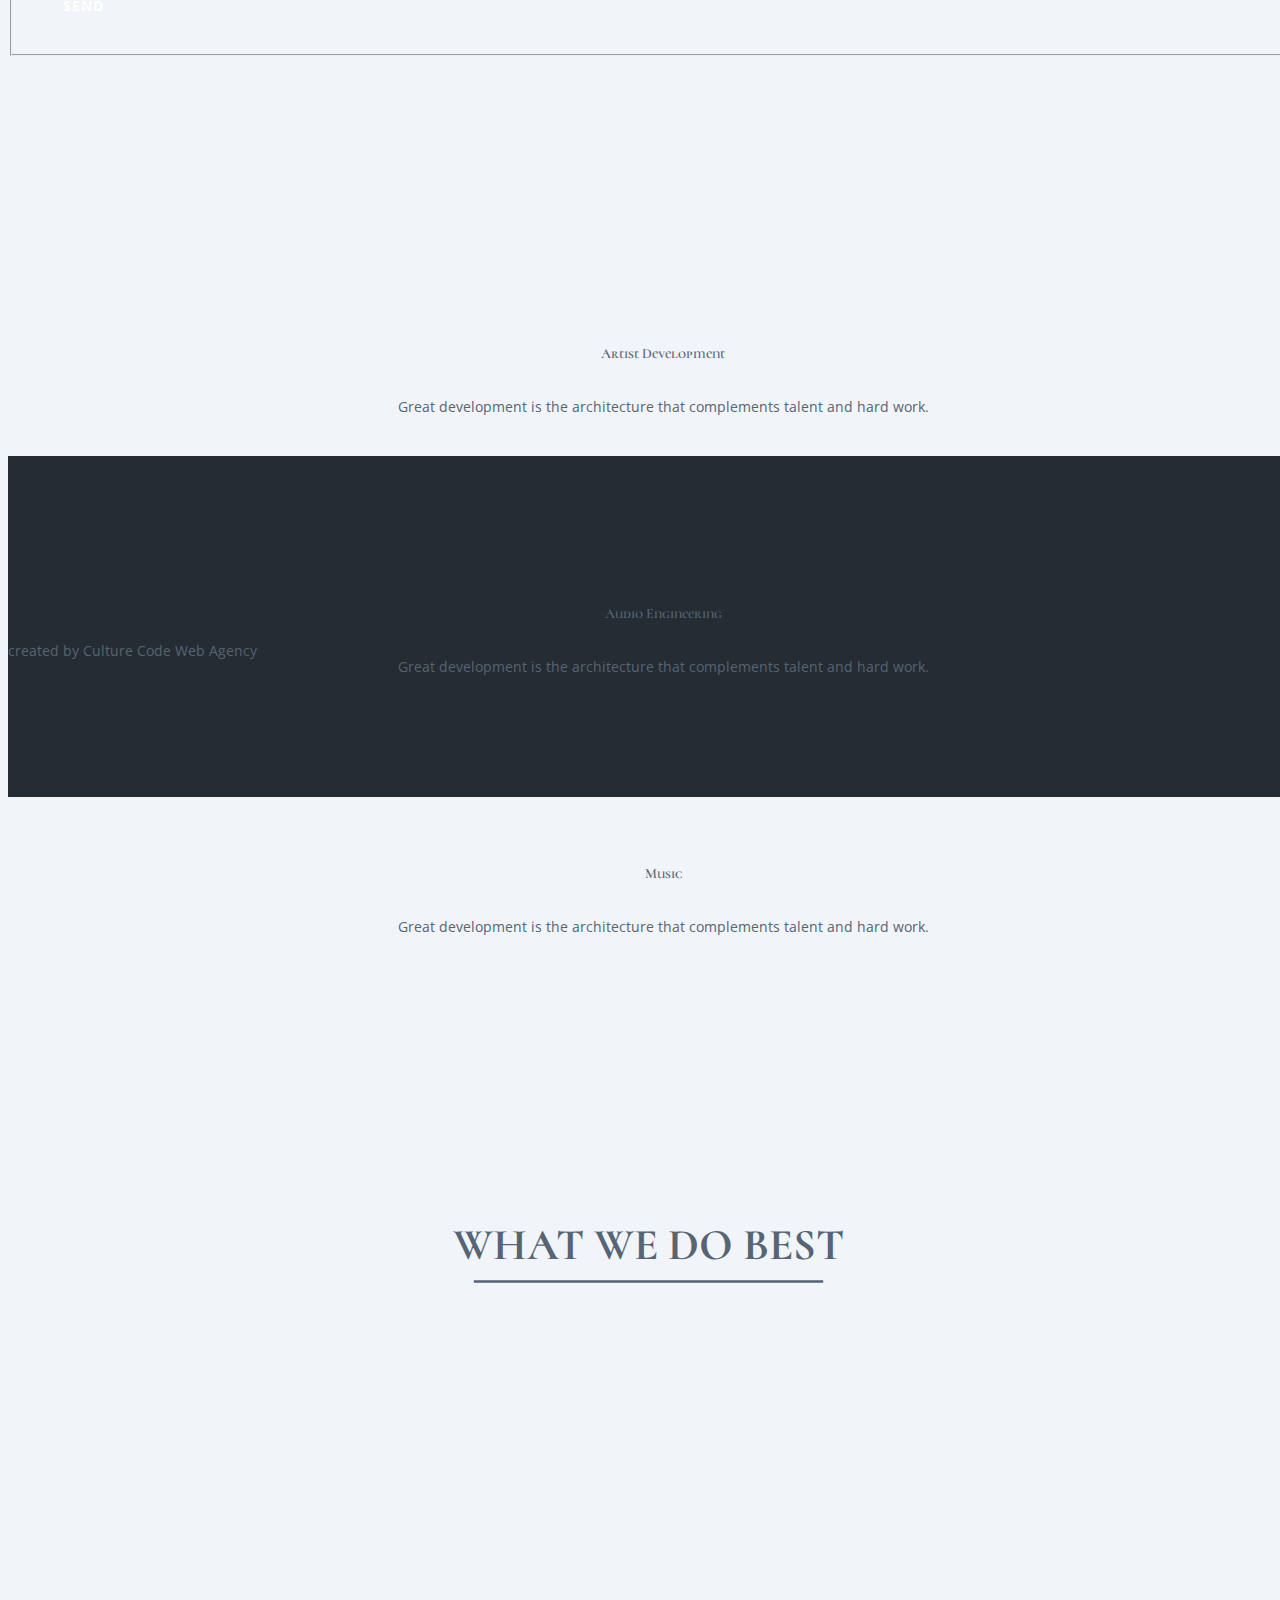
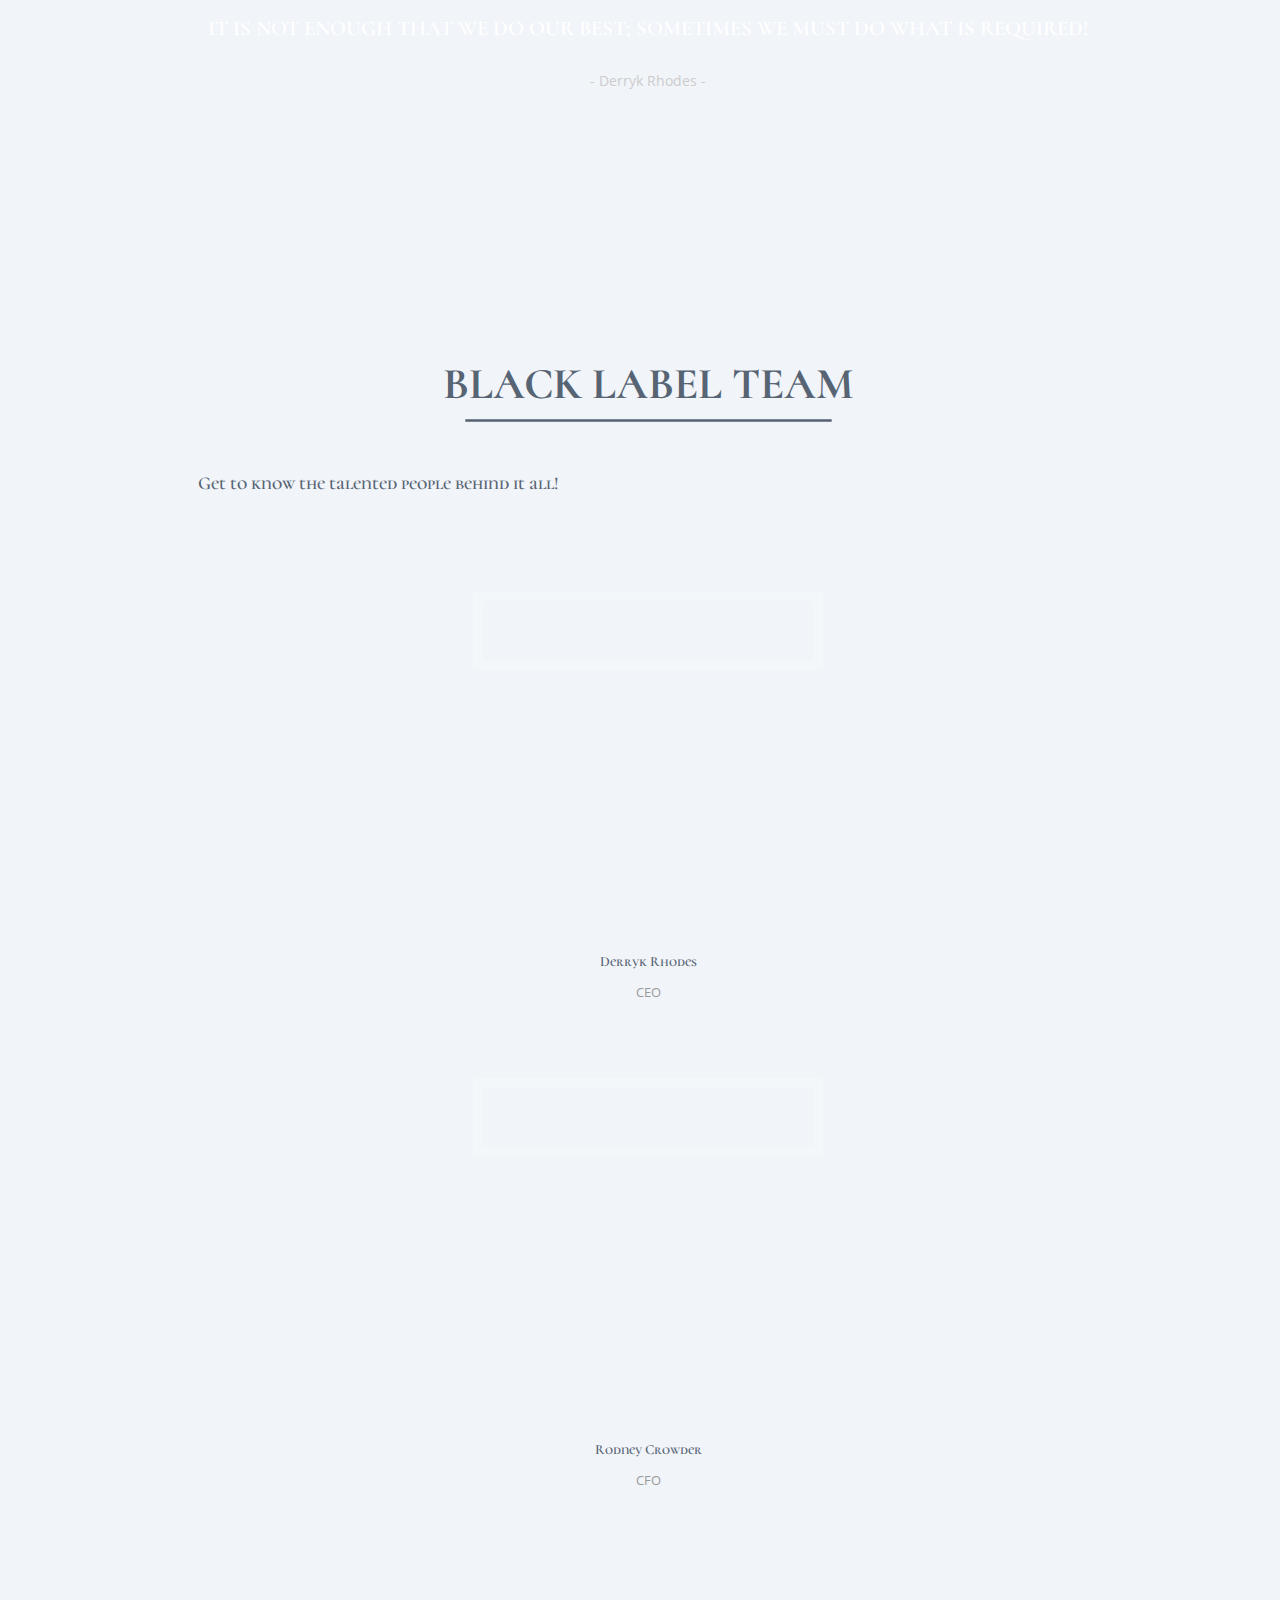
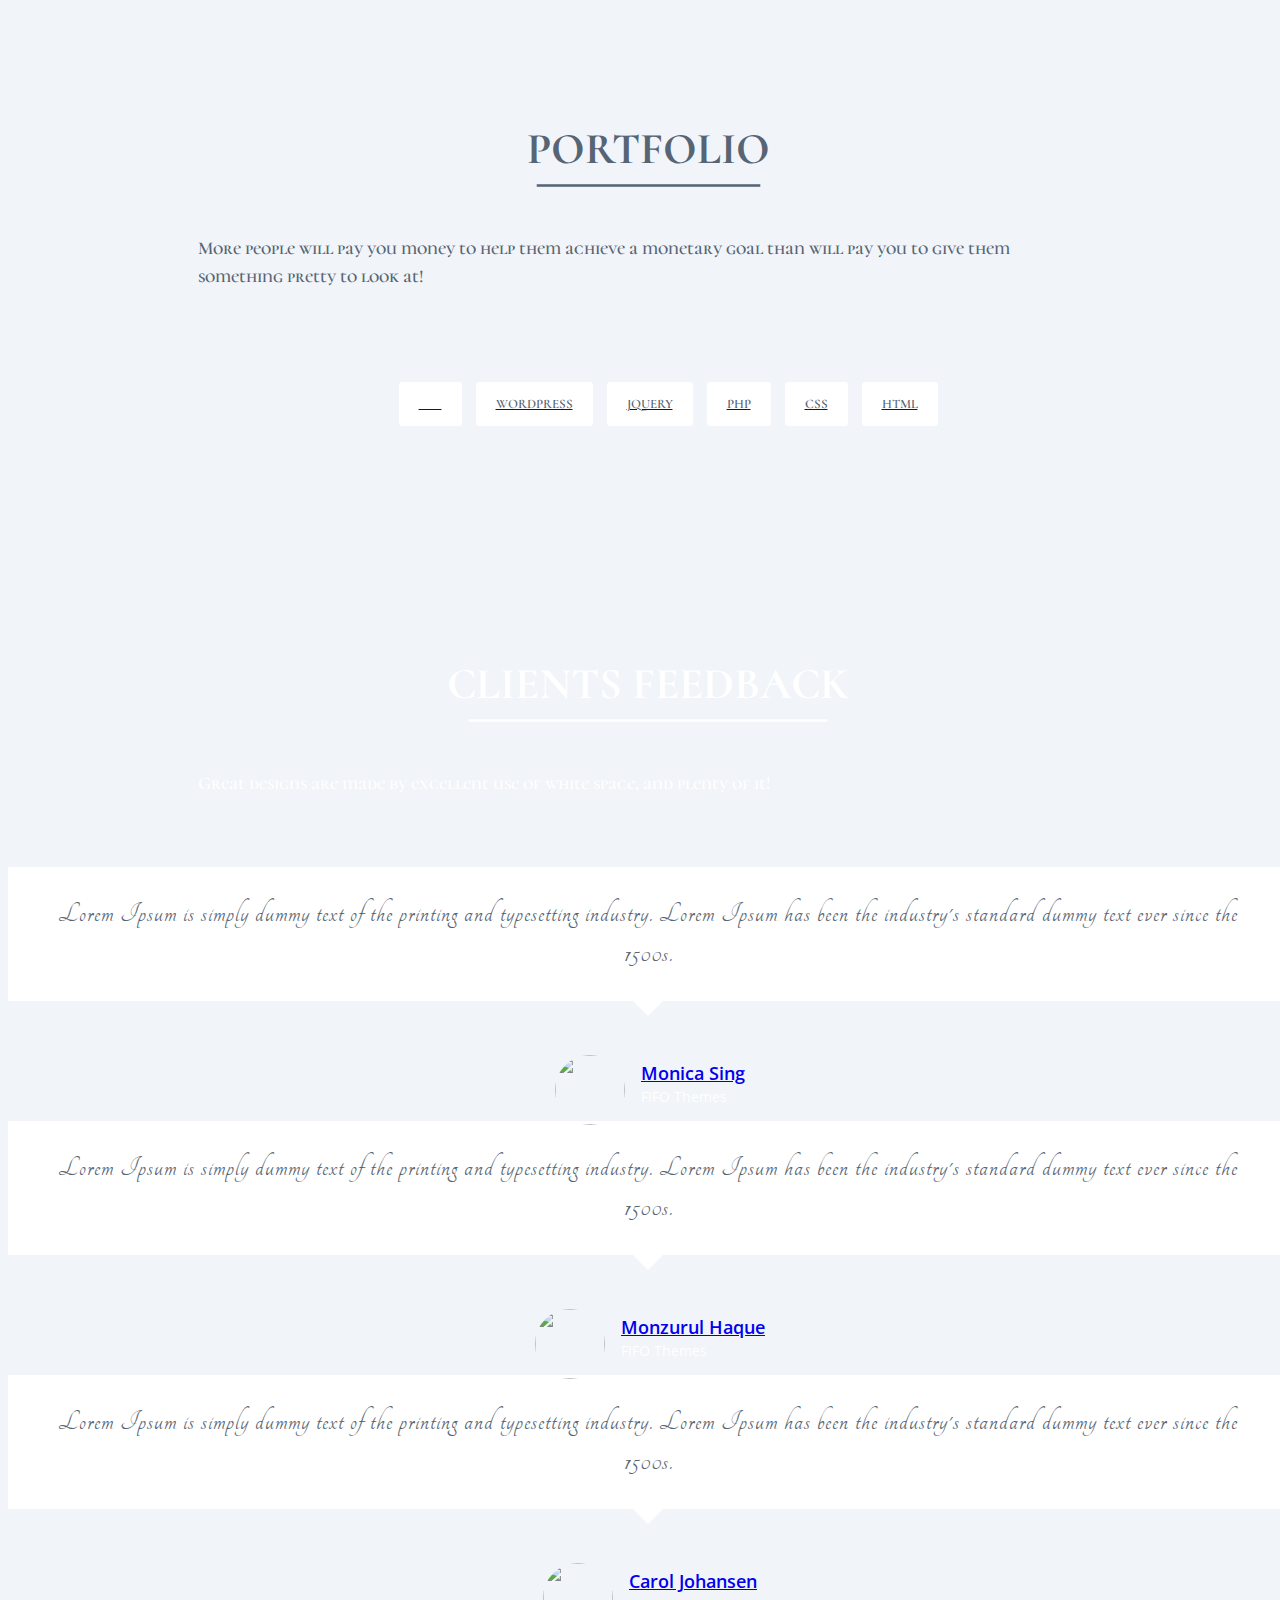
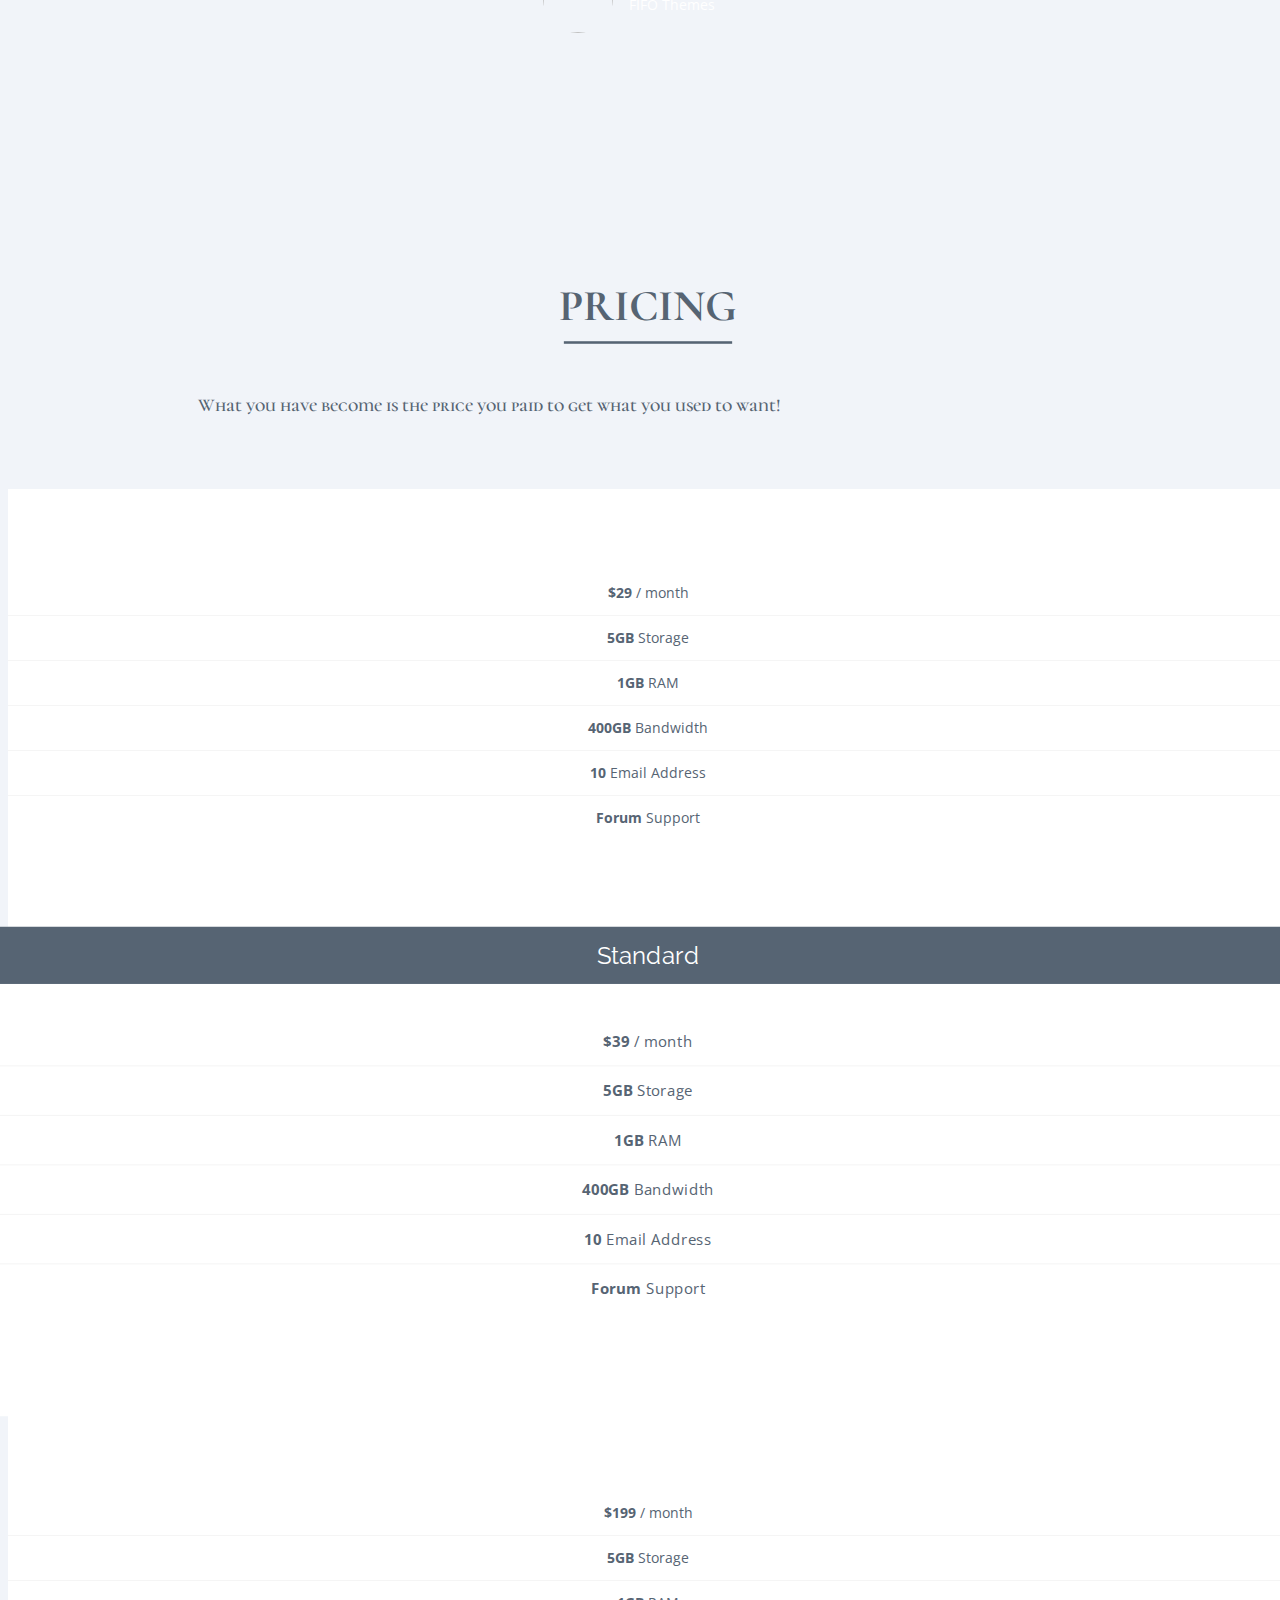
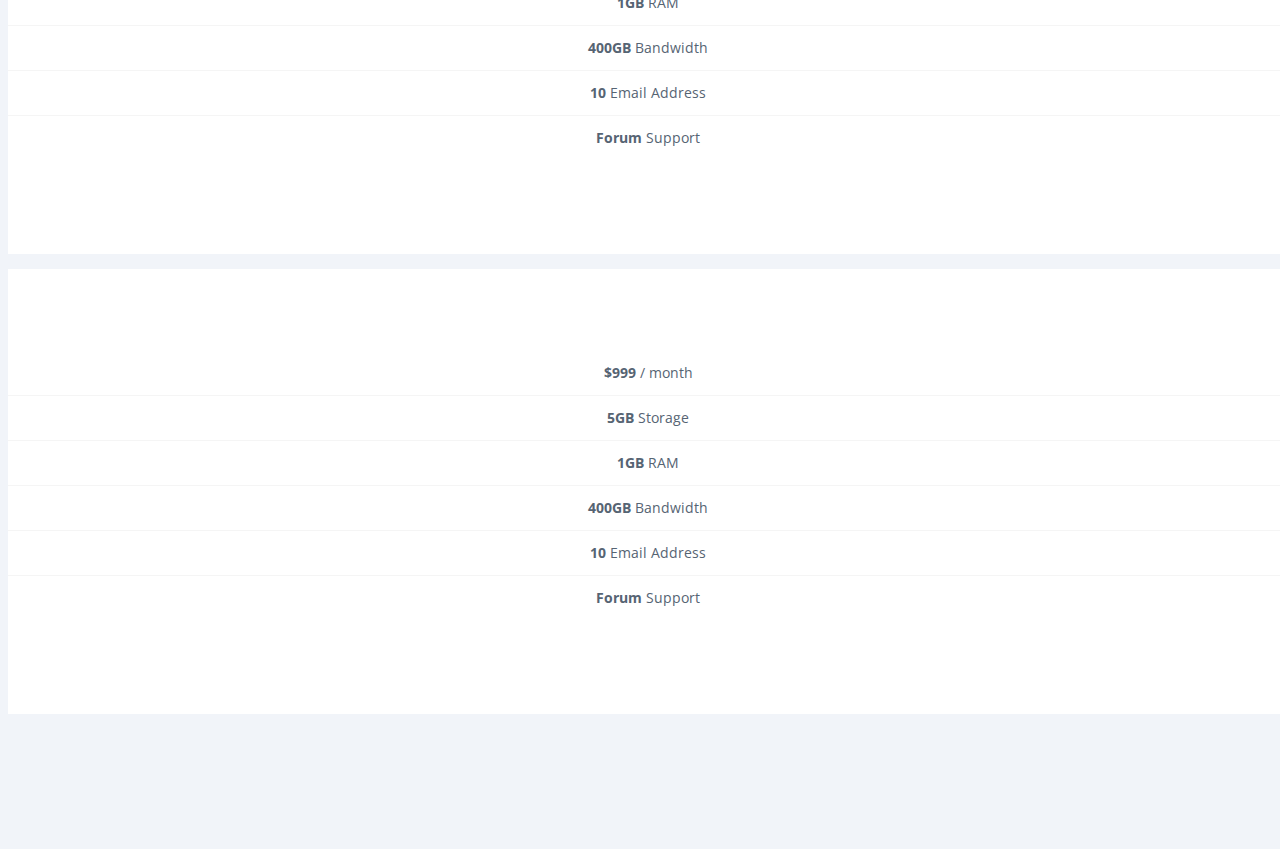
==== commit 58feeafc: "updated quotes and took out scales" ====
--- a/HTML/index-video-bg.html
+++ b/HTML/index-video-bg.html
@@ -268,13 +268,13 @@
                                     <div class="clearfix"></div>
 
                                     <div class="col-md-12 sub-title text-center wow slideInRight">
-                                          <h3>It is not enough that we do our best; sometimes we must do what is required!</h3>
+                                          <h3></h3>
                                     </div>
                               </div>
                               <!-- /Title row -->
 
                               <!-- Expertise progress bars -->
-                              <div class="skills">
+                              <!-- <div class="skills">
                                     <ul class="col-md-6 col-sm-12 col-xs-12 wow fadeInLeft">
                                           <li class="progress">
                                                 <div class="progress-bar" data-width="85">
@@ -296,8 +296,8 @@
                                                       Artist Management 60%
                                                 </div>
                                           </li>
-                                    </ul>
-                                    <ul class="col-md-6 col-sm-12 col-xs-12 wow fadeInRight">
+                                    </ul> -->
+                                    <!-- <ul class="col-md-6 col-sm-12 col-xs-12 wow fadeInRight">
                                           <li class="progress">
                                                 <div class="progress-bar" data-width="75">
                                                       Music 75%
@@ -319,7 +319,7 @@
                                                 </div>
                                           </li>
                                     </ul>
-                              </div>
+                              </div> -->
                               <!-- /Expertise progress bars -->
                         </div>
                   </div>
@@ -333,11 +333,11 @@
                                     <h2>
                                           <i class="fa fa-quote-left wow fadeInLeft"></i>
                                           <span class="wow bounceIn">
-                                                Design is a plan for arranging elements in such a way as best to accomplish a particular purpose.
+                                                It is not enough that we do our best; sometimes we must do what is required!
                                           </span>
                                           <i class="fa fa-quote-right wow" data-animate="fadeInRight"></i>
                                     </h2>
-                                    <p class="animated wow" data-animate="fadeInUp">- Charles Eames -</p>
+                                    <p class="animated wow" data-animate="fadeInUp">- Derryk Rhodes -</p>
                               </div>
                         </div>
                   </div>
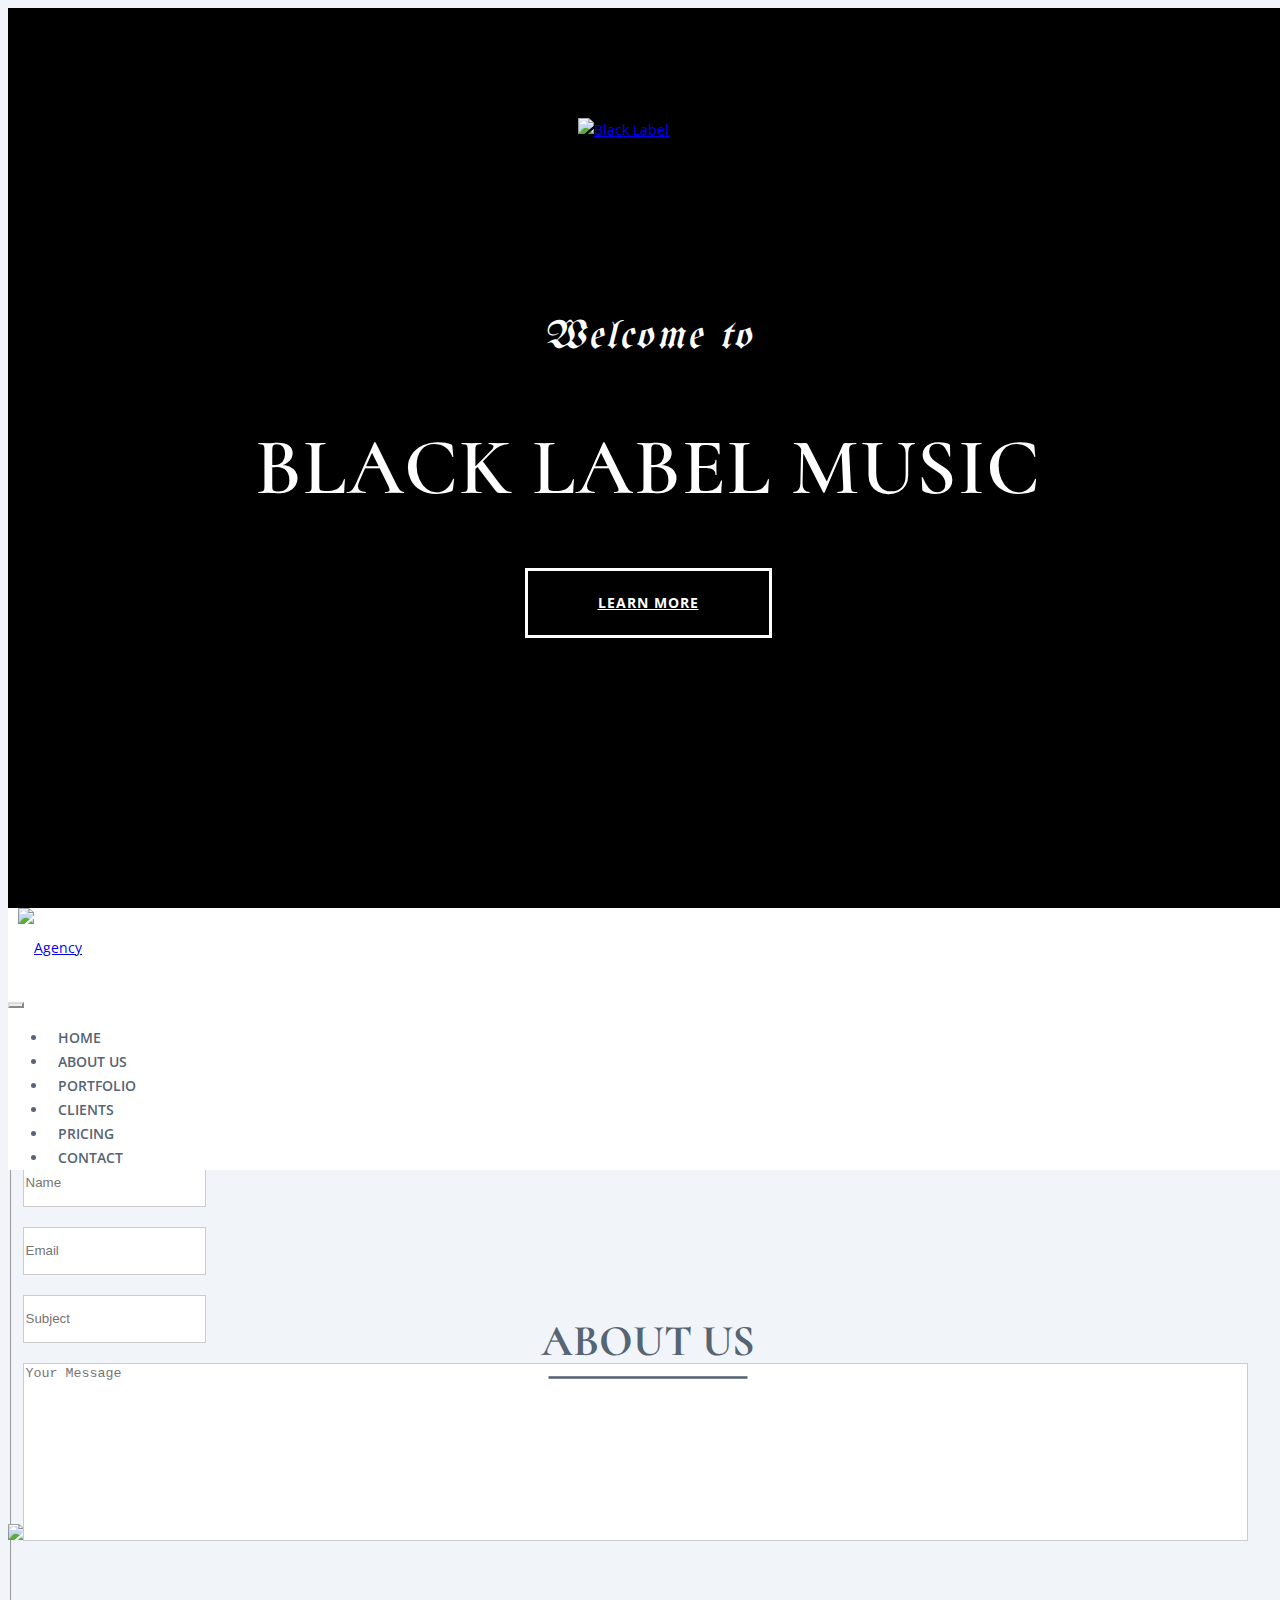
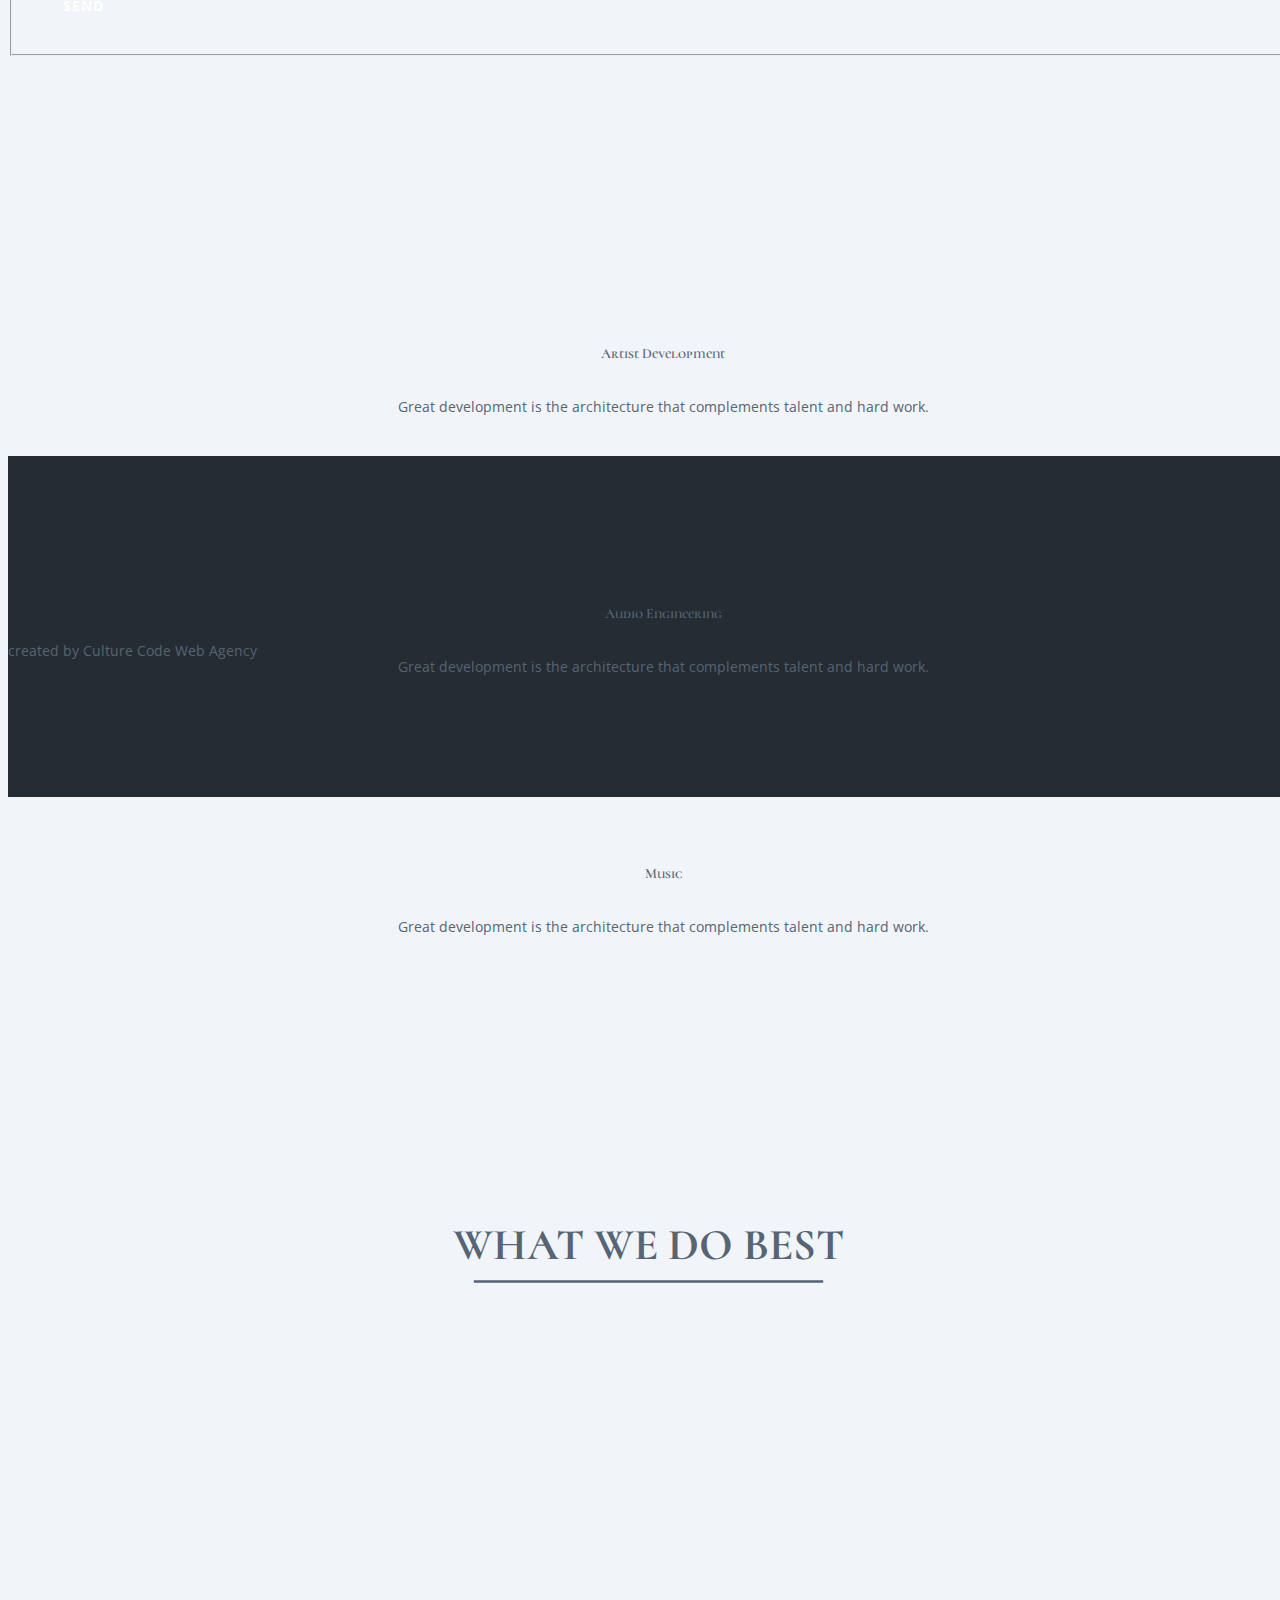
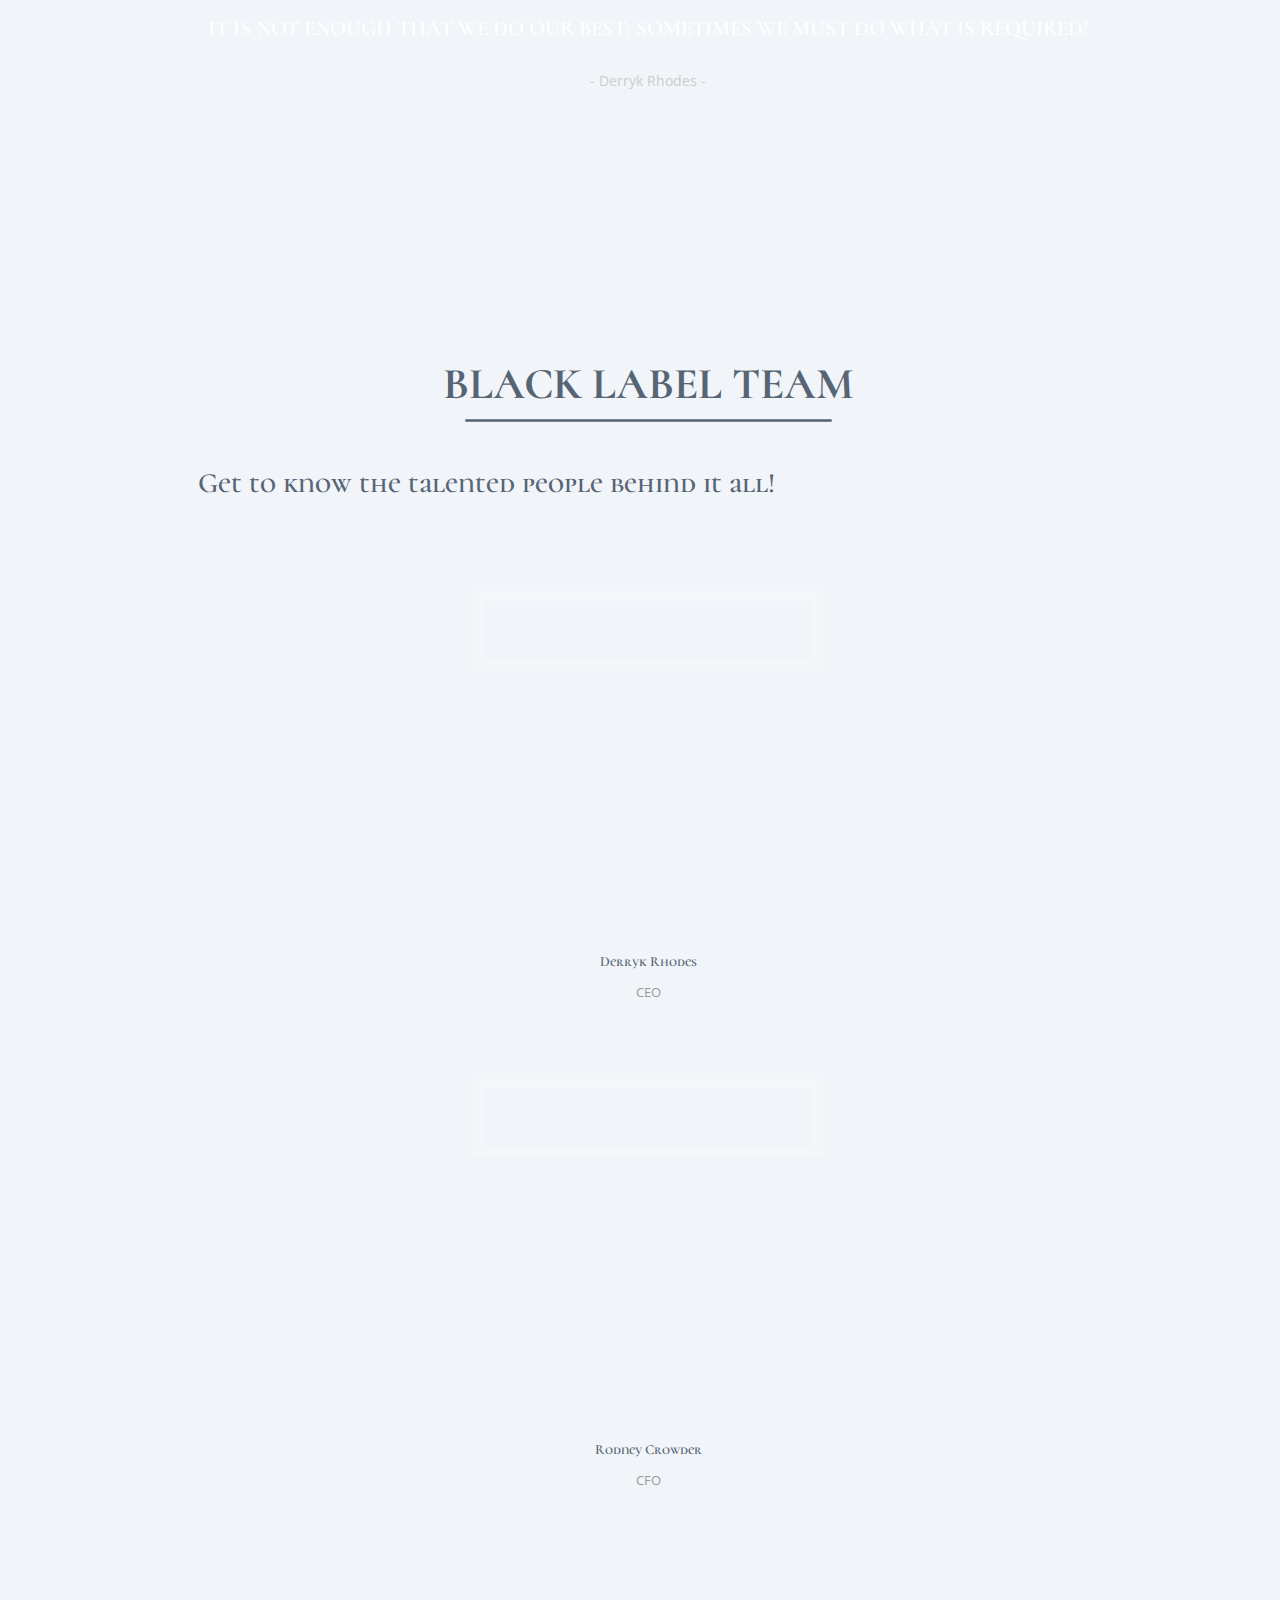
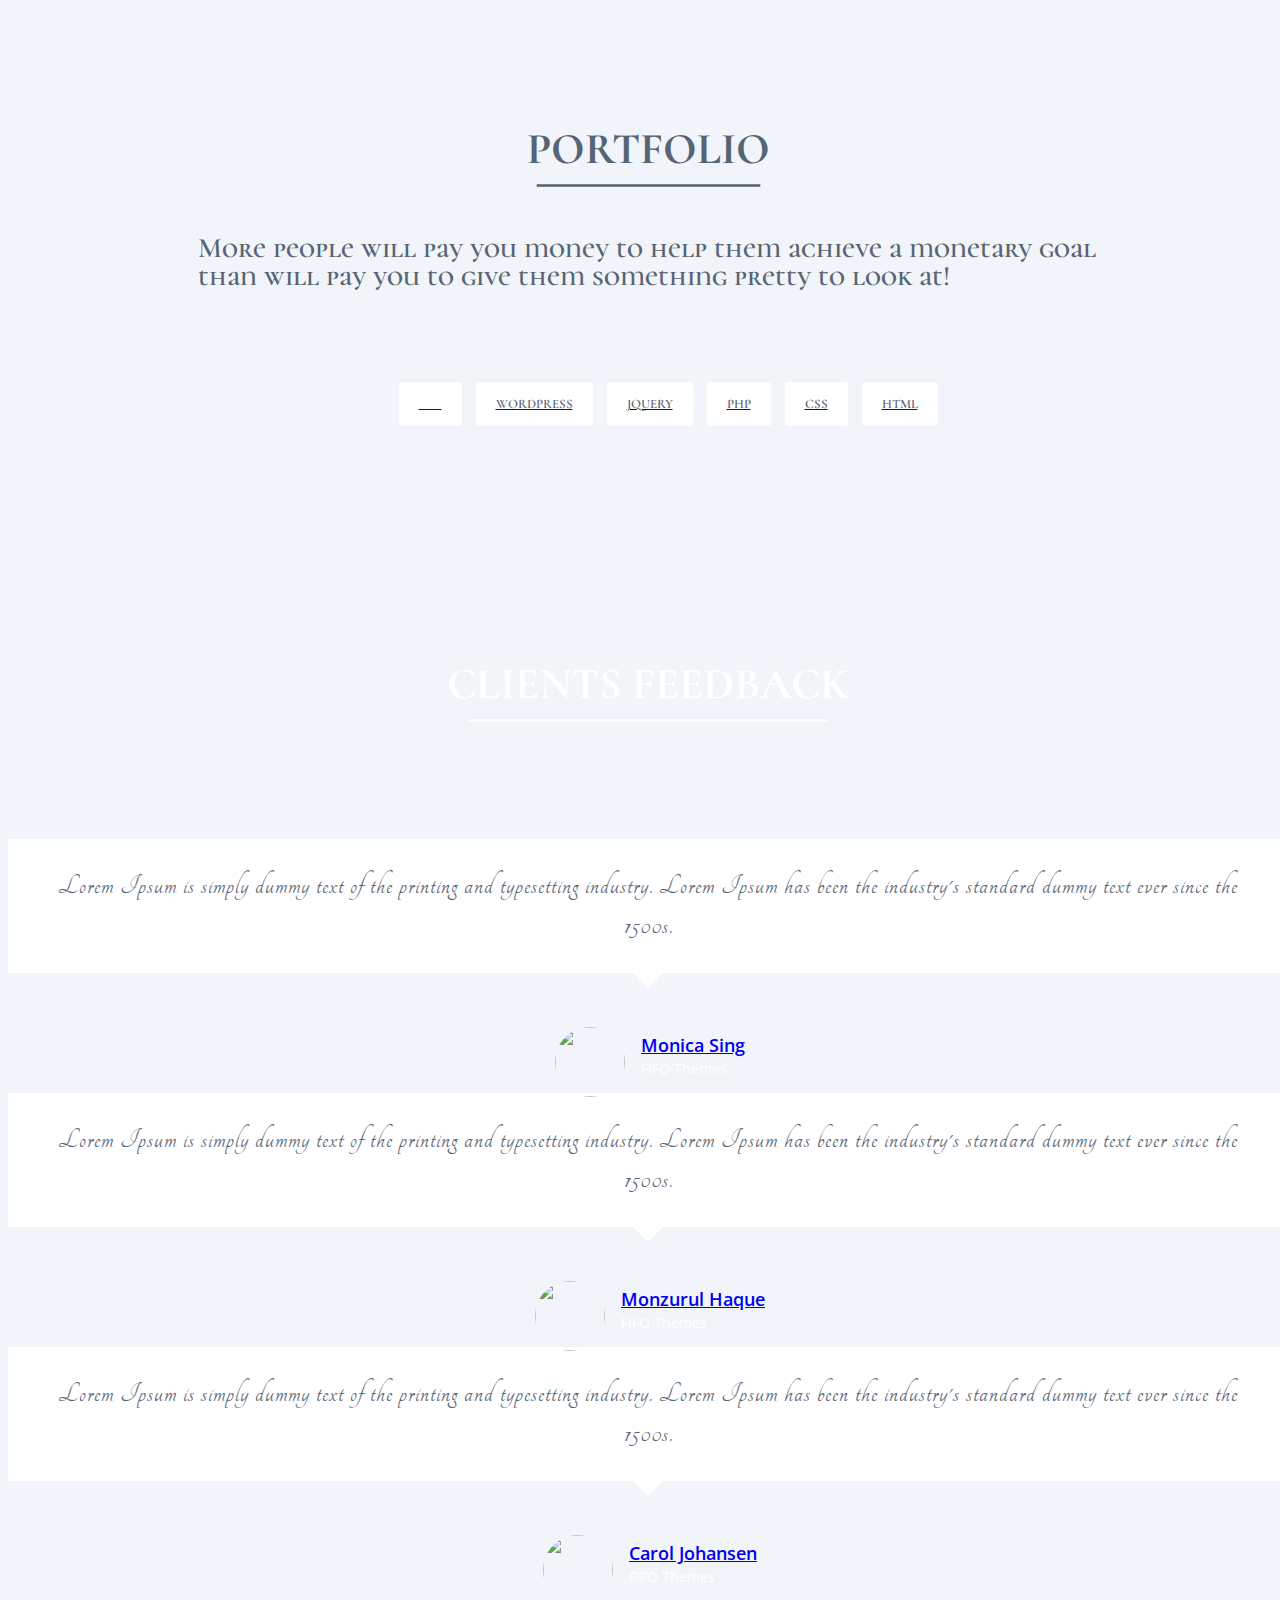
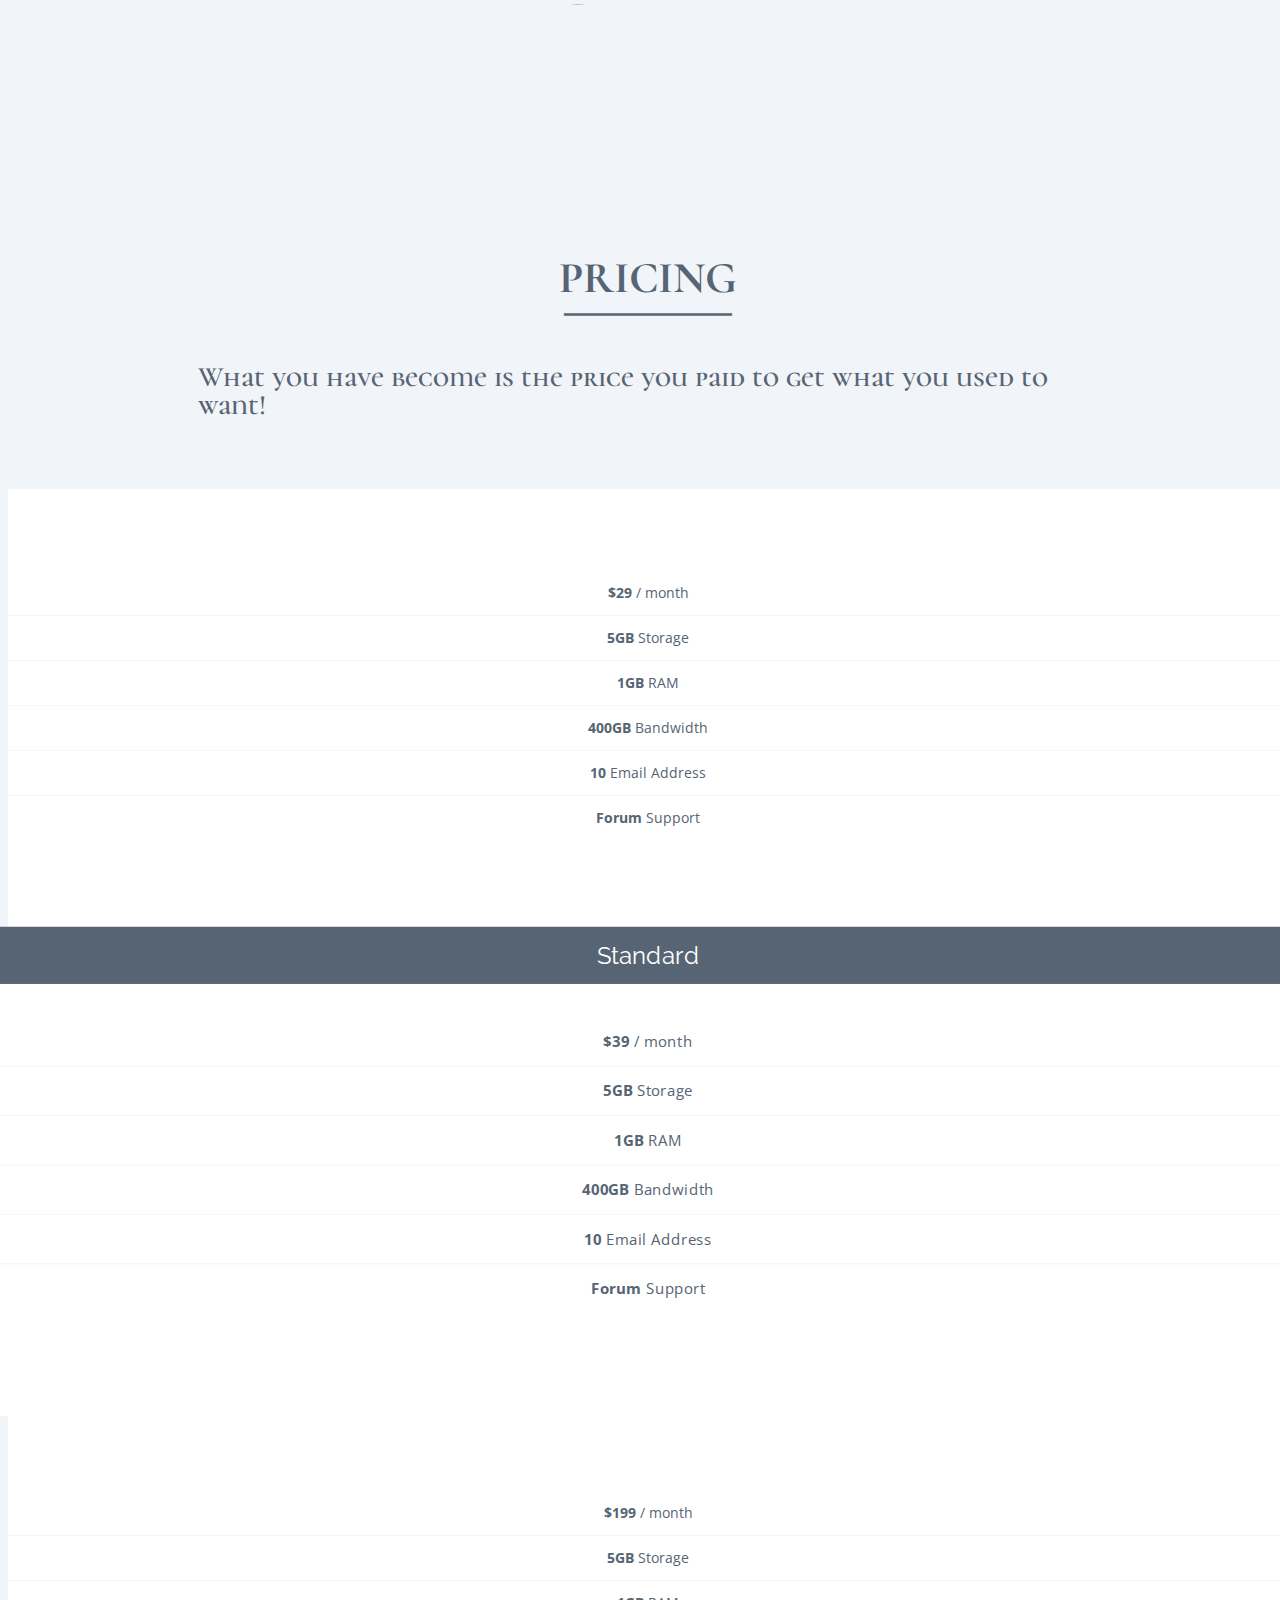
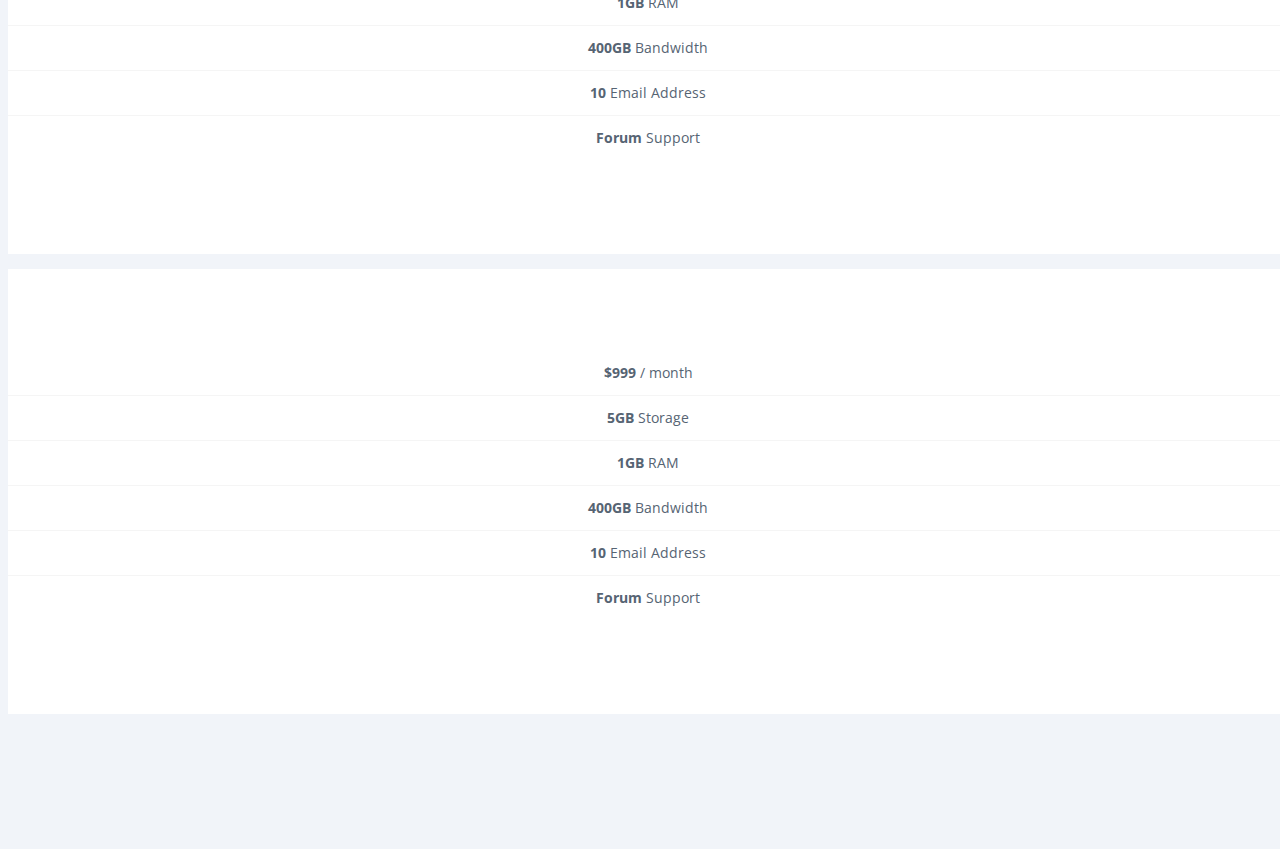
==== commit add5f152: "updated with smaller" ====
--- a/HTML/index-video-bg.html
+++ b/HTML/index-video-bg.html
@@ -105,7 +105,7 @@
                                           <div class="col-md-2 mob-logo">
                                                 <div class="row">
                                                       <div class="site-logo">
-                                                            <a href="index-image-slider.html"><img src="img/logo.png" alt="Agency"></a>
+                                                            <a href="index-image-slider.html"><img src="img/blacklabellogosmaller.png" alt="Agency"></a>
                                                       </div>
                                                 </div>
                                           </div>
@@ -859,7 +859,7 @@
                                           <div class="clearfix"></div>
 
                                           <div class="col-md-12 sub-title text-center light wow slideInRight">
-                                                <h3>Great designs are made by excellent use of white space, and plenty of it!</h3>
+                                                <h3></h3>
                                           </div>
                                     </div>
                                     <!-- /Title row -->
--- a/HTML/css/style.css
+++ b/HTML/css/style.css
@@ -746,7 +746,7 @@
 /* Sub title */
 
 .sub-title h3 {
-    font-size: 18px;
+    font-size: 28px;
     line-height: 28px;
     margin: 0 auto 70px;
     max-width: 900px;
@@ -1071,12 +1071,12 @@
 
 
 .testimonial-wrap {
-    background: url('../img/plx2.jpg') 50% 0 no-repeat fixed;
+    background: url('../img/Houston.jpg') 50% 0 no-repeat fixed;
 
 }
 
 .quote-wrap {
-    background: url('../img/plx5.jpg') 50% 0 no-repeat fixed;
+    background: url('../img/black_plague_2.jpg') 50% 0 no-repeat fixed;
 }
 
 .subscription-wrap {
@@ -1767,6 +1767,7 @@
 .quote-wrap {
     text-align: center;
     text-transform: uppercase;
+
 }
 
 .quote-wrap h2 {
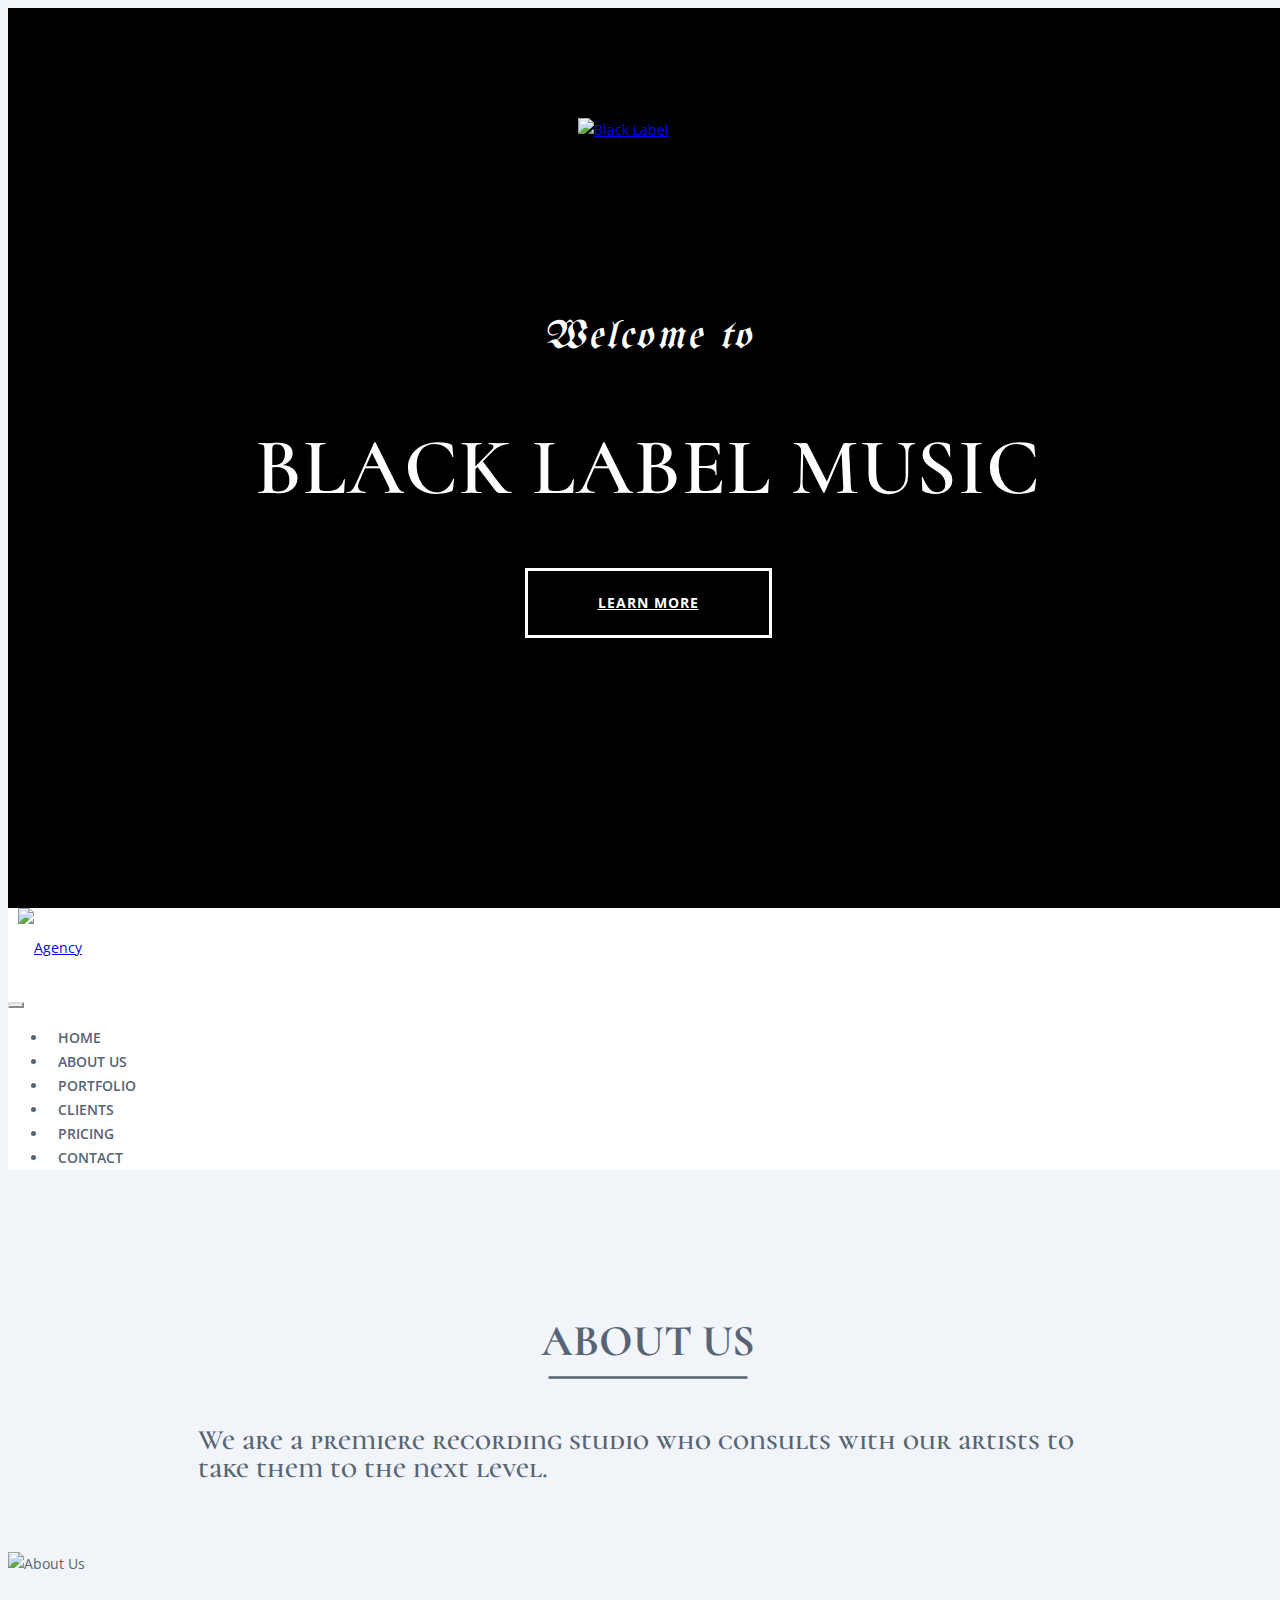
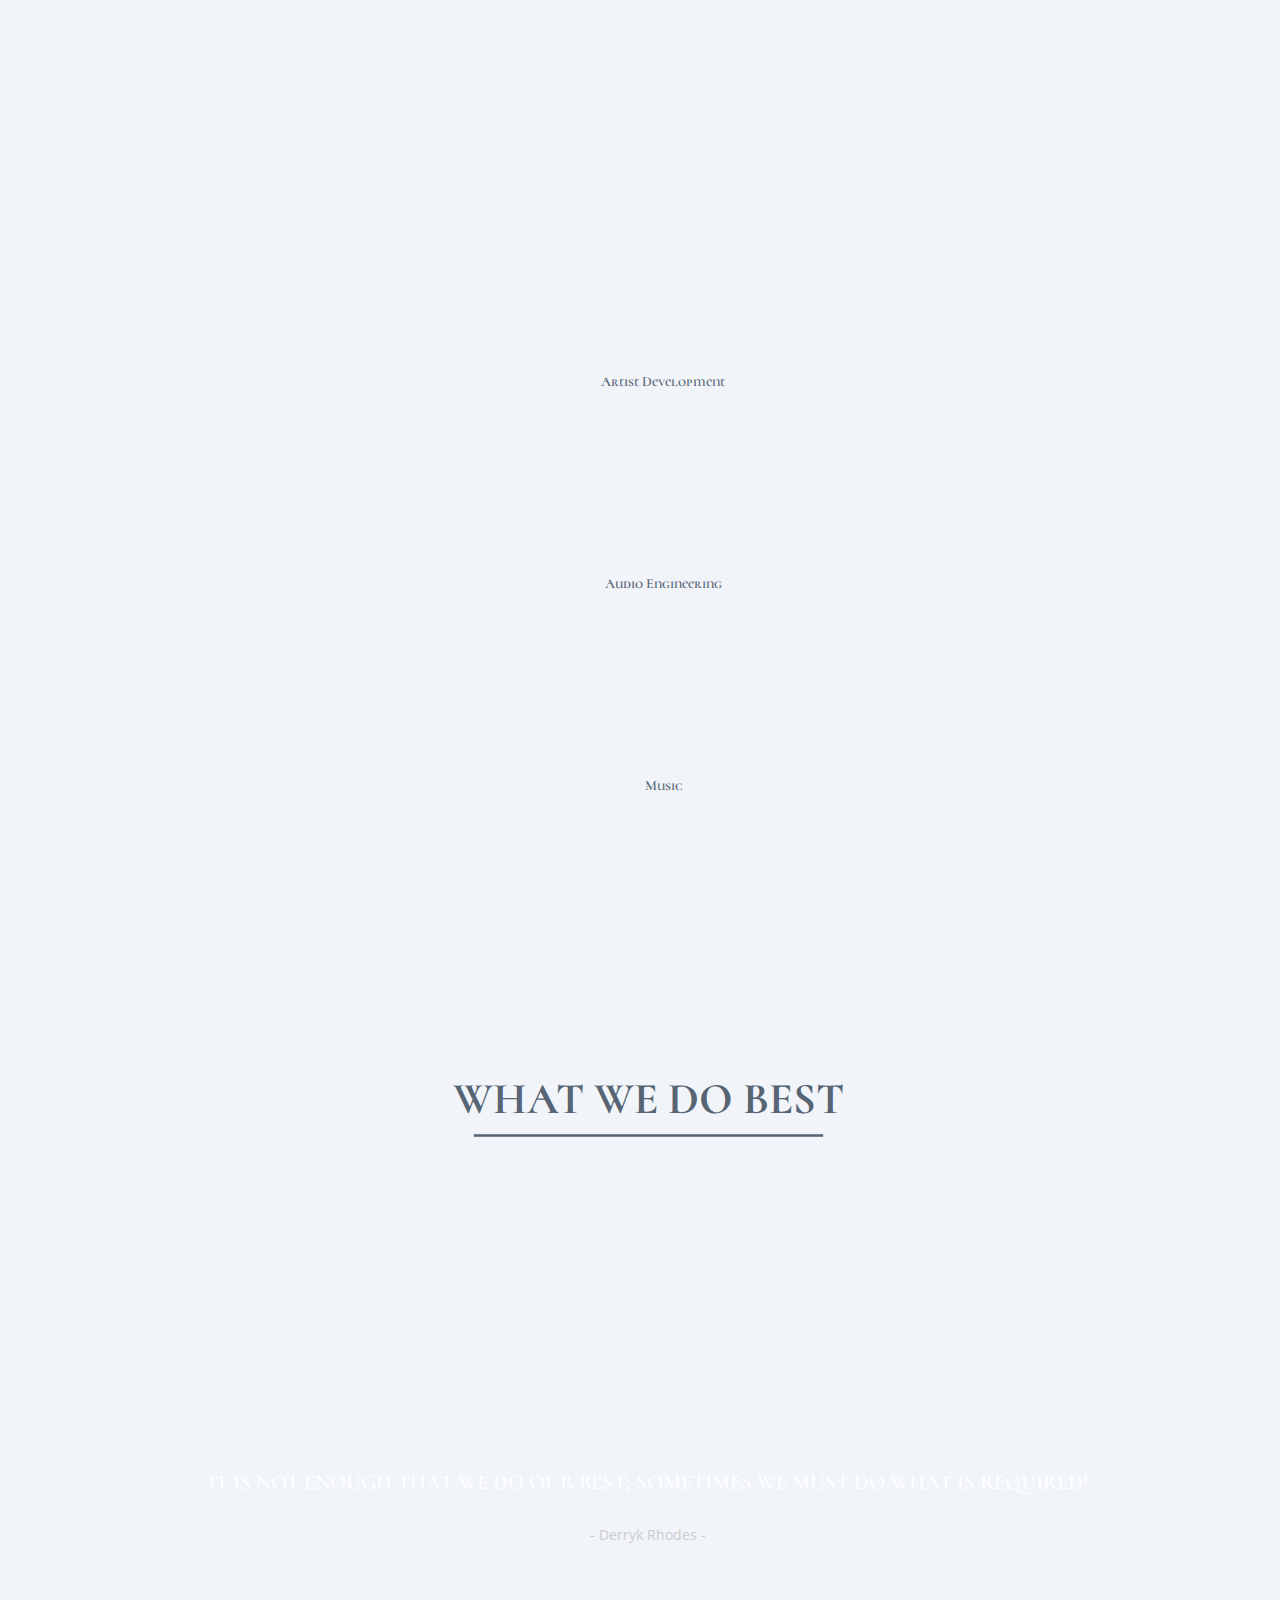
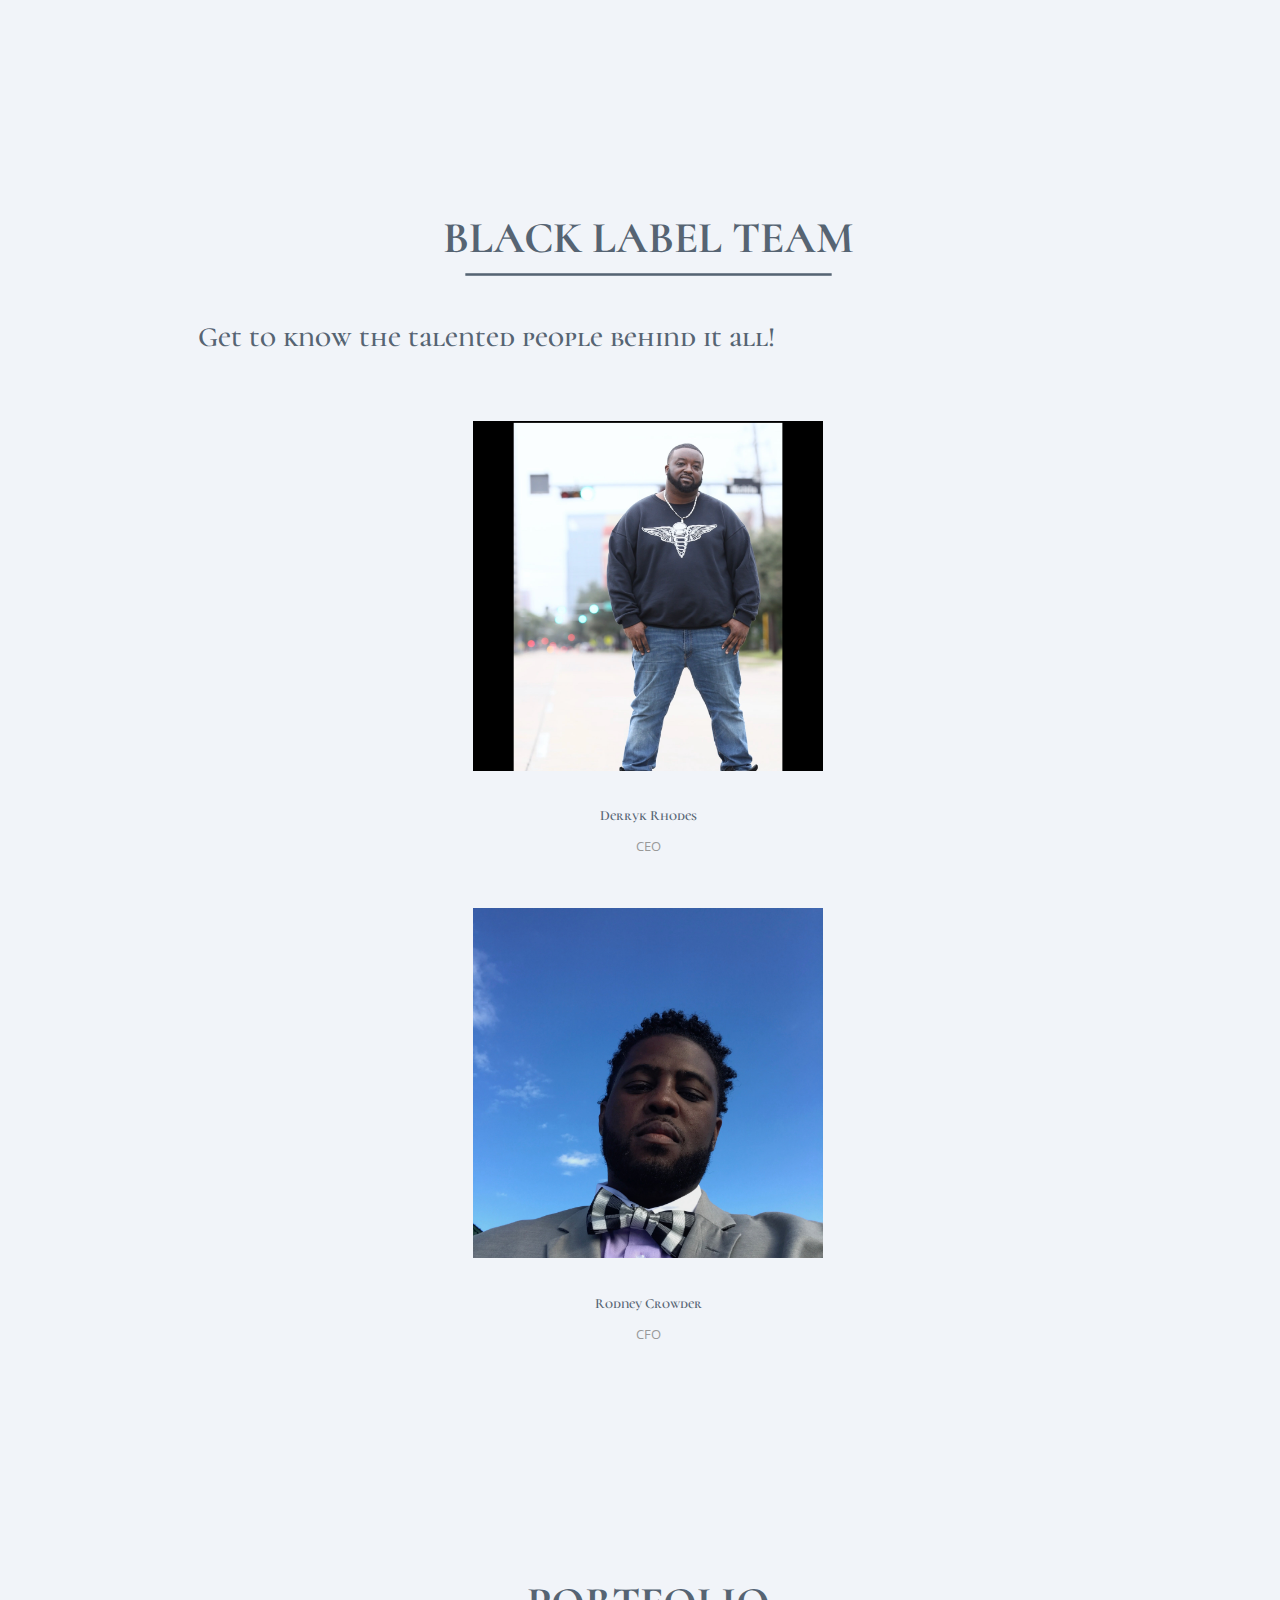
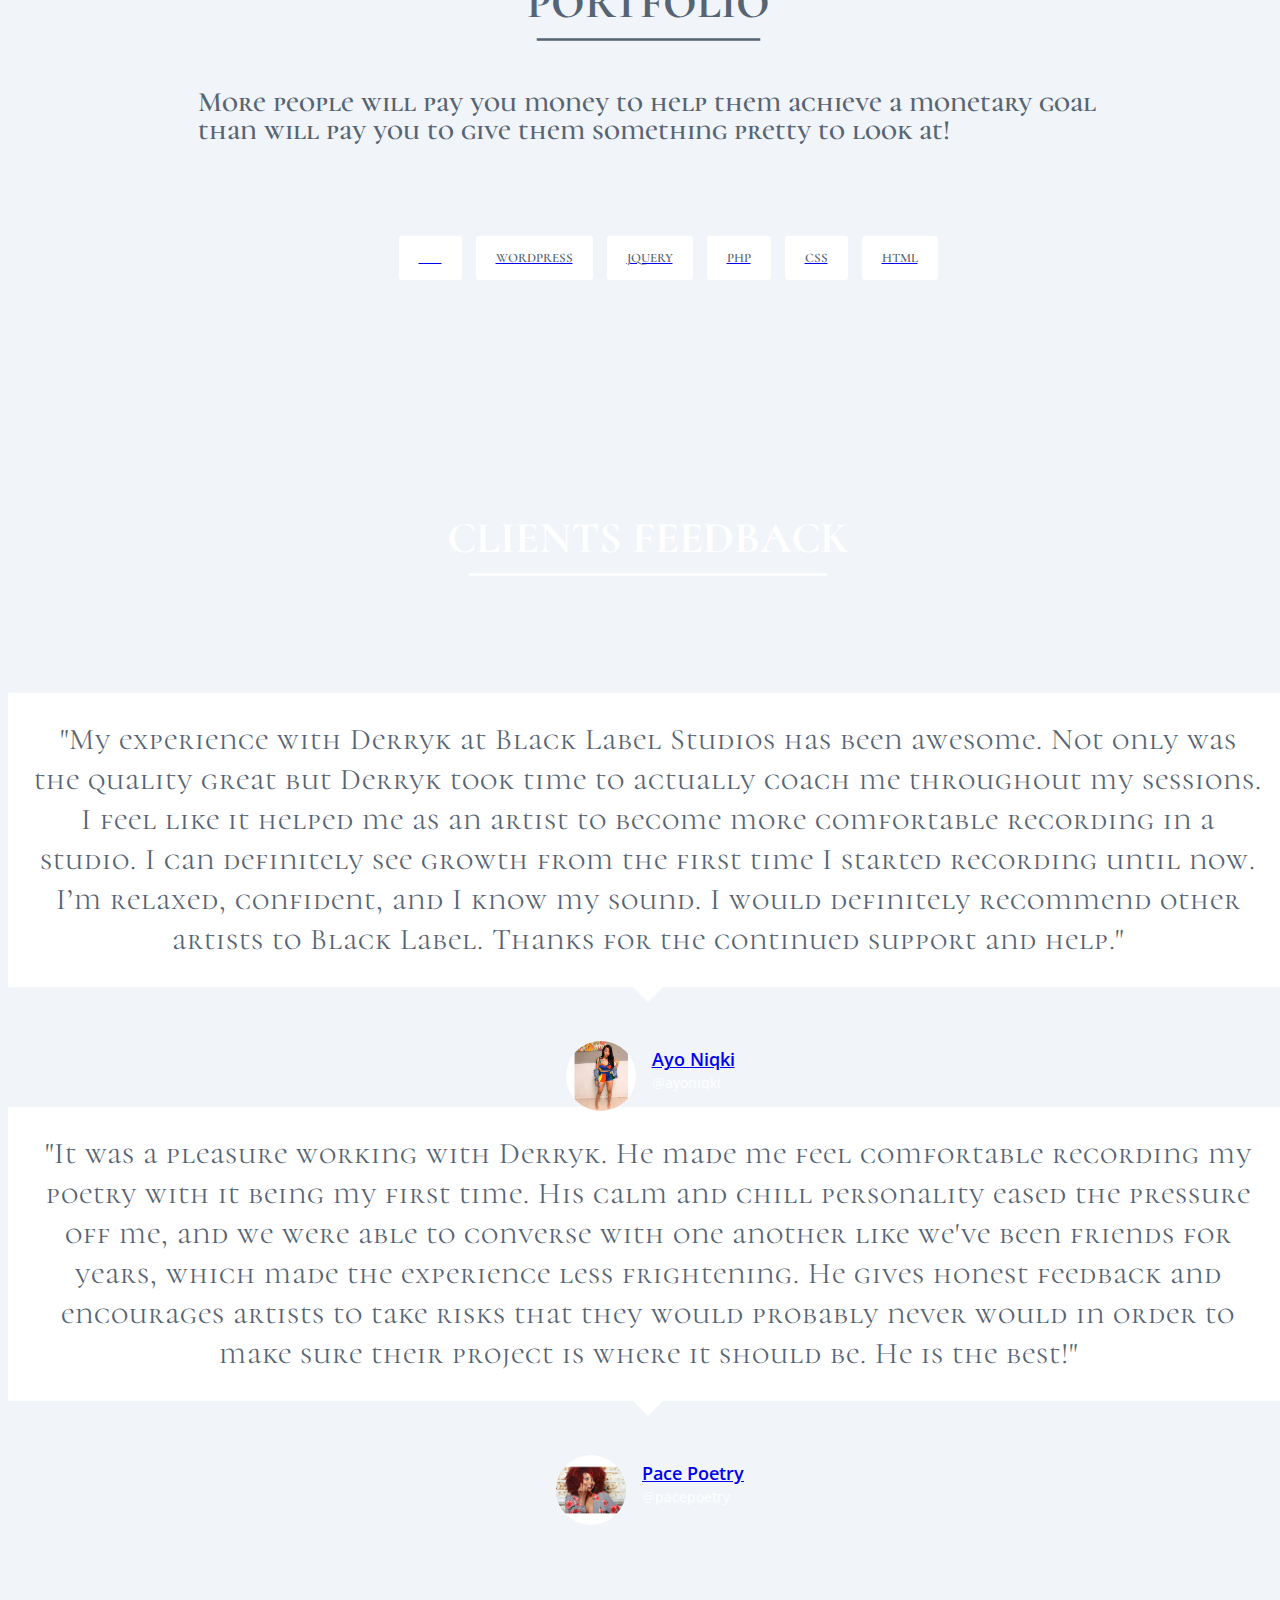
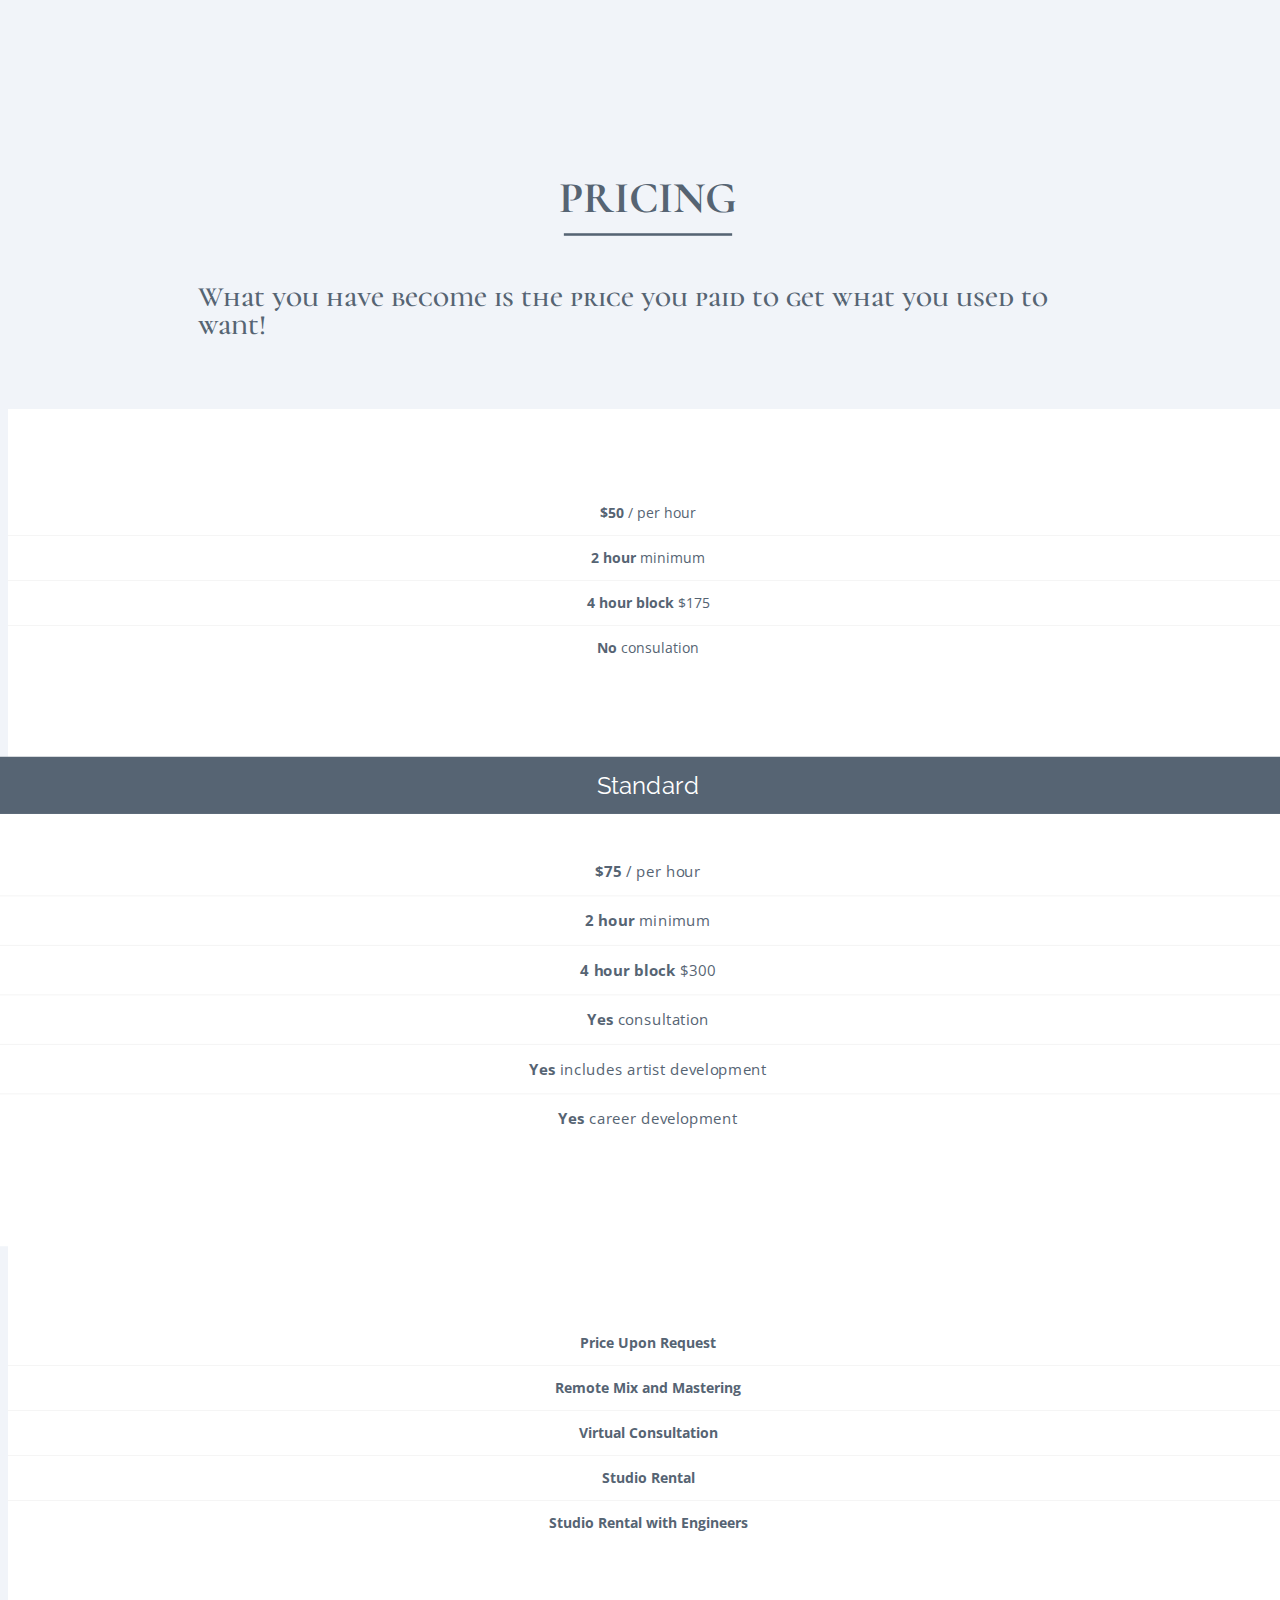
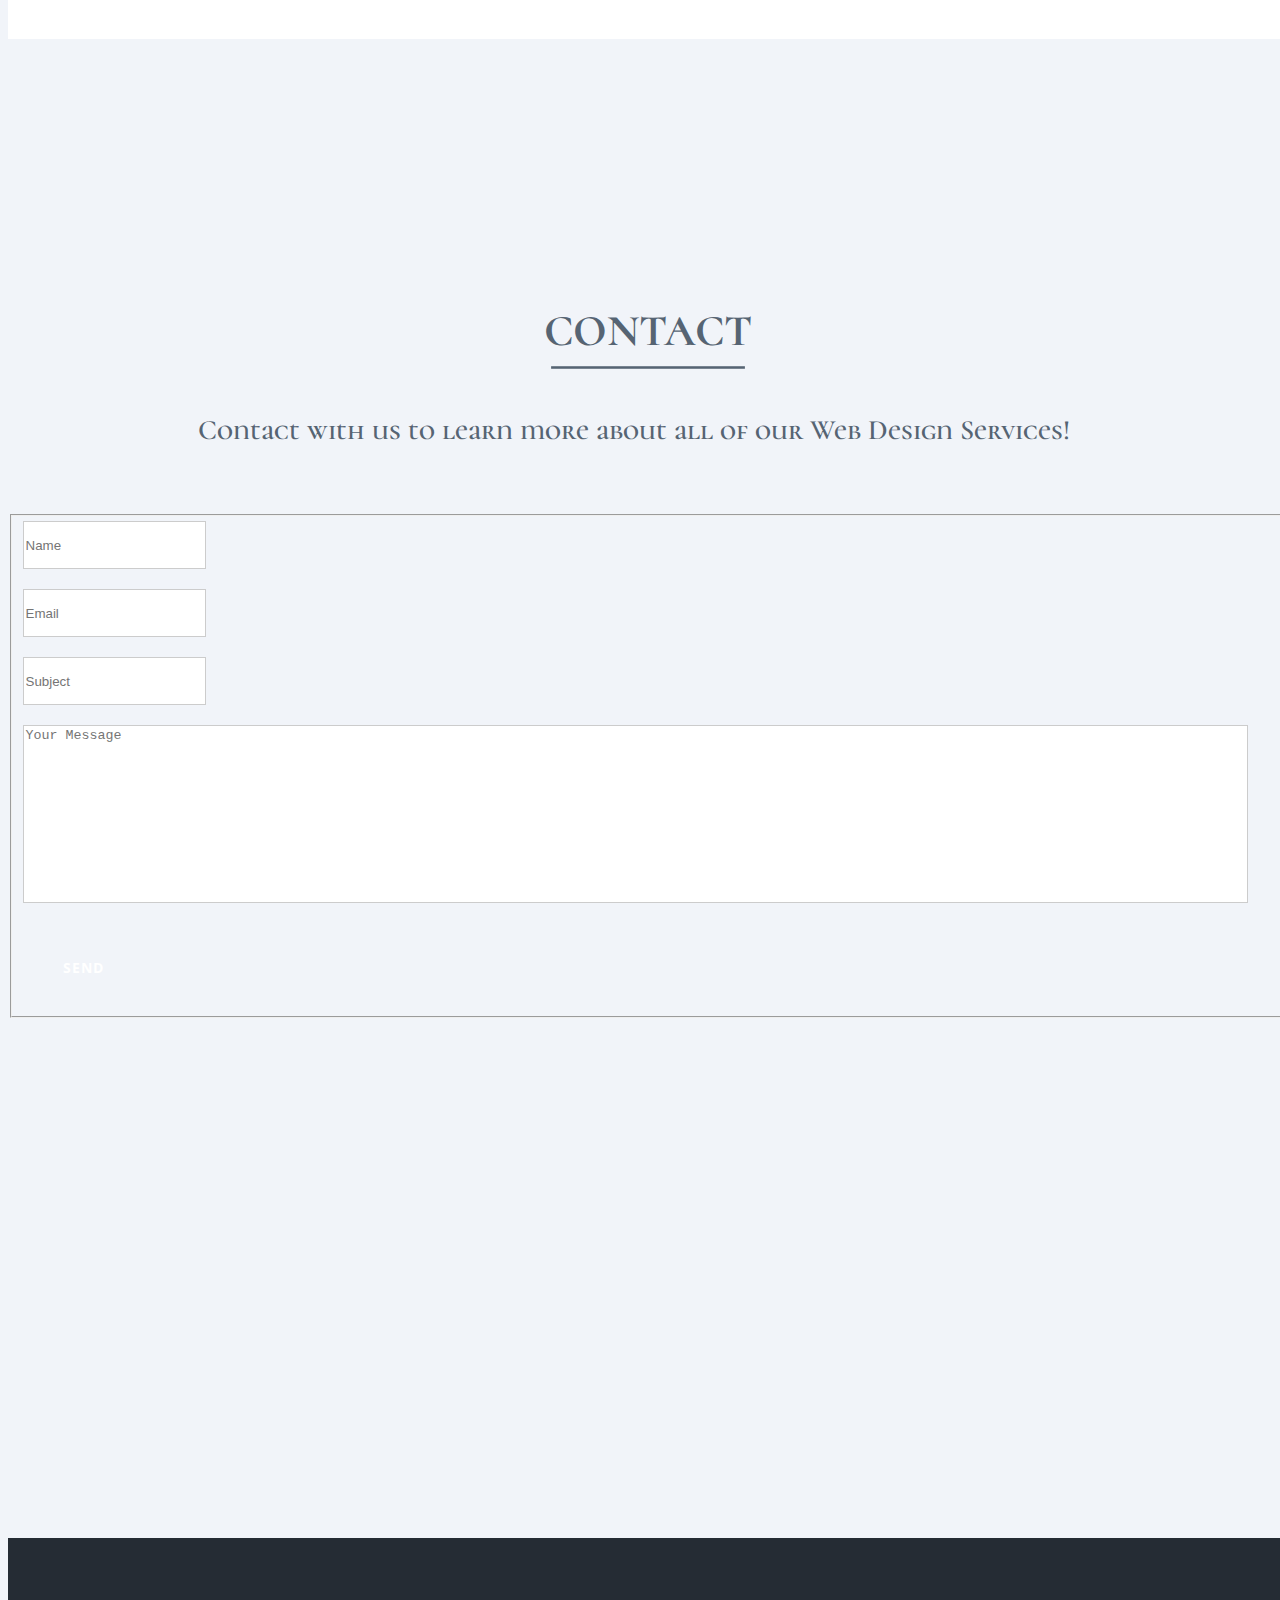
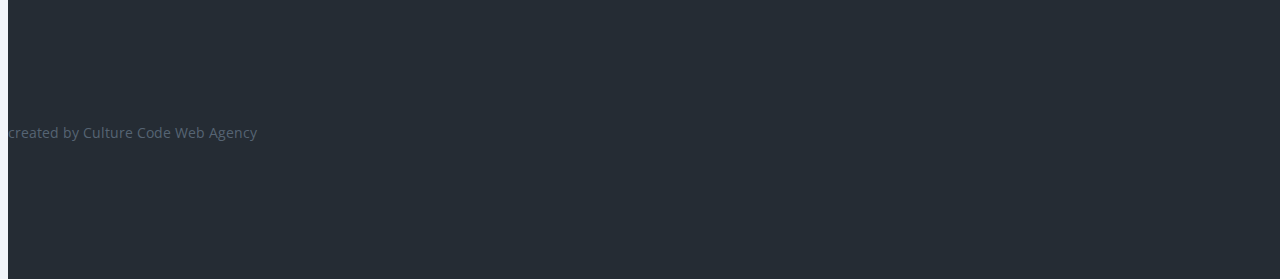
==== commit eb8f836c: "updated pics and testamonials" ====
--- a/HTML/index-video-bg.html
+++ b/HTML/index-video-bg.html
@@ -62,7 +62,7 @@
               <!--Video Section-->
               <section id="section" class="content-section video-section">
                      <div class="video-overlay">
-                            <div id="P1" class="player" style="display:block; margin: auto; background: rgba(0,0,0,0.5)" data-property="{videoURL:'https://www.youtube.com/watch?time_continue=2&v=if_h72zJk7s',containment:'.video-section',startAt:0,mute:false,autoPlay:true,loop:true,opacity:1}"></div>
+                            <div id="P1" class="player" style="display:block; margin: auto; background: rgba(0,0,0,0.5)" data-property="{videoURL:'https://www.youtube.com/watch?time_continue=2&v=if_h72zJk7s',containment:'.video-section',startAt:0,mute:true,vol: 100,autoPlay:true,loop:true,opacity:1}"></div>
                             <div class="container">
                                    <div class="row">
                                           <div class="col-lg-12 light">
@@ -163,14 +163,14 @@
                               <div class="clearfix"></div>
 
                               <div class="col-md-12 sub-title text-center wow slideInRight">
-                                    <h3>We are a premiere recording studio. </h3>
+                                    <h3>We are a premiere recording studio who consults with our artists to take them to the next level. </h3>
                               </div>
                         </div>
                         <!-- /Title row -->
 
                         <div class="row">
                               <div class="col-md-12">
-                                    <img src="img/mixer.jpeg" alt="About Us" class="img-responsive">
+                                    <img src="img/mixing_board.jpeg" alt="About Us" class="img-responsive">
                               </div>
                         </div>
 
@@ -201,9 +201,9 @@
                                                 </div>
                                                 <div class="content-box-info">
                                                       <h4>Artist Development</h4>
-                                                      <p>
+                                                      <!-- <p>
                                                          Great development is the architecture that complements talent and hard work.
-                                                      </p>
+                                                      </p> -->
                                                 </div>
                                           </div>
                                     </div>
@@ -223,9 +223,9 @@
                                                 </div>
                                                 <div class="content-box-info">
                                                       <h4>Audio Engineering</h4>
-                                                      <p>
+                                                      <!-- <p>
                                                          Great development is the architecture that complements talent and hard work.
-                                                      </p>
+                                                      </p> -->
                                                 </div>
                                           </div>
                                     </div>
@@ -243,9 +243,9 @@
                                                 </div>
                                                 <div class="content-box-info">
                                                       <h4>Music</h4>
-                                                      <p>
+                                                      <!-- <p>
                                                          Great development is the architecture that complements talent and hard work.
-                                                      </p>
+                                                      </p> -->
                                                 </div>
                                           </div>
                                     </div>
@@ -394,7 +394,7 @@
                                           <div class="team-member">
                                                 <div class="team-member-holder">
                                                       <div class="team-member-image">
-                                                            <img alt="" src="img/team/team-member-2.jpg">
+                                                            <img alt="" src="img/team/derryk.jpg">
                                                             <div class="team-member-links">
                                                                   <div class="team-member-links-list">
                                                                         <!-- <a target="_blank" class="facebook team-member-links-item" href="#"><i class="fa fa-facebook"></i></a> -->
@@ -421,7 +421,7 @@
                                           <div class="team-member">
                                                 <div class="team-member-holder">
                                                       <div class="team-member-image">
-                                                            <img alt="" src="img/team/team-member-3.jpg">
+                                                            <img alt="" src="img/team/rodney.jpeg">
                                                             <div class="team-member-links">
                                                                   <div class="team-member-links-list">
                                                                         <!-- <a target="_blank" class="facebook team-member-links-item" href="#"><i class="fa fa-facebook"></i></a> -->
@@ -882,15 +882,15 @@
                                                                   <div class="col-lg-12 col-md-12 col-sm-12 col-xs-12">
                                                                         <div class="testimonial item">
                                                                               <p>
-                                                                                     Lorem Ipsum is simply dummy text of the printing and typesetting industry. Lorem Ipsum has been the industry's standard dummy text ever since the 1500s.
+                                                                                     "My experience with Derryk at Black Label Studios has been awesome. Not only was the quality great but Derryk took time to actually coach me throughout my sessions. I feel like it helped me as an artist to become more comfortable recording in a studio. I can definitely see growth from the first time I started recording until now. I’m relaxed, confident, and I know my sound. I would definitely recommend other artists to Black Label. Thanks for the continued support and help."
                                                                               </p>
                                                                               <div class="testimonials-arrow"></div>
                                                                               <div class="author">
                                                                                     <div class="testimonial-image ">
-                                                                                          <img alt="" src="img/testimonial/team-member-1.jpg">
+                                                                                          <img alt="" src="img/testimonial/ayo.jpeg">
                                                                                     </div>
                                                                                     <div class="testimonial-author-info">
-                                                                                          <a href="#"><span class="color">Monica Sing</span></a> FIFO Themes
+                                                                                          <a href="#"><span class="color">Ayo Niqki</span></a> @ayoniqki
                                                                                     </div>
                                                                               </div>
                                                                         </div>
@@ -900,21 +900,21 @@
                                                                   <div class="col-lg-12 col-md-12 col-sm-12 col-xs-12">
                                                                         <div class="testimonial item">
                                                                               <p>
-                                                                                     Lorem Ipsum is simply dummy text of the printing and typesetting industry. Lorem Ipsum has been the industry's standard dummy text ever since the 1500s.
+                                                                                     "It was a pleasure working with Derryk. He made me feel comfortable recording my poetry with it being my first time. His calm and chill personality eased the pressure off me, and we were able to converse with one another like we've been friends for years, which made the experience less frightening. He gives honest feedback and encourages artists to take risks that they would probably never would in order to make sure their project is where it should be. He is the best!"
                                                                               </p>
                                                                               <div class="testimonials-arrow"></div>
                                                                               <div class="author">
                                                                                     <div class="testimonial-image ">
-                                                                                          <img alt="" src="img/testimonial/team-member-2.jpg">
+                                                                                          <img alt="" src="img/testimonial/pace.jpeg">
                                                                                     </div>
                                                                                     <div class="testimonial-author-info">
-                                                                                          <a href="#"><span class="color">Monzurul Haque</span></a> FIFO Themes
+                                                                                          <a href="#"><span class="color">Pace Poetry</span></a> @pacepoetry
                                                                                     </div>
                                                                               </div>
                                                                         </div>
                                                                   </div>
                                                             </div>
-                                                            <div class="item">
+                                                            <!-- <div class="item">
                                                                   <div class="col-lg-12 col-md-12 col-sm-12 col-xs-12">
                                                                         <div class="testimonial item">
                                                                               <p>
@@ -931,7 +931,7 @@
                                                                               </div>
                                                                         </div>
                                                                   </div>
-                                                            </div>
+                                                            </div> -->
                                                       </div>
                                                 </div>
                                           </div>
@@ -976,57 +976,57 @@
                               <!-- /Title row -->
 
                               <div class="row">
-                                    <div class="col-lg-3 col-md-3 col-sm-6 col-xs-12 wow fadeInLeft">
+                                    <div class="col-lg-4 col-md-4 col-sm-6 col-xs-12 wow fadeInLeft">
                                           <ul class="plan plan1">
                                                 <li class="plan-name">
                                                       Basic
                                                 </li>
                                                 <li class="plan-price">
-                                                      <strong>$29</strong> / month
-                                                </li>
-                                                <li>
-                                                      <strong>5GB</strong> Storage
-                                                </li>
-                                                <li>
-                                                      <strong>1GB</strong> RAM
-                                                </li>
-                                                <li>
-                                                      <strong>400GB</strong> Bandwidth
-                                                </li>
-                                                <li>
+                                                      <strong>$50</strong> / per hour
+                                                </li>
+                                                <li>
+                                                      <strong>2 hour</strong> minimum
+                                                </li>
+                                                <li>
+                                                      <strong>4 hour block</strong> $175
+                                                </li>
+                                                <li>
+                                                      <strong>No</strong> consulation
+                                                </li>
+                                                <!-- <li>
                                                       <strong>10</strong> Email Address
                                                 </li>
                                                 <li>
                                                       <strong>Forum</strong> Support
-                                                </li>
+                                                </li> -->
                                                 <li class="plan-action">
                                                       <a href="#" class="btn btn-2 btn-2c">Signup</a>
                                                 </li>
                                           </ul>
                                     </div>
 
-                                    <div class="col-lg-3 col-md-3 col-sm-6 col-xs-12">
+                                    <div class="col-lg-4 col-md-4 col-sm-6 col-xs-12">
                                           <ul class="plan plan2 featured">
                                                 <li class="plan-name">
                                                       Standard
                                                 </li>
                                                 <li class="plan-price">
-                                                      <strong>$39</strong> / month
-                                                </li>
-                                                <li>
-                                                      <strong>5GB</strong> Storage
-                                                </li>
-                                                <li>
-                                                      <strong>1GB</strong> RAM
-                                                </li>
-                                                <li>
-                                                      <strong>400GB</strong> Bandwidth
-                                                </li>
-                                                <li>
-                                                      <strong>10</strong> Email Address
-                                                </li>
-                                                <li>
-                                                      <strong>Forum</strong> Support
+                                                      <strong>$75</strong> / per hour
+                                                </li>
+                                                <li>
+                                                      <strong>2 hour</strong> minimum
+                                                </li>
+                                                <li>
+                                                      <strong>4 hour block</strong> $300
+                                                </li>
+                                                <li>
+                                                      <strong>Yes</strong> consultation
+                                                </li>
+                                                <li>
+                                                      <strong>Yes</strong> includes artist development
+                                                </li>
+                                                <li>
+                                                      <strong>Yes</strong> career development
                                                 </li>
                                                 <li class="plan-action">
                                                       <a href="#" class="btn btn-2 btn-2c">Signup</a>
@@ -1034,7 +1034,7 @@
                                           </ul>
                                     </div>
 
-                                    <div class="col-lg-3 col-md-3 col-sm-6 col-xs-12 wow fadeInDown">
+                                    <!-- <div class="col-lg-3 col-md-3 col-sm-6 col-xs-12 wow fadeInDown">
                                           <ul class="plan plan3">
                                                 <li class="plan-name">
                                                       Advanced
@@ -1061,31 +1061,31 @@
                                                       <a href="#" class="btn btn-2 btn-2c">Signup</a>
                                                 </li>
                                           </ul>
-                                    </div>
-
-                                    <div class="col-lg-3 col-md-3 col-sm-6 col-xs-12 wow fadeInRight">
+                                    </div> -->
+
+                                    <div class="col-lg-4 col-md-4 col-sm-6 col-xs-12 wow fadeInRight">
                                           <ul class="plan plan4">
                                                 <li class="plan-name">
-                                                      Mighty
+                                                      Custom
                                                 </li>
                                                 <li class="plan-price">
-                                                      <strong>$999</strong> / month
-                                                </li>
-                                                <li>
-                                                      <strong>5GB</strong> Storage
-                                                </li>
-                                                <li>
-                                                      <strong>1GB</strong> RAM
-                                                </li>
-                                                <li>
-                                                      <strong>400GB</strong> Bandwidth
-                                                </li>
-                                                <li>
-                                                      <strong>10</strong> Email Address
-                                                </li>
-                                                <li>
+                                                      <strong>Price Upon Request</strong>
+                                                </li>
+                                                <li>
+                                                      <strong>Remote Mix and Mastering </strong> 
+                                                </li>
+                                                <li>
+                                                      <strong>Virtual Consultation</strong>
+                                                </li>
+                                                <li>
+                                                      <strong>Studio Rental</strong>
+                                                </li>
+                                                <li>
+                                                      <strong>Studio Rental with Engineers</strong>
+                                                </li>
+                                                <!-- <li>
                                                       <strong>Forum</strong> Support
-                                                </li>
+                                                </li> -->
                                                 <li class="plan-action">
                                                       <a href="#" class="btn btn-2 btn-2c">Signup</a>
                                                 </li>
@@ -1098,7 +1098,7 @@
             <!-- /Section 6 -->
 
             <!-- Section 7 -->
-            <!-- <section id="section7" class="contacts">
+             <section id="section7" class="contacts">
                   <!-- Subscription Wrap -->
                   <!-- <div class="subscription-wrap light">
                         <div class="texture-layer">
@@ -1131,9 +1131,9 @@
                                           <div class="col-md-2"></div>
                                     </div>
                                     <!-- /Subscription form -->
-                              </div>
-                        </div>
-                  </div> -->
+                              <!-- </div>
+                        </div>
+                  </div>  -->
                   <!-- /Subscription Wrap -->
 
                   <!-- Contact form -->
--- a/HTML/css/style.css
+++ b/HTML/css/style.css
@@ -1032,8 +1032,8 @@
 }
 
 .texture {
-  background: url(../img/bg_pattern.png) no-repeat;
-  height: 352px;
+  background: url(../img/sheet_music_lg.jpeg) repeat;
+  height: 452px;
   width: 1600px;
   position: absolute;
   top: 0;
@@ -1042,7 +1042,7 @@
 }
 
 .texture-layer, .bg-overlay {
-    background: url(../img/texture_layer.png) repeat;
+    background: url(../img/.jpeg) repeat;
 }
 
 .featuresss, .image-parallax  {
@@ -1488,7 +1488,7 @@
 /* Testimonials */
 .testimonial p {
     background: #fff;
-    font-family: "Tangerine", "Open Sans", Arial;
+    font-family: "Cormorant Unicase","Open Sans", Arial;
     font-size: 30px;
     letter-spacing:1px;
     line-height: 40px;
